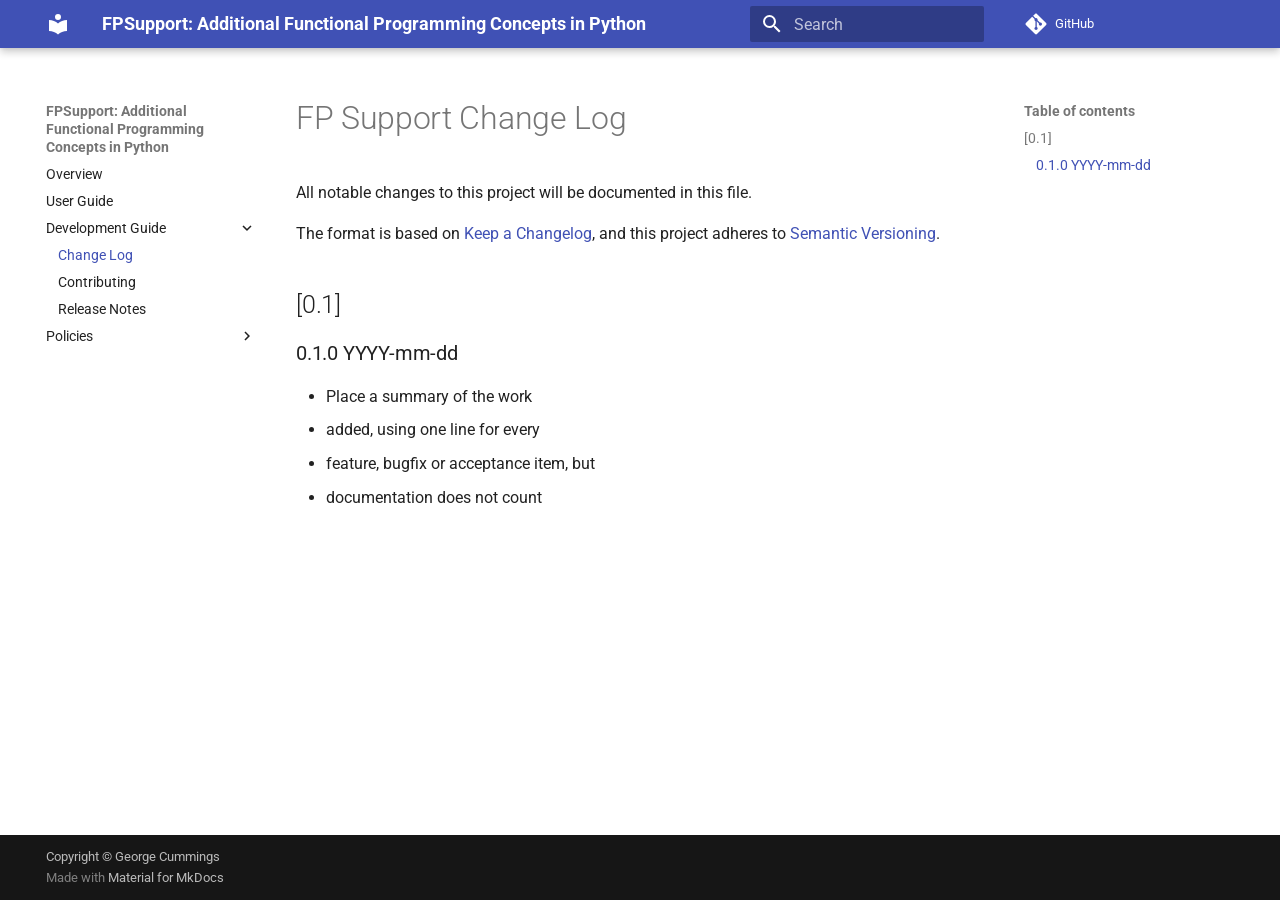
==== content/CHANGELOG/index.html @ dfbbb308 "Deployed 95b7edb with MkDocs version: 1.6.1" ====
<!doctype html>
<html lang="en" class="no-js">
  <head>
    
      <meta charset="utf-8">
      <meta name="viewport" content="width=device-width,initial-scale=1">
      
      
      
        <link rel="canonical" href="https://pages.github.com/PentheusLennuye/fpsupport/content/CHANGELOG/">
      
      
        <link rel="prev" href="../user/">
      
      
        <link rel="next" href="../development/">
      
      
        
      
      
      <link rel="icon" href="../../assets/images/favicon.png">
      <meta name="generator" content="mkdocs-1.6.1, mkdocs-material-9.7.0">
    
    
      
        <title>Change Log - FPSupport: Additional Functional Programming Concepts in Python</title>
      
    
    
      <link rel="stylesheet" href="../../assets/stylesheets/main.618322db.min.css">
      
      
  
  
    
      
      
    
  
    
      
      
    
  
    
      
      
    
  
    
      
      
    
  
    
      
      
    
  
    
      
      
    
  
    
      
      
    
  
    
      
      
    
  
    
      
      
    
  
    
      
      
    
  
    
      
      
    
  
    
      
      
    
  
  
  <style>:root{--md-admonition-icon--note:url('data:image/svg+xml;charset=utf-8,%3Csvg%20xmlns%3D%22http%3A//www.w3.org/2000/svg%22%20viewBox%3D%220%200%20448%20512%22%3E%3C%21--%21%20Font%20Awesome%20Free%207.1.0%20by%20%40fontawesome%20-%20https%3A//fontawesome.com%20License%20-%20https%3A//fontawesome.com/license/free%20%28Icons%3A%20CC%20BY%204.0%2C%20Fonts%3A%20SIL%20OFL%201.1%2C%20Code%3A%20MIT%20License%29%20Copyright%202025%20Fonticons%2C%20Inc.--%3E%3Cpath%20d%3D%22M64%20480c-35.3%200-64-28.7-64-64V96c0-35.3%2028.7-64%2064-64h320c35.3%200%2064%2028.7%2064%2064v213.5c0%2017-6.7%2033.3-18.7%2045.3L322.7%20461.3c-12%2012-28.3%2018.7-45.3%2018.7zm325.5-176H296c-13.3%200-24%2010.7-24%2024v93.5z%22/%3E%3C/svg%3E');--md-admonition-icon--abstract:url('data:image/svg+xml;charset=utf-8,%3Csvg%20xmlns%3D%22http%3A//www.w3.org/2000/svg%22%20viewBox%3D%220%200%20448%20512%22%3E%3C%21--%21%20Font%20Awesome%20Free%207.1.0%20by%20%40fontawesome%20-%20https%3A//fontawesome.com%20License%20-%20https%3A//fontawesome.com/license/free%20%28Icons%3A%20CC%20BY%204.0%2C%20Fonts%3A%20SIL%20OFL%201.1%2C%20Code%3A%20MIT%20License%29%20Copyright%202025%20Fonticons%2C%20Inc.--%3E%3Cpath%20d%3D%22M384%20512H96c-53%200-96-43-96-96V96C0%2043%2043%200%2096%200h304c26.5%200%2048%2021.5%2048%2048v288c0%2020.9-13.4%2038.7-32%2045.3V448c17.7%200%2032%2014.3%2032%2032s-14.3%2032-32%2032zM96%20384c-17.7%200-32%2014.3-32%2032s14.3%2032%2032%2032h256v-64zm32-232c0%2013.3%2010.7%2024%2024%2024h176c13.3%200%2024-10.7%2024-24s-10.7-24-24-24H152c-13.3%200-24%2010.7-24%2024m24%2072c-13.3%200-24%2010.7-24%2024s10.7%2024%2024%2024h176c13.3%200%2024-10.7%2024-24s-10.7-24-24-24z%22/%3E%3C/svg%3E');--md-admonition-icon--info:url('data:image/svg+xml;charset=utf-8,%3Csvg%20xmlns%3D%22http%3A//www.w3.org/2000/svg%22%20viewBox%3D%220%200%20512%20512%22%3E%3C%21--%21%20Font%20Awesome%20Free%207.1.0%20by%20%40fontawesome%20-%20https%3A//fontawesome.com%20License%20-%20https%3A//fontawesome.com/license/free%20%28Icons%3A%20CC%20BY%204.0%2C%20Fonts%3A%20SIL%20OFL%201.1%2C%20Code%3A%20MIT%20License%29%20Copyright%202025%20Fonticons%2C%20Inc.--%3E%3Cpath%20d%3D%22M256%20512a256%20256%200%201%200%200-512%20256%20256%200%201%200%200%20512m-32-352a32%2032%200%201%201%2064%200%2032%2032%200%201%201-64%200m-8%2064h48c13.3%200%2024%2010.7%2024%2024v88h8c13.3%200%2024%2010.7%2024%2024s-10.7%2024-24%2024h-80c-13.3%200-24-10.7-24-24s10.7-24%2024-24h24v-64h-24c-13.3%200-24-10.7-24-24s10.7-24%2024-24%22/%3E%3C/svg%3E');--md-admonition-icon--tip:url('data:image/svg+xml;charset=utf-8,%3Csvg%20xmlns%3D%22http%3A//www.w3.org/2000/svg%22%20viewBox%3D%220%200%20512%20512%22%3E%3C%21--%21%20Font%20Awesome%20Free%207.1.0%20by%20%40fontawesome%20-%20https%3A//fontawesome.com%20License%20-%20https%3A//fontawesome.com/license/free%20%28Icons%3A%20CC%20BY%204.0%2C%20Fonts%3A%20SIL%20OFL%201.1%2C%20Code%3A%20MIT%20License%29%20Copyright%202025%20Fonticons%2C%20Inc.--%3E%3Cpath%20d%3D%22M461.2%2018.9C472.7%2024%20480%2035.4%20480%2048v416c0%2012.6-7.3%2024-18.8%2029.1s-24.8%203.2-34.3-5.1l-46.6-40.7c-43.6-38.1-98.7-60.3-156.4-63V480c0%2017.7-14.3%2032-32%2032h-32c-17.7%200-32-14.3-32-32v-96C57.3%20384%200%20326.7%200%20256s57.3-128%20128-128h84.5c61.8-.2%20121.4-22.7%20167.9-63.3L427%2024c9.4-8.3%2022.9-10.2%2034.3-5.1zM224%20320v.2c70.3%202.7%20137.8%2028.5%20192%2073.4V118.3c-54.2%2044.9-121.7%2070.7-192%2073.4z%22/%3E%3C/svg%3E');--md-admonition-icon--success:url('data:image/svg+xml;charset=utf-8,%3Csvg%20xmlns%3D%22http%3A//www.w3.org/2000/svg%22%20viewBox%3D%220%200%20448%20512%22%3E%3C%21--%21%20Font%20Awesome%20Free%207.1.0%20by%20%40fontawesome%20-%20https%3A//fontawesome.com%20License%20-%20https%3A//fontawesome.com/license/free%20%28Icons%3A%20CC%20BY%204.0%2C%20Fonts%3A%20SIL%20OFL%201.1%2C%20Code%3A%20MIT%20License%29%20Copyright%202025%20Fonticons%2C%20Inc.--%3E%3Cpath%20d%3D%22M434.8%2070.1c14.3%2010.4%2017.5%2030.4%207.1%2044.7l-256%20352c-5.5%207.6-14%2012.3-23.4%2013.1s-18.5-2.7-25.1-9.3l-128-128c-12.5-12.5-12.5-32.8%200-45.3s32.8-12.5%2045.3%200l101.5%20101.5%20234-321.7c10.4-14.3%2030.4-17.5%2044.7-7.1z%22/%3E%3C/svg%3E');--md-admonition-icon--question:url('data:image/svg+xml;charset=utf-8,%3Csvg%20xmlns%3D%22http%3A//www.w3.org/2000/svg%22%20viewBox%3D%220%200%20512%20512%22%3E%3C%21--%21%20Font%20Awesome%20Free%207.1.0%20by%20%40fontawesome%20-%20https%3A//fontawesome.com%20License%20-%20https%3A//fontawesome.com/license/free%20%28Icons%3A%20CC%20BY%204.0%2C%20Fonts%3A%20SIL%20OFL%201.1%2C%20Code%3A%20MIT%20License%29%20Copyright%202025%20Fonticons%2C%20Inc.--%3E%3Cpath%20d%3D%22M256%20512a256%20256%200%201%200%200-512%20256%20256%200%201%200%200%20512m0-336c-17.7%200-32%2014.3-32%2032%200%2013.3-10.7%2024-24%2024s-24-10.7-24-24c0-44.2%2035.8-80%2080-80s80%2035.8%2080%2080c0%2047.2-36%2067.2-56%2074.5v3.8c0%2013.3-10.7%2024-24%2024s-24-10.7-24-24v-8.1c0-20.5%2014.8-35.2%2030.1-40.2%206.4-2.1%2013.2-5.5%2018.2-10.3%204.3-4.2%207.7-10%207.7-19.6%200-17.7-14.3-32-32-32zm-32%20192a32%2032%200%201%201%2064%200%2032%2032%200%201%201-64%200%22/%3E%3C/svg%3E');--md-admonition-icon--warning:url('data:image/svg+xml;charset=utf-8,%3Csvg%20xmlns%3D%22http%3A//www.w3.org/2000/svg%22%20viewBox%3D%220%200%20512%20512%22%3E%3C%21--%21%20Font%20Awesome%20Free%207.1.0%20by%20%40fontawesome%20-%20https%3A//fontawesome.com%20License%20-%20https%3A//fontawesome.com/license/free%20%28Icons%3A%20CC%20BY%204.0%2C%20Fonts%3A%20SIL%20OFL%201.1%2C%20Code%3A%20MIT%20License%29%20Copyright%202025%20Fonticons%2C%20Inc.--%3E%3Cpath%20d%3D%22M256%200c14.7%200%2028.2%208.1%2035.2%2021l216%20400c6.7%2012.4%206.4%2027.4-.8%2039.5S486.1%20480%20472%20480H40c-14.1%200-27.2-7.4-34.4-19.5s-7.5-27.1-.8-39.5l216-400c7-12.9%2020.5-21%2035.2-21m0%20352a32%2032%200%201%200%200%2064%2032%2032%200%201%200%200-64m0-192c-18.2%200-32.7%2015.5-31.4%2033.7l7.4%20104c.9%2012.5%2011.4%2022.3%2023.9%2022.3%2012.6%200%2023-9.7%2023.9-22.3l7.4-104c1.3-18.2-13.1-33.7-31.4-33.7z%22/%3E%3C/svg%3E');--md-admonition-icon--failure:url('data:image/svg+xml;charset=utf-8,%3Csvg%20xmlns%3D%22http%3A//www.w3.org/2000/svg%22%20viewBox%3D%220%200%20576%20512%22%3E%3C%21--%21%20Font%20Awesome%20Free%207.1.0%20by%20%40fontawesome%20-%20https%3A//fontawesome.com%20License%20-%20https%3A//fontawesome.com/license/free%20%28Icons%3A%20CC%20BY%204.0%2C%20Fonts%3A%20SIL%20OFL%201.1%2C%20Code%3A%20MIT%20License%29%20Copyright%202025%20Fonticons%2C%20Inc.--%3E%3Cpath%20d%3D%22M480-16c6.9%200%2013%204.4%2015.2%2010.9l13.5%2040.4%2040.4%2013.5C555.6%2051%20560%2057.1%20560%2064s-4.4%2013-10.9%2015.2l-40.4%2013.5-13.5%2040.4c-2.2%206.5-8.3%2010.9-15.2%2010.9s-13-4.4-15.2-10.9l-13.5-40.4-40.4-13.5C404.4%2077%20400%2070.9%20400%2064s4.4-13%2010.9-15.2l40.4-13.5%2013.5-40.4C467-11.6%20473.1-16%20480-16M321.4%2097.4c12.5-12.5%2032.8-12.5%2045.3%200l80%2080c12.5%2012.5%2012.5%2032.8%200%2045.3l-10.9%2010.9c7.9%2022%2012.2%2045.7%2012.2%2070.5%200%20114.9-93.1%20208-208%20208S32%20418.9%2032%20304%20125.1%2096%20240%2096c24.7%200%2048.5%204.3%2070.5%2012.3zM144%20304c0-53%2043-96%2096-96%2013.3%200%2024-10.7%2024-24s-10.7-24-24-24c-79.5%200-144%2064.5-144%20144%200%2013.3%2010.7%2024%2024%2024s24-10.7%2024-24%22/%3E%3C/svg%3E');--md-admonition-icon--danger:url('data:image/svg+xml;charset=utf-8,%3Csvg%20xmlns%3D%22http%3A//www.w3.org/2000/svg%22%20viewBox%3D%220%200%20512%20512%22%3E%3C%21--%21%20Font%20Awesome%20Free%207.1.0%20by%20%40fontawesome%20-%20https%3A//fontawesome.com%20License%20-%20https%3A//fontawesome.com/license/free%20%28Icons%3A%20CC%20BY%204.0%2C%20Fonts%3A%20SIL%20OFL%201.1%2C%20Code%3A%20MIT%20License%29%20Copyright%202025%20Fonticons%2C%20Inc.--%3E%3Cpath%20d%3D%22M416%20427.4c58.5-44%2096-111.6%2096-187.4C512%20107.5%20397.4%200%20256%200S0%20107.5%200%20240c0%2075.8%2037.5%20143.4%2096%20187.4V464c0%2026.5%2021.5%2048%2048%2048h32v-40c0-13.3%2010.7-24%2024-24s24%2010.7%2024%2024v40h64v-40c0-13.3%2010.7-24%2024-24s24%2010.7%2024%2024v40h32c26.5%200%2048-21.5%2048-48zM96%20256a64%2064%200%201%201%20128%200%2064%2064%200%201%201-128%200m256-64a64%2064%200%201%201%200%20128%2064%2064%200%201%201%200-128%22/%3E%3C/svg%3E');--md-admonition-icon--bug:url('data:image/svg+xml;charset=utf-8,%3Csvg%20xmlns%3D%22http%3A//www.w3.org/2000/svg%22%20viewBox%3D%220%200%20640%20512%22%3E%3C%21--%21%20Font%20Awesome%20Free%207.1.0%20by%20%40fontawesome%20-%20https%3A//fontawesome.com%20License%20-%20https%3A//fontawesome.com/license/free%20%28Icons%3A%20CC%20BY%204.0%2C%20Fonts%3A%20SIL%20OFL%201.1%2C%20Code%3A%20MIT%20License%29%20Copyright%202025%20Fonticons%2C%20Inc.--%3E%3Cpath%20d%3D%22M352%200c0-17.7-14.3-32-32-32s-32%2014.3-32%2032v64h-96c-53%200-96%2043-96%2096v224c0%2053%2043%2096%2096%2096h256c53%200%2096-43%2096-96V160c0-53-43-96-96-96h-96zM160%20368c0-13.3%2010.7-24%2024-24h32c13.3%200%2024%2010.7%2024%2024s-10.7%2024-24%2024h-32c-13.3%200-24-10.7-24-24m120%200c0-13.3%2010.7-24%2024-24h32c13.3%200%2024%2010.7%2024%2024s-10.7%2024-24%2024h-32c-13.3%200-24-10.7-24-24m120%200c0-13.3%2010.7-24%2024-24h32c13.3%200%2024%2010.7%2024%2024s-10.7%2024-24%2024h-32c-13.3%200-24-10.7-24-24M224%20176a48%2048%200%201%201%200%2096%2048%2048%200%201%201%200-96m144%2048a48%2048%200%201%201%2096%200%2048%2048%200%201%201-96%200m-304%200c0-17.7-14.3-32-32-32S0%20206.3%200%20224v96c0%2017.7%2014.3%2032%2032%2032s32-14.3%2032-32zm544-32c-17.7%200-32%2014.3-32%2032v96c0%2017.7%2014.3%2032%2032%2032s32-14.3%2032-32v-96c0-17.7-14.3-32-32-32%22/%3E%3C/svg%3E');--md-admonition-icon--example:url('data:image/svg+xml;charset=utf-8,%3Csvg%20xmlns%3D%22http%3A//www.w3.org/2000/svg%22%20viewBox%3D%220%200%20448%20512%22%3E%3C%21--%21%20Font%20Awesome%20Free%207.1.0%20by%20%40fontawesome%20-%20https%3A//fontawesome.com%20License%20-%20https%3A//fontawesome.com/license/free%20%28Icons%3A%20CC%20BY%204.0%2C%20Fonts%3A%20SIL%20OFL%201.1%2C%20Code%3A%20MIT%20License%29%20Copyright%202025%20Fonticons%2C%20Inc.--%3E%3Cpath%20d%3D%22M288%200H128c-17.7%200-32%2014.3-32%2032s14.3%2032%2032%2032v151.5L7.5%20426.3C2.6%20435%200%20444.7%200%20454.7%200%20486.4%2025.6%20512%2057.3%20512h333.4c31.6%200%2057.3-25.6%2057.3-57.3%200-10-2.6-19.8-7.5-28.4L320%20215.5V64c17.7%200%2032-14.3%2032-32S337.7%200%20320%200zm-96%20215.5V64h64v151.5c0%2011.1%202.9%2022.1%208.4%2031.8L306%20320H142l41.6-72.7c5.5-9.7%208.4-20.6%208.4-31.8%22/%3E%3C/svg%3E');--md-admonition-icon--quote:url('data:image/svg+xml;charset=utf-8,%3Csvg%20xmlns%3D%22http%3A//www.w3.org/2000/svg%22%20viewBox%3D%220%200%20448%20512%22%3E%3C%21--%21%20Font%20Awesome%20Free%207.1.0%20by%20%40fontawesome%20-%20https%3A//fontawesome.com%20License%20-%20https%3A//fontawesome.com/license/free%20%28Icons%3A%20CC%20BY%204.0%2C%20Fonts%3A%20SIL%20OFL%201.1%2C%20Code%3A%20MIT%20License%29%20Copyright%202025%20Fonticons%2C%20Inc.--%3E%3Cpath%20d%3D%22M0%20216C0%20149.7%2053.7%2096%20120%2096h8c17.7%200%2032%2014.3%2032%2032s-14.3%2032-32%2032h-8c-30.9%200-56%2025.1-56%2056v8h64c35.3%200%2064%2028.7%2064%2064v64c0%2035.3-28.7%2064-64%2064H64c-35.3%200-64-28.7-64-64zm256%200c0-66.3%2053.7-120%20120-120h8c17.7%200%2032%2014.3%2032%2032s-14.3%2032-32%2032h-8c-30.9%200-56%2025.1-56%2056v8h64c35.3%200%2064%2028.7%2064%2064v64c0%2035.3-28.7%2064-64%2064h-64c-35.3%200-64-28.7-64-64z%22/%3E%3C/svg%3E');}</style>



    
    
      
    
    
      
        
        
        <link rel="preconnect" href="https://fonts.gstatic.com" crossorigin>
        <link rel="stylesheet" href="https://fonts.googleapis.com/css?family=Roboto:300,300i,400,400i,700,700i%7CRoboto+Mono:400,400i,700,700i&display=fallback">
        <style>:root{--md-text-font:"Roboto";--md-code-font:"Roboto Mono"}</style>
      
    
    
      <link rel="stylesheet" href="../../assets/_mkdocstrings.css">
    
      <link rel="stylesheet" href="../../css/extra.css">
    
    <script>__md_scope=new URL("../..",location),__md_hash=e=>[...e].reduce(((e,_)=>(e<<5)-e+_.charCodeAt(0)),0),__md_get=(e,_=localStorage,t=__md_scope)=>JSON.parse(_.getItem(t.pathname+"."+e)),__md_set=(e,_,t=localStorage,a=__md_scope)=>{try{t.setItem(a.pathname+"."+e,JSON.stringify(_))}catch(e){}}</script>
    
      

    
    
  </head>
  
  
    <body dir="ltr">
  
    
    <input class="md-toggle" data-md-toggle="drawer" type="checkbox" id="__drawer" autocomplete="off">
    <input class="md-toggle" data-md-toggle="search" type="checkbox" id="__search" autocomplete="off">
    <label class="md-overlay" for="__drawer"></label>
    <div data-md-component="skip">
      
        
        <a href="#fp-support-change-log" class="md-skip">
          Skip to content
        </a>
      
    </div>
    <div data-md-component="announce">
      
    </div>
    
    
      

  

<header class="md-header md-header--shadow" data-md-component="header">
  <nav class="md-header__inner md-grid" aria-label="Header">
    <a href="../.." title="FPSupport: Additional Functional Programming Concepts in Python" class="md-header__button md-logo" aria-label="FPSupport: Additional Functional Programming Concepts in Python" data-md-component="logo">
      
  
  <svg xmlns="http://www.w3.org/2000/svg" viewBox="0 0 24 24"><path d="M12 8a3 3 0 0 0 3-3 3 3 0 0 0-3-3 3 3 0 0 0-3 3 3 3 0 0 0 3 3m0 3.54C9.64 9.35 6.5 8 3 8v11c3.5 0 6.64 1.35 9 3.54 2.36-2.19 5.5-3.54 9-3.54V8c-3.5 0-6.64 1.35-9 3.54"/></svg>

    </a>
    <label class="md-header__button md-icon" for="__drawer">
      
      <svg xmlns="http://www.w3.org/2000/svg" viewBox="0 0 24 24"><path d="M3 6h18v2H3zm0 5h18v2H3zm0 5h18v2H3z"/></svg>
    </label>
    <div class="md-header__title" data-md-component="header-title">
      <div class="md-header__ellipsis">
        <div class="md-header__topic">
          <span class="md-ellipsis">
            FPSupport: Additional Functional Programming Concepts in Python
          </span>
        </div>
        <div class="md-header__topic" data-md-component="header-topic">
          <span class="md-ellipsis">
            
              Change Log
            
          </span>
        </div>
      </div>
    </div>
    
    
      <script>var palette=__md_get("__palette");if(palette&&palette.color){if("(prefers-color-scheme)"===palette.color.media){var media=matchMedia("(prefers-color-scheme: light)"),input=document.querySelector(media.matches?"[data-md-color-media='(prefers-color-scheme: light)']":"[data-md-color-media='(prefers-color-scheme: dark)']");palette.color.media=input.getAttribute("data-md-color-media"),palette.color.scheme=input.getAttribute("data-md-color-scheme"),palette.color.primary=input.getAttribute("data-md-color-primary"),palette.color.accent=input.getAttribute("data-md-color-accent")}for(var[key,value]of Object.entries(palette.color))document.body.setAttribute("data-md-color-"+key,value)}</script>
    
    
    
      
      
        <label class="md-header__button md-icon" for="__search">
          
          <svg xmlns="http://www.w3.org/2000/svg" viewBox="0 0 24 24"><path d="M9.5 3A6.5 6.5 0 0 1 16 9.5c0 1.61-.59 3.09-1.56 4.23l.27.27h.79l5 5-1.5 1.5-5-5v-.79l-.27-.27A6.52 6.52 0 0 1 9.5 16 6.5 6.5 0 0 1 3 9.5 6.5 6.5 0 0 1 9.5 3m0 2C7 5 5 7 5 9.5S7 14 9.5 14 14 12 14 9.5 12 5 9.5 5"/></svg>
        </label>
        <div class="md-search" data-md-component="search" role="dialog">
  <label class="md-search__overlay" for="__search"></label>
  <div class="md-search__inner" role="search">
    <form class="md-search__form" name="search">
      <input type="text" class="md-search__input" name="query" aria-label="Search" placeholder="Search" autocapitalize="off" autocorrect="off" autocomplete="off" spellcheck="false" data-md-component="search-query" required>
      <label class="md-search__icon md-icon" for="__search">
        
        <svg xmlns="http://www.w3.org/2000/svg" viewBox="0 0 24 24"><path d="M9.5 3A6.5 6.5 0 0 1 16 9.5c0 1.61-.59 3.09-1.56 4.23l.27.27h.79l5 5-1.5 1.5-5-5v-.79l-.27-.27A6.52 6.52 0 0 1 9.5 16 6.5 6.5 0 0 1 3 9.5 6.5 6.5 0 0 1 9.5 3m0 2C7 5 5 7 5 9.5S7 14 9.5 14 14 12 14 9.5 12 5 9.5 5"/></svg>
        
        <svg xmlns="http://www.w3.org/2000/svg" viewBox="0 0 24 24"><path d="M20 11v2H8l5.5 5.5-1.42 1.42L4.16 12l7.92-7.92L13.5 5.5 8 11z"/></svg>
      </label>
      <nav class="md-search__options" aria-label="Search">
        
        <button type="reset" class="md-search__icon md-icon" title="Clear" aria-label="Clear" tabindex="-1">
          
          <svg xmlns="http://www.w3.org/2000/svg" viewBox="0 0 24 24"><path d="M19 6.41 17.59 5 12 10.59 6.41 5 5 6.41 10.59 12 5 17.59 6.41 19 12 13.41 17.59 19 19 17.59 13.41 12z"/></svg>
        </button>
      </nav>
      
    </form>
    <div class="md-search__output">
      <div class="md-search__scrollwrap" tabindex="0" data-md-scrollfix>
        <div class="md-search-result" data-md-component="search-result">
          <div class="md-search-result__meta">
            Initializing search
          </div>
          <ol class="md-search-result__list" role="presentation"></ol>
        </div>
      </div>
    </div>
  </div>
</div>
      
    
    
      <div class="md-header__source">
        <a href="https://github.com/PentheusLennuye/fpsupport.git" title="Go to repository" class="md-source" data-md-component="source">
  <div class="md-source__icon md-icon">
    
    <svg xmlns="http://www.w3.org/2000/svg" viewBox="0 0 448 512"><!--! Font Awesome Free 7.1.0 by @fontawesome - https://fontawesome.com License - https://fontawesome.com/license/free (Icons: CC BY 4.0, Fonts: SIL OFL 1.1, Code: MIT License) Copyright 2025 Fonticons, Inc.--><path d="M439.6 236.1 244 40.5c-5.4-5.5-12.8-8.5-20.4-8.5s-15 3-20.4 8.4L162.5 81l51.5 51.5c27.1-9.1 52.7 16.8 43.4 43.7l49.7 49.7c34.2-11.8 61.2 31 35.5 56.7-26.5 26.5-70.2-2.9-56-37.3L240.3 199v121.9c25.3 12.5 22.3 41.8 9.1 55-6.4 6.4-15.2 10.1-24.3 10.1s-17.8-3.6-24.3-10.1c-17.6-17.6-11.1-46.9 11.2-56v-123c-20.8-8.5-24.6-30.7-18.6-45L142.6 101 8.5 235.1C3 240.6 0 247.9 0 255.5s3 15 8.5 20.4l195.6 195.7c5.4 5.4 12.7 8.4 20.4 8.4s15-3 20.4-8.4l194.7-194.7c5.4-5.4 8.4-12.8 8.4-20.4s-3-15-8.4-20.4"/></svg>
  </div>
  <div class="md-source__repository">
    GitHub
  </div>
</a>
      </div>
    
  </nav>
  
</header>
    
    <div class="md-container" data-md-component="container">
      
      
        
          
        
      
      <main class="md-main" data-md-component="main">
        <div class="md-main__inner md-grid">
          
            
              
              <div class="md-sidebar md-sidebar--primary" data-md-component="sidebar" data-md-type="navigation" >
                <div class="md-sidebar__scrollwrap">
                  <div class="md-sidebar__inner">
                    



<nav class="md-nav md-nav--primary" aria-label="Navigation" data-md-level="0">
  <label class="md-nav__title" for="__drawer">
    <a href="../.." title="FPSupport: Additional Functional Programming Concepts in Python" class="md-nav__button md-logo" aria-label="FPSupport: Additional Functional Programming Concepts in Python" data-md-component="logo">
      
  
  <svg xmlns="http://www.w3.org/2000/svg" viewBox="0 0 24 24"><path d="M12 8a3 3 0 0 0 3-3 3 3 0 0 0-3-3 3 3 0 0 0-3 3 3 3 0 0 0 3 3m0 3.54C9.64 9.35 6.5 8 3 8v11c3.5 0 6.64 1.35 9 3.54 2.36-2.19 5.5-3.54 9-3.54V8c-3.5 0-6.64 1.35-9 3.54"/></svg>

    </a>
    FPSupport: Additional Functional Programming Concepts in Python
  </label>
  
    <div class="md-nav__source">
      <a href="https://github.com/PentheusLennuye/fpsupport.git" title="Go to repository" class="md-source" data-md-component="source">
  <div class="md-source__icon md-icon">
    
    <svg xmlns="http://www.w3.org/2000/svg" viewBox="0 0 448 512"><!--! Font Awesome Free 7.1.0 by @fontawesome - https://fontawesome.com License - https://fontawesome.com/license/free (Icons: CC BY 4.0, Fonts: SIL OFL 1.1, Code: MIT License) Copyright 2025 Fonticons, Inc.--><path d="M439.6 236.1 244 40.5c-5.4-5.5-12.8-8.5-20.4-8.5s-15 3-20.4 8.4L162.5 81l51.5 51.5c27.1-9.1 52.7 16.8 43.4 43.7l49.7 49.7c34.2-11.8 61.2 31 35.5 56.7-26.5 26.5-70.2-2.9-56-37.3L240.3 199v121.9c25.3 12.5 22.3 41.8 9.1 55-6.4 6.4-15.2 10.1-24.3 10.1s-17.8-3.6-24.3-10.1c-17.6-17.6-11.1-46.9 11.2-56v-123c-20.8-8.5-24.6-30.7-18.6-45L142.6 101 8.5 235.1C3 240.6 0 247.9 0 255.5s3 15 8.5 20.4l195.6 195.7c5.4 5.4 12.7 8.4 20.4 8.4s15-3 20.4-8.4l194.7-194.7c5.4-5.4 8.4-12.8 8.4-20.4s-3-15-8.4-20.4"/></svg>
  </div>
  <div class="md-source__repository">
    GitHub
  </div>
</a>
    </div>
  
  <ul class="md-nav__list" data-md-scrollfix>
    
      
      
  
  
  
  
    <li class="md-nav__item">
      <a href="../.." class="md-nav__link">
        
  
  
  <span class="md-ellipsis">
    
  
    Overview
  

    
  </span>
  
  

      </a>
    </li>
  

    
      
      
  
  
  
  
    <li class="md-nav__item">
      <a href="../user/" class="md-nav__link">
        
  
  
  <span class="md-ellipsis">
    
  
    User Guide
  

    
  </span>
  
  

      </a>
    </li>
  

    
      
      
  
  
    
  
  
  
    
    
    
    
    
    <li class="md-nav__item md-nav__item--active md-nav__item--nested">
      
        
        
        <input class="md-nav__toggle md-toggle " type="checkbox" id="__nav_3" checked>
        
          
          <label class="md-nav__link" for="__nav_3" id="__nav_3_label" tabindex="0">
            
  
  
  <span class="md-ellipsis">
    
  
    Development Guide
  

    
  </span>
  
  

            <span class="md-nav__icon md-icon"></span>
          </label>
        
        <nav class="md-nav" data-md-level="1" aria-labelledby="__nav_3_label" aria-expanded="true">
          <label class="md-nav__title" for="__nav_3">
            <span class="md-nav__icon md-icon"></span>
            
  
    Development Guide
  

          </label>
          <ul class="md-nav__list" data-md-scrollfix>
            
              
                
  
  
    
  
  
  
    <li class="md-nav__item md-nav__item--active">
      
      <input class="md-nav__toggle md-toggle" type="checkbox" id="__toc">
      
      
        
      
      
        <label class="md-nav__link md-nav__link--active" for="__toc">
          
  
  
  <span class="md-ellipsis">
    
  
    Change Log
  

    
  </span>
  
  

          <span class="md-nav__icon md-icon"></span>
        </label>
      
      <a href="./" class="md-nav__link md-nav__link--active">
        
  
  
  <span class="md-ellipsis">
    
  
    Change Log
  

    
  </span>
  
  

      </a>
      
        

<nav class="md-nav md-nav--secondary" aria-label="Table of contents">
  
  
  
    
  
  
    <label class="md-nav__title" for="__toc">
      <span class="md-nav__icon md-icon"></span>
      Table of contents
    </label>
    <ul class="md-nav__list" data-md-component="toc" data-md-scrollfix>
      
        <li class="md-nav__item">
  <a href="#01" class="md-nav__link">
    <span class="md-ellipsis">
      
        [0.1]
      
    </span>
  </a>
  
    <nav class="md-nav" aria-label="[0.1]">
      <ul class="md-nav__list">
        
          <li class="md-nav__item">
  <a href="#010-yyyy-mm-dd" class="md-nav__link">
    <span class="md-ellipsis">
      
        0.1.0 YYYY-mm-dd
      
    </span>
  </a>
  
</li>
        
      </ul>
    </nav>
  
</li>
      
    </ul>
  
</nav>
      
    </li>
  

              
            
              
                
  
  
  
  
    <li class="md-nav__item">
      <a href="../development/" class="md-nav__link">
        
  
  
  <span class="md-ellipsis">
    
  
    Contributing
  

    
  </span>
  
  

      </a>
    </li>
  

              
            
              
                
  
  
  
  
    <li class="md-nav__item">
      <a href="../release/" class="md-nav__link">
        
  
  
  <span class="md-ellipsis">
    
  
    Release Notes
  

    
  </span>
  
  

      </a>
    </li>
  

              
            
          </ul>
        </nav>
      
    </li>
  

    
      
      
  
  
  
  
    
    
    
    
    
    <li class="md-nav__item md-nav__item--nested">
      
        
        
        <input class="md-nav__toggle md-toggle " type="checkbox" id="__nav_4" >
        
          
          <label class="md-nav__link" for="__nav_4" id="__nav_4_label" tabindex="0">
            
  
  
  <span class="md-ellipsis">
    
  
    Policies
  

    
  </span>
  
  

            <span class="md-nav__icon md-icon"></span>
          </label>
        
        <nav class="md-nav" data-md-level="1" aria-labelledby="__nav_4_label" aria-expanded="false">
          <label class="md-nav__title" for="__nav_4">
            <span class="md-nav__icon md-icon"></span>
            
  
    Policies
  

          </label>
          <ul class="md-nav__list" data-md-scrollfix>
            
              
                
  
  
  
  
    <li class="md-nav__item">
      <a href="../security/" class="md-nav__link">
        
  
  
  <span class="md-ellipsis">
    
  
    Security
  

    
  </span>
  
  

      </a>
    </li>
  

              
            
              
                
  
  
  
  
    <li class="md-nav__item">
      <a href="../documentation_policy/" class="md-nav__link">
        
  
  
  <span class="md-ellipsis">
    
  
    Documentation
  

    
  </span>
  
  

      </a>
    </li>
  

              
            
              
                
  
  
  
  
    <li class="md-nav__item">
      <a href="../exception_handling/" class="md-nav__link">
        
  
  
  <span class="md-ellipsis">
    
  
    Exception Handling
  

    
  </span>
  
  

      </a>
    </li>
  

              
            
          </ul>
        </nav>
      
    </li>
  

    
  </ul>
</nav>
                  </div>
                </div>
              </div>
            
            
              
              <div class="md-sidebar md-sidebar--secondary" data-md-component="sidebar" data-md-type="toc" >
                <div class="md-sidebar__scrollwrap">
                  <div class="md-sidebar__inner">
                    

<nav class="md-nav md-nav--secondary" aria-label="Table of contents">
  
  
  
    
  
  
    <label class="md-nav__title" for="__toc">
      <span class="md-nav__icon md-icon"></span>
      Table of contents
    </label>
    <ul class="md-nav__list" data-md-component="toc" data-md-scrollfix>
      
        <li class="md-nav__item">
  <a href="#01" class="md-nav__link">
    <span class="md-ellipsis">
      
        [0.1]
      
    </span>
  </a>
  
    <nav class="md-nav" aria-label="[0.1]">
      <ul class="md-nav__list">
        
          <li class="md-nav__item">
  <a href="#010-yyyy-mm-dd" class="md-nav__link">
    <span class="md-ellipsis">
      
        0.1.0 YYYY-mm-dd
      
    </span>
  </a>
  
</li>
        
      </ul>
    </nav>
  
</li>
      
    </ul>
  
</nav>
                  </div>
                </div>
              </div>
            
          
          
            <div class="md-content" data-md-component="content">
              
              <article class="md-content__inner md-typeset">
                
                  


  
  


<h1 id="fp-support-change-log">FP Support Change Log<a class="headerlink" href="#fp-support-change-log" title="Permanent link">&para;</a></h1>
<p>All notable changes to this project will be documented in this file.</p>
<p>The format is based on <a href="https://keepachangelog.com/en/1.0.0/">Keep a Changelog</a>,
and this project adheres to <a href="https://semver.org/spec/v2.0.0.html">Semantic
Versioning</a>.</p>
<h2 id="01">[0.1]<a class="headerlink" href="#01" title="Permanent link">&para;</a></h2>
<h3 id="010-yyyy-mm-dd">0.1.0 YYYY-mm-dd<a class="headerlink" href="#010-yyyy-mm-dd" title="Permanent link">&para;</a></h3>
<ul>
<li>Place a summary of the work</li>
<li>added, using one line for every</li>
<li>feature, bugfix or acceptance item, but</li>
<li>documentation does not count</li>
</ul>












                
              </article>
            </div>
          
          
<script>var target=document.getElementById(location.hash.slice(1));target&&target.name&&(target.checked=target.name.startsWith("__tabbed_"))</script>
        </div>
        
      </main>
      
        <footer class="md-footer">
  
  <div class="md-footer-meta md-typeset">
    <div class="md-footer-meta__inner md-grid">
      <div class="md-copyright">
  
    <div class="md-copyright__highlight">
      Copyright &copy; George Cummings
    </div>
  
  
    Made with
    <a href="https://squidfunk.github.io/mkdocs-material/" target="_blank" rel="noopener">
      Material for MkDocs
    </a>
  
</div>
      
    </div>
  </div>
</footer>
      
    </div>
    <div class="md-dialog" data-md-component="dialog">
      <div class="md-dialog__inner md-typeset"></div>
    </div>
    
    
    
      
      
      <script id="__config" type="application/json">{"annotate": null, "base": "../..", "features": [], "search": "../../assets/javascripts/workers/search.7a47a382.min.js", "tags": null, "translations": {"clipboard.copied": "Copied to clipboard", "clipboard.copy": "Copy to clipboard", "search.result.more.one": "1 more on this page", "search.result.more.other": "# more on this page", "search.result.none": "No matching documents", "search.result.one": "1 matching document", "search.result.other": "# matching documents", "search.result.placeholder": "Type to start searching", "search.result.term.missing": "Missing", "select.version": "Select version"}, "version": null}</script>
    
    
      <script src="../../assets/javascripts/bundle.e71a0d61.min.js"></script>
      
    
  </body>
</html>
---- assets/stylesheets/main.618322db.min.css ----
@charset "UTF-8";html{-webkit-text-size-adjust:none;-moz-text-size-adjust:none;text-size-adjust:none;box-sizing:border-box}*,:after,:before{box-sizing:inherit}@media (prefers-reduced-motion){*,:after,:before{transition:none!important}}body{margin:0}a,button,input,label{-webkit-tap-highlight-color:transparent}a{color:inherit;text-decoration:none}hr{border:0;box-sizing:initial;display:block;height:.05rem;overflow:visible;padding:0}small{font-size:80%}sub,sup{line-height:1em}img{border-style:none}table{border-collapse:initial;border-spacing:0}td,th{font-weight:400;vertical-align:top}button{background:#0000;border:0;font-family:inherit;font-size:inherit;margin:0;padding:0}input{border:0;outline:none}:root{--md-primary-fg-color:#4051b5;--md-primary-fg-color--light:#5d6cc0;--md-primary-fg-color--dark:#303fa1;--md-primary-bg-color:#fff;--md-primary-bg-color--light:#ffffffb3;--md-accent-fg-color:#526cfe;--md-accent-fg-color--transparent:#526cfe1a;--md-accent-bg-color:#fff;--md-accent-bg-color--light:#ffffffb3}[data-md-color-scheme=default]{color-scheme:light}[data-md-color-scheme=default] img[src$="#gh-dark-mode-only"],[data-md-color-scheme=default] img[src$="#only-dark"]{display:none}:root,[data-md-color-scheme=default]{--md-hue:225deg;--md-default-fg-color:#000000de;--md-default-fg-color--light:#0000008a;--md-default-fg-color--lighter:#00000052;--md-default-fg-color--lightest:#00000012;--md-default-bg-color:#fff;--md-default-bg-color--light:#ffffffb3;--md-default-bg-color--lighter:#ffffff4d;--md-default-bg-color--lightest:#ffffff1f;--md-code-fg-color:#36464e;--md-code-bg-color:#f5f5f5;--md-code-bg-color--light:#f5f5f5b3;--md-code-bg-color--lighter:#f5f5f54d;--md-code-hl-color:#4287ff;--md-code-hl-color--light:#4287ff1a;--md-code-hl-number-color:#d52a2a;--md-code-hl-special-color:#db1457;--md-code-hl-function-color:#a846b9;--md-code-hl-constant-color:#6e59d9;--md-code-hl-keyword-color:#3f6ec6;--md-code-hl-string-color:#1c7d4d;--md-code-hl-name-color:var(--md-code-fg-color);--md-code-hl-operator-color:var(--md-default-fg-color--light);--md-code-hl-punctuation-color:var(--md-default-fg-color--light);--md-code-hl-comment-color:var(--md-default-fg-color--light);--md-code-hl-generic-color:var(--md-default-fg-color--light);--md-code-hl-variable-color:var(--md-default-fg-color--light);--md-typeset-color:var(--md-default-fg-color);--md-typeset-a-color:var(--md-primary-fg-color);--md-typeset-del-color:#f5503d26;--md-typeset-ins-color:#0bd57026;--md-typeset-kbd-color:#fafafa;--md-typeset-kbd-accent-color:#fff;--md-typeset-kbd-border-color:#b8b8b8;--md-typeset-mark-color:#ffff0080;--md-typeset-table-color:#0000001f;--md-typeset-table-color--light:rgba(0,0,0,.035);--md-admonition-fg-color:var(--md-default-fg-color);--md-admonition-bg-color:var(--md-default-bg-color);--md-warning-fg-color:#000000de;--md-warning-bg-color:#ff9;--md-footer-fg-color:#fff;--md-footer-fg-color--light:#ffffffb3;--md-footer-fg-color--lighter:#ffffff73;--md-footer-bg-color:#000000de;--md-footer-bg-color--dark:#00000052;--md-shadow-z1:0 0.2rem 0.5rem #0000000d,0 0 0.05rem #0000001a;--md-shadow-z2:0 0.2rem 0.5rem #0000001a,0 0 0.05rem #00000040;--md-shadow-z3:0 0.2rem 0.5rem #0003,0 0 0.05rem #00000059}.md-icon svg{fill:currentcolor;display:block;height:1.2rem;width:1.2rem}body{-webkit-font-smoothing:antialiased;-moz-osx-font-smoothing:grayscale;--md-text-font-family:var(--md-text-font,_),-apple-system,BlinkMacSystemFont,Helvetica,Arial,sans-serif;--md-code-font-family:var(--md-code-font,_),SFMono-Regular,Consolas,Menlo,monospace}aside,body,input{font-feature-settings:"kern","liga";color:var(--md-typeset-color);font-family:var(--md-text-font-family)}code,kbd,pre{font-feature-settings:"kern";font-family:var(--md-code-font-family)}:root{--md-typeset-table-sort-icon:url('data:image/svg+xml;charset=utf-8,<svg xmlns="http://www.w3.org/2000/svg" viewBox="0 0 24 24"><path d="m18 21-4-4h3V7h-3l4-4 4 4h-3v10h3M2 19v-2h10v2M2 13v-2h7v2M2 7V5h4v2z"/></svg>');--md-typeset-table-sort-icon--asc:url('data:image/svg+xml;charset=utf-8,<svg xmlns="http://www.w3.org/2000/svg" viewBox="0 0 24 24"><path d="M19 17h3l-4 4-4-4h3V3h2M2 17h10v2H2M6 5v2H2V5m0 6h7v2H2z"/></svg>');--md-typeset-table-sort-icon--desc:url('data:image/svg+xml;charset=utf-8,<svg xmlns="http://www.w3.org/2000/svg" viewBox="0 0 24 24"><path d="M19 7h3l-4-4-4 4h3v14h2M2 17h10v2H2M6 5v2H2V5m0 6h7v2H2z"/></svg>')}.md-typeset{-webkit-print-color-adjust:exact;color-adjust:exact;font-size:.8rem;line-height:1.6;overflow-wrap:break-word}@media print{.md-typeset{font-size:.68rem}}.md-typeset blockquote,.md-typeset dl,.md-typeset figure,.md-typeset ol,.md-typeset pre,.md-typeset ul{margin-bottom:1em;margin-top:1em}.md-typeset h1{color:var(--md-default-fg-color--light);font-size:2em;line-height:1.3;margin:0 0 1.25em}.md-typeset h1,.md-typeset h2{font-weight:300;letter-spacing:-.01em}.md-typeset h2{font-size:1.5625em;line-height:1.4;margin:1.6em 0 .64em}.md-typeset h3{font-size:1.25em;font-weight:400;letter-spacing:-.01em;line-height:1.5;margin:1.6em 0 .8em}.md-typeset h2+h3{margin-top:.8em}.md-typeset h4{font-weight:700;letter-spacing:-.01em;margin:1em 0}.md-typeset h5,.md-typeset h6{color:var(--md-default-fg-color--light);font-size:.8em;font-weight:700;letter-spacing:-.01em;margin:1.25em 0}.md-typeset h5{text-transform:uppercase}.md-typeset h5 code{text-transform:none}.md-typeset hr{border-bottom:.05rem solid var(--md-default-fg-color--lightest);display:flow-root;margin:1.5em 0}.md-typeset a{color:var(--md-typeset-a-color);word-break:break-word}.md-typeset a,.md-typeset a:before{transition:color 125ms}.md-typeset a:focus,.md-typeset a:hover{color:var(--md-accent-fg-color)}.md-typeset a:focus code,.md-typeset a:hover code{background-color:var(--md-accent-fg-color--transparent);color:var(--md-accent-fg-color)}.md-typeset a code{color:var(--md-typeset-a-color)}.md-typeset a.focus-visible{outline-color:var(--md-accent-fg-color);outline-offset:.2rem}.md-typeset code,.md-typeset kbd,.md-typeset pre{color:var(--md-code-fg-color);direction:ltr;font-variant-ligatures:none;transition:background-color 125ms}@media print{.md-typeset code,.md-typeset kbd,.md-typeset pre{white-space:pre-wrap}}.md-typeset code{background-color:var(--md-code-bg-color);border-radius:.1rem;-webkit-box-decoration-break:clone;box-decoration-break:clone;font-size:.85em;padding:0 .2941176471em;transition:color 125ms,background-color 125ms;word-break:break-word}.md-typeset code:not(.focus-visible){-webkit-tap-highlight-color:transparent;outline:none}.md-typeset pre{display:flow-root;line-height:1.4;position:relative}.md-typeset pre>code{-webkit-box-decoration-break:slice;box-decoration-break:slice;box-shadow:none;display:block;margin:0;outline-color:var(--md-accent-fg-color);overflow:auto;padding:.7720588235em 1.1764705882em;scrollbar-color:var(--md-default-fg-color--lighter) #0000;scrollbar-width:thin;touch-action:auto;word-break:normal}.md-typeset pre>code:hover{scrollbar-color:var(--md-accent-fg-color) #0000}.md-typeset pre>code::-webkit-scrollbar{height:.2rem;width:.2rem}.md-typeset pre>code::-webkit-scrollbar-thumb{background-color:var(--md-default-fg-color--lighter)}.md-typeset pre>code::-webkit-scrollbar-thumb:hover{background-color:var(--md-accent-fg-color)}.md-typeset kbd{background-color:var(--md-typeset-kbd-color);border-radius:.1rem;box-shadow:0 .1rem 0 .05rem var(--md-typeset-kbd-border-color),0 .1rem 0 var(--md-typeset-kbd-border-color),0 -.1rem .2rem var(--md-typeset-kbd-accent-color) inset;color:var(--md-default-fg-color);display:inline-block;font-size:.75em;padding:0 .6666666667em;vertical-align:text-top;word-break:break-word}.md-typeset mark{background-color:var(--md-typeset-mark-color);-webkit-box-decoration-break:clone;box-decoration-break:clone;color:inherit;word-break:break-word}.md-typeset abbr{cursor:help;text-decoration:none}.md-typeset [data-preview],.md-typeset abbr{border-bottom:.05rem dotted var(--md-default-fg-color--light)}.md-typeset small{opacity:.75}[dir=ltr] .md-typeset sub,[dir=ltr] .md-typeset sup{margin-left:.078125em}[dir=rtl] .md-typeset sub,[dir=rtl] .md-typeset sup{margin-right:.078125em}[dir=ltr] .md-typeset blockquote{padding-left:.6rem}[dir=rtl] .md-typeset blockquote{padding-right:.6rem}[dir=ltr] .md-typeset blockquote{border-left:.2rem solid var(--md-default-fg-color--lighter)}[dir=rtl] .md-typeset blockquote{border-right:.2rem solid var(--md-default-fg-color--lighter)}.md-typeset blockquote{color:var(--md-default-fg-color--light);margin-left:0;margin-right:0}.md-typeset ul{list-style-type:disc}.md-typeset ul[type]{list-style-type:revert-layer}[dir=ltr] .md-typeset ol,[dir=ltr] .md-typeset ul{margin-left:.625em}[dir=rtl] .md-typeset ol,[dir=rtl] .md-typeset ul{margin-right:.625em}.md-typeset ol,.md-typeset ul{padding:0}.md-typeset ol:not([hidden]),.md-typeset ul:not([hidden]){display:flow-root}.md-typeset ol ol,.md-typeset ul ol{list-style-type:lower-alpha}.md-typeset ol ol ol,.md-typeset ul ol ol{list-style-type:lower-roman}.md-typeset ol ol ol ol,.md-typeset ul ol ol ol{list-style-type:upper-alpha}.md-typeset ol ol ol ol ol,.md-typeset ul ol ol ol ol{list-style-type:upper-roman}.md-typeset ol[type],.md-typeset ul[type]{list-style-type:revert-layer}[dir=ltr] .md-typeset ol li,[dir=ltr] .md-typeset ul li{margin-left:1.25em}[dir=rtl] .md-typeset ol li,[dir=rtl] .md-typeset ul li{margin-right:1.25em}.md-typeset ol li,.md-typeset ul li{margin-bottom:.5em}.md-typeset ol li blockquote,.md-typeset ol li p,.md-typeset ul li blockquote,.md-typeset ul li p{margin:.5em 0}.md-typeset ol li:last-child,.md-typeset ul li:last-child{margin-bottom:0}[dir=ltr] .md-typeset ol li ol,[dir=ltr] .md-typeset ol li ul,[dir=ltr] .md-typeset ul li ol,[dir=ltr] .md-typeset ul li ul{margin-left:.625em}[dir=rtl] .md-typeset ol li ol,[dir=rtl] .md-typeset ol li ul,[dir=rtl] .md-typeset ul li ol,[dir=rtl] .md-typeset ul li ul{margin-right:.625em}.md-typeset ol li ol,.md-typeset ol li ul,.md-typeset ul li ol,.md-typeset ul li ul{margin-bottom:.5em;margin-top:.5em}[dir=ltr] .md-typeset dd{margin-left:1.875em}[dir=rtl] .md-typeset dd{margin-right:1.875em}.md-typeset dd{margin-bottom:1.5em;margin-top:1em}.md-typeset img,.md-typeset svg,.md-typeset video{height:auto;max-width:100%}.md-typeset img[align=left]{margin:1em 1em 1em 0}.md-typeset img[align=right]{margin:1em 0 1em 1em}.md-typeset img[align]:only-child{margin-top:0}.md-typeset figure{display:flow-root;margin:1em auto;max-width:100%;text-align:center;width:fit-content}.md-typeset figure img{display:block;margin:0 auto}.md-typeset figcaption{font-style:italic;margin:1em auto;max-width:24rem}.md-typeset iframe{max-width:100%}.md-typeset table:not([class]){background-color:var(--md-default-bg-color);border:.05rem solid var(--md-typeset-table-color);border-radius:.1rem;display:inline-block;font-size:.64rem;max-width:100%;overflow:auto;touch-action:auto}@media print{.md-typeset table:not([class]){display:table}}.md-typeset table:not([class])+*{margin-top:1.5em}.md-typeset table:not([class]) td>:first-child,.md-typeset table:not([class]) th>:first-child{margin-top:0}.md-typeset table:not([class]) td>:last-child,.md-typeset table:not([class]) th>:last-child{margin-bottom:0}.md-typeset table:not([class]) td:not([align]),.md-typeset table:not([class]) th:not([align]){text-align:left}[dir=rtl] .md-typeset table:not([class]) td:not([align]),[dir=rtl] .md-typeset table:not([class]) th:not([align]){text-align:right}.md-typeset table:not([class]) th{font-weight:700;min-width:5rem;padding:.9375em 1.25em;vertical-align:top}.md-typeset table:not([class]) td{border-top:.05rem solid var(--md-typeset-table-color);padding:.9375em 1.25em;vertical-align:top}.md-typeset table:not([class]) tbody tr{transition:background-color 125ms}.md-typeset table:not([class]) tbody tr:hover{background-color:var(--md-typeset-table-color--light);box-shadow:0 .05rem 0 var(--md-default-bg-color) inset}.md-typeset table:not([class]) a{word-break:normal}.md-typeset table th[role=columnheader]{cursor:pointer}[dir=ltr] .md-typeset table th[role=columnheader]:after{margin-left:.5em}[dir=rtl] .md-typeset table th[role=columnheader]:after{margin-right:.5em}.md-typeset table th[role=columnheader]:after{content:"";display:inline-block;height:1.2em;-webkit-mask-image:var(--md-typeset-table-sort-icon);mask-image:var(--md-typeset-table-sort-icon);-webkit-mask-repeat:no-repeat;mask-repeat:no-repeat;-webkit-mask-size:contain;mask-size:contain;transition:background-color 125ms;vertical-align:text-bottom;width:1.2em}.md-typeset table th[role=columnheader]:hover:after{background-color:var(--md-default-fg-color--lighter)}.md-typeset table th[role=columnheader][aria-sort=ascending]:after{background-color:var(--md-default-fg-color--light);-webkit-mask-image:var(--md-typeset-table-sort-icon--asc);mask-image:var(--md-typeset-table-sort-icon--asc)}.md-typeset table th[role=columnheader][aria-sort=descending]:after{background-color:var(--md-default-fg-color--light);-webkit-mask-image:var(--md-typeset-table-sort-icon--desc);mask-image:var(--md-typeset-table-sort-icon--desc)}.md-typeset__scrollwrap{margin:1em -.8rem;overflow-x:auto;touch-action:auto}.md-typeset__table{display:inline-block;margin-bottom:.5em;padding:0 .8rem}@media print{.md-typeset__table{display:block}}html .md-typeset__table table{display:table;margin:0;overflow:hidden;width:100%}@media screen and (max-width:44.984375em){.md-content__inner>pre{margin:1em -.8rem}.md-content__inner>pre code{border-radius:0}}.md-typeset .md-author{border-radius:100%;display:block;flex-shrink:0;height:1.6rem;overflow:hidden;position:relative;transition:color 125ms,transform 125ms;width:1.6rem}.md-typeset .md-author img{display:block}.md-typeset .md-author--more{background:var(--md-default-fg-color--lightest);color:var(--md-default-fg-color--lighter);font-size:.6rem;font-weight:700;line-height:1.6rem;text-align:center}.md-typeset .md-author--long{height:2.4rem;width:2.4rem}.md-typeset a.md-author{transform:scale(1)}.md-typeset a.md-author img{border-radius:100%;filter:grayscale(100%) opacity(75%);transition:filter 125ms}.md-typeset a.md-author:focus,.md-typeset a.md-author:hover{transform:scale(1.1);z-index:1}.md-typeset a.md-author:focus img,.md-typeset a.md-author:hover img{filter:grayscale(0)}.md-banner{background-color:var(--md-footer-bg-color);color:var(--md-footer-fg-color);overflow:auto}@media print{.md-banner{display:none}}.md-banner--warning{background-color:var(--md-warning-bg-color);color:var(--md-warning-fg-color)}.md-banner__inner{font-size:.7rem;margin:.6rem auto;padding:0 .8rem}[dir=ltr] .md-banner__button{float:right}[dir=rtl] .md-banner__button{float:left}.md-banner__button{color:inherit;cursor:pointer;transition:opacity .25s}.no-js .md-banner__button{display:none}.md-banner__button:hover{opacity:.7}html{font-size:125%;height:100%;overflow-x:hidden}@media screen and (min-width:100em){html{font-size:137.5%}}@media screen and (min-width:125em){html{font-size:150%}}body{background-color:var(--md-default-bg-color);display:flex;flex-direction:column;font-size:.5rem;min-height:100%;position:relative;width:100%}@media print{body{display:block}}@media screen and (max-width:59.984375em){body[data-md-scrolllock]{position:fixed}}.md-grid{margin-left:auto;margin-right:auto;max-width:61rem}.md-container{display:flex;flex-direction:column;flex-grow:1}@media print{.md-container{display:block}}.md-main{flex-grow:1}.md-main__inner{display:flex;height:100%;margin-top:1.5rem}.md-ellipsis{overflow:hidden;text-overflow:ellipsis}.md-toggle{display:none}.md-option{height:0;opacity:0;position:absolute;width:0}.md-option:checked+label:not([hidden]){display:block}.md-option.focus-visible+label{outline-color:var(--md-accent-fg-color);outline-style:auto}.md-skip{background-color:var(--md-default-fg-color);border-radius:.1rem;color:var(--md-default-bg-color);font-size:.64rem;margin:.5rem;opacity:0;outline-color:var(--md-accent-fg-color);padding:.3rem .5rem;position:fixed;transform:translateY(.4rem);z-index:-1}.md-skip:focus{opacity:1;transform:translateY(0);transition:transform .25s cubic-bezier(.4,0,.2,1),opacity 175ms 75ms;z-index:10}@page{margin:25mm}:root{--md-clipboard-icon:url('data:image/svg+xml;charset=utf-8,<svg xmlns="http://www.w3.org/2000/svg" viewBox="0 0 24 24"><path d="M19 21H8V7h11m0-2H8a2 2 0 0 0-2 2v14a2 2 0 0 0 2 2h11a2 2 0 0 0 2-2V7a2 2 0 0 0-2-2m-3-4H4a2 2 0 0 0-2 2v14h2V3h12z"/></svg>')}.md-clipboard{border-radius:.1rem;color:var(--md-default-fg-color--lightest);cursor:pointer;height:1.5em;outline-color:var(--md-accent-fg-color);outline-offset:.1rem;transition:color .25s;width:1.5em;z-index:1}@media print{.md-clipboard{display:none}}.md-clipboard:not(.focus-visible){-webkit-tap-highlight-color:transparent;outline:none}:hover>.md-clipboard{color:var(--md-default-fg-color--light)}.md-clipboard:focus,.md-clipboard:hover{color:var(--md-accent-fg-color)}.md-clipboard:after{background-color:currentcolor;content:"";display:block;height:1.125em;margin:0 auto;-webkit-mask-image:var(--md-clipboard-icon);mask-image:var(--md-clipboard-icon);-webkit-mask-position:center;mask-position:center;-webkit-mask-repeat:no-repeat;mask-repeat:no-repeat;-webkit-mask-size:contain;mask-size:contain;width:1.125em}.md-clipboard--inline{cursor:pointer}.md-clipboard--inline code{transition:color .25s,background-color .25s}.md-clipboard--inline:focus code,.md-clipboard--inline:hover code{background-color:var(--md-accent-fg-color--transparent);color:var(--md-accent-fg-color)}:root{--md-code-select-icon:url('data:image/svg+xml;charset=utf-8,<svg xmlns="http://www.w3.org/2000/svg" viewBox="0 0 24 24"><path d="M19 19h-4v2h4c1.1 0 2-.9 2-2v-4h-2m0-12h-4v2h4v4h2V5c0-1.1-.9-2-2-2M5 5h4V3H5c-1.1 0-2 .9-2 2v4h2m0 6H3v4c0 1.1.9 2 2 2h4v-2H5zm2-4h2v2H7zm4 0h2v2h-2zm4 0h2v2h-2zM7 7h2v2H7zm4 0h2v2h-2zm4 0h2v2h-2zm-8 8h2v2H7zm4 0h2v2h-2zm4 0h2v2h-2z"/></svg>');--md-code-copy-icon:url('data:image/svg+xml;charset=utf-8,<svg xmlns="http://www.w3.org/2000/svg" viewBox="0 0 24 24"><path d="M19 21H8V7h11m0-2H8a2 2 0 0 0-2 2v14a2 2 0 0 0 2 2h11a2 2 0 0 0 2-2V7a2 2 0 0 0-2-2m-3-4H4a2 2 0 0 0-2 2v14h2V3h12z"/></svg>')}.md-typeset .md-code__content{display:grid}.md-code__nav{background-color:var(--md-code-bg-color--lighter);border-radius:.1rem;display:flex;gap:.2rem;padding:.2rem;position:absolute;right:.25em;top:.25em;transition:background-color .25s;z-index:1}:hover>.md-code__nav{background-color:var(--md-code-bg-color--light)}.md-code__button{color:var(--md-default-fg-color--lightest);cursor:pointer;display:block;height:1.5em;outline-color:var(--md-accent-fg-color);outline-offset:.1rem;transition:color .25s;width:1.5em}:hover>*>.md-code__button{color:var(--md-default-fg-color--light)}.md-code__button.focus-visible,.md-code__button:hover{color:var(--md-accent-fg-color)}.md-code__button--active{color:var(--md-default-fg-color)!important}.md-code__button:after{background-color:currentcolor;content:"";display:block;height:1.125em;margin:0 auto;-webkit-mask-position:center;mask-position:center;-webkit-mask-repeat:no-repeat;mask-repeat:no-repeat;-webkit-mask-size:contain;mask-size:contain;width:1.125em}.md-code__button[data-md-type=select]:after{-webkit-mask-image:var(--md-code-select-icon);mask-image:var(--md-code-select-icon)}.md-code__button[data-md-type=copy]:after{-webkit-mask-image:var(--md-code-copy-icon);mask-image:var(--md-code-copy-icon)}@keyframes consent{0%{opacity:0;transform:translateY(100%)}to{opacity:1;transform:translateY(0)}}@keyframes overlay{0%{opacity:0}to{opacity:1}}.md-consent__overlay{animation:overlay .25s both;-webkit-backdrop-filter:blur(.1rem);backdrop-filter:blur(.1rem);background-color:#0000008a;height:100%;opacity:1;position:fixed;top:0;width:100%;z-index:5}.md-consent__inner{animation:consent .5s cubic-bezier(.1,.7,.1,1) both;background-color:var(--md-default-bg-color);border:0;border-radius:.1rem;bottom:0;box-shadow:0 0 .2rem #0000001a,0 .2rem .4rem #0003;max-height:100%;overflow:auto;padding:0;position:fixed;width:100%;z-index:5}.md-consent__form{padding:.8rem}.md-consent__settings{display:none;margin:1em 0}input:checked+.md-consent__settings{display:block}.md-consent__controls{margin-bottom:.8rem}.md-typeset .md-consent__controls .md-button{display:inline}@media screen and (max-width:44.984375em){.md-typeset .md-consent__controls .md-button{display:block;margin-top:.4rem;text-align:center;width:100%}}.md-consent label{cursor:pointer}.md-content{flex-grow:1;min-width:0}.md-content__inner{margin:0 .8rem 1.2rem;padding-top:.6rem}@media screen and (min-width:76.25em){[dir=ltr] .md-sidebar--primary:not([hidden])~.md-content>.md-content__inner{margin-left:1.2rem}[dir=ltr] .md-sidebar--secondary:not([hidden])~.md-content>.md-content__inner,[dir=rtl] .md-sidebar--primary:not([hidden])~.md-content>.md-content__inner{margin-right:1.2rem}[dir=rtl] .md-sidebar--secondary:not([hidden])~.md-content>.md-content__inner{margin-left:1.2rem}}.md-content__inner:before{content:"";display:block;height:.4rem}.md-content__inner>:last-child{margin-bottom:0}[dir=ltr] .md-content__button{float:right}[dir=rtl] .md-content__button{float:left}[dir=ltr] .md-content__button{margin-left:.4rem}[dir=rtl] .md-content__button{margin-right:.4rem}.md-content__button{margin:.4rem 0;padding:0}@media print{.md-content__button{display:none}}.md-typeset .md-content__button{color:var(--md-default-fg-color--lighter)}.md-content__button svg{display:inline;vertical-align:top}[dir=rtl] .md-content__button svg{transform:scaleX(-1)}[dir=ltr] .md-dialog{right:.8rem}[dir=rtl] .md-dialog{left:.8rem}.md-dialog{background-color:var(--md-default-fg-color);border-radius:.1rem;bottom:.8rem;box-shadow:var(--md-shadow-z3);min-width:11.1rem;opacity:0;padding:.4rem .6rem;pointer-events:none;position:fixed;transform:translateY(100%);transition:transform 0ms .4s,opacity .4s;z-index:4}@media print{.md-dialog{display:none}}.md-dialog--active{opacity:1;pointer-events:auto;transform:translateY(0);transition:transform .4s cubic-bezier(.075,.85,.175,1),opacity .4s}.md-dialog__inner{color:var(--md-default-bg-color);font-size:.7rem}.md-feedback{margin:2em 0 1em;text-align:center}.md-feedback fieldset{border:none;margin:0;padding:0}.md-feedback__title{font-weight:700;margin:1em auto}.md-feedback__inner{position:relative}.md-feedback__list{display:flex;flex-wrap:wrap;place-content:baseline center;position:relative}.md-feedback__list:hover .md-icon:not(:disabled){color:var(--md-default-fg-color--lighter)}:disabled .md-feedback__list{min-height:1.8rem}.md-feedback__icon{color:var(--md-default-fg-color--light);cursor:pointer;flex-shrink:0;margin:0 .1rem;transition:color 125ms}.md-feedback__icon:not(:disabled).md-icon:hover{color:var(--md-accent-fg-color)}.md-feedback__icon:disabled{color:var(--md-default-fg-color--lightest);pointer-events:none}.md-feedback__note{opacity:0;position:relative;transform:translateY(.4rem);transition:transform .4s cubic-bezier(.1,.7,.1,1),opacity .15s}.md-feedback__note>*{margin:0 auto;max-width:16rem}:disabled .md-feedback__note{opacity:1;transform:translateY(0)}@media print{.md-feedback{display:none}}.md-footer{background-color:var(--md-footer-bg-color);color:var(--md-footer-fg-color)}@media print{.md-footer{display:none}}.md-footer__inner{justify-content:space-between;overflow:auto;padding:.2rem}.md-footer__inner:not([hidden]){display:flex}.md-footer__link{align-items:end;display:flex;flex-grow:0.01;margin-bottom:.4rem;margin-top:1rem;max-width:100%;outline-color:var(--md-accent-fg-color);overflow:hidden;transition:opacity .25s}.md-footer__link:focus,.md-footer__link:hover{opacity:.7}[dir=rtl] .md-footer__link svg{transform:scaleX(-1)}@media screen and (max-width:44.984375em){.md-footer__link--prev{flex-shrink:0}.md-footer__link--prev .md-footer__title{display:none}}[dir=ltr] .md-footer__link--next{margin-left:auto}[dir=rtl] .md-footer__link--next{margin-right:auto}.md-footer__link--next{text-align:right}[dir=rtl] .md-footer__link--next{text-align:left}.md-footer__title{flex-grow:1;font-size:.9rem;margin-bottom:.7rem;max-width:calc(100% - 2.4rem);padding:0 1rem;white-space:nowrap}.md-footer__button{margin:.2rem;padding:.4rem}.md-footer__direction{font-size:.64rem;opacity:.7}.md-footer-meta{background-color:var(--md-footer-bg-color--dark)}.md-footer-meta__inner{display:flex;flex-wrap:wrap;justify-content:space-between;padding:.2rem}html .md-footer-meta.md-typeset a{color:var(--md-footer-fg-color--light)}html .md-footer-meta.md-typeset a:focus,html .md-footer-meta.md-typeset a:hover{color:var(--md-footer-fg-color)}.md-copyright{color:var(--md-footer-fg-color--lighter);font-size:.64rem;margin:auto .6rem;padding:.4rem 0;width:100%}@media screen and (min-width:45em){.md-copyright{width:auto}}.md-copyright__highlight{color:var(--md-footer-fg-color--light)}.md-social{display:inline-flex;gap:.2rem;margin:0 .4rem;padding:.2rem 0 .6rem}@media screen and (min-width:45em){.md-social{padding:.6rem 0}}.md-social__link{display:inline-block;height:1.6rem;text-align:center;width:1.6rem}.md-social__link:before{line-height:1.9}.md-social__link svg{fill:currentcolor;max-height:.8rem;vertical-align:-25%}.md-typeset .md-button{border:.1rem solid;border-radius:.1rem;color:var(--md-primary-fg-color);cursor:pointer;display:inline-block;font-weight:700;padding:.625em 2em;transition:color 125ms,background-color 125ms,border-color 125ms}.md-typeset .md-button--primary{background-color:var(--md-primary-fg-color);border-color:var(--md-primary-fg-color);color:var(--md-primary-bg-color)}.md-typeset .md-button:focus,.md-typeset .md-button:hover{background-color:var(--md-accent-fg-color);border-color:var(--md-accent-fg-color);color:var(--md-accent-bg-color)}[dir=ltr] .md-typeset .md-input{border-top-left-radius:.1rem}[dir=ltr] .md-typeset .md-input,[dir=rtl] .md-typeset .md-input{border-top-right-radius:.1rem}[dir=rtl] .md-typeset .md-input{border-top-left-radius:.1rem}.md-typeset .md-input{border-bottom:.1rem solid var(--md-default-fg-color--lighter);box-shadow:var(--md-shadow-z1);font-size:.8rem;height:1.8rem;padding:0 .6rem;transition:border .25s,box-shadow .25s}.md-typeset .md-input:focus,.md-typeset .md-input:hover{border-bottom-color:var(--md-accent-fg-color);box-shadow:var(--md-shadow-z2)}.md-typeset .md-input--stretch{width:100%}.md-header{background-color:var(--md-primary-fg-color);box-shadow:0 0 .2rem #0000,0 .2rem .4rem #0000;color:var(--md-primary-bg-color);display:block;left:0;position:sticky;right:0;top:0;z-index:4}@media print{.md-header{display:none}}.md-header[hidden]{transform:translateY(-100%);transition:transform .25s cubic-bezier(.8,0,.6,1),box-shadow .25s}.md-header--shadow{box-shadow:0 0 .2rem #0000001a,0 .2rem .4rem #0003;transition:transform .25s cubic-bezier(.1,.7,.1,1),box-shadow .25s}.md-header__inner{align-items:center;display:flex;padding:0 .2rem}.md-header__button{color:currentcolor;cursor:pointer;margin:.2rem;outline-color:var(--md-accent-fg-color);padding:.4rem;position:relative;transition:opacity .25s;vertical-align:middle;z-index:1}.md-header__button:hover{opacity:.7}.md-header__button:not([hidden]){display:inline-block}.md-header__button:not(.focus-visible){-webkit-tap-highlight-color:transparent;outline:none}.md-header__button.md-logo{margin:.2rem;padding:.4rem}@media screen and (max-width:76.234375em){.md-header__button.md-logo{display:none}}.md-header__button.md-logo img,.md-header__button.md-logo svg{fill:currentcolor;display:block;height:1.2rem;width:auto}@media screen and (min-width:60em){.md-header__button[for=__search]{display:none}}.no-js .md-header__button[for=__search]{display:none}[dir=rtl] .md-header__button[for=__search] svg{transform:scaleX(-1)}@media screen and (min-width:76.25em){.md-header__button[for=__drawer]{display:none}}.md-header__topic{display:flex;max-width:100%;position:absolute;transition:transform .4s cubic-bezier(.1,.7,.1,1),opacity .15s;white-space:nowrap}.md-header__topic+.md-header__topic{opacity:0;pointer-events:none;transform:translateX(1.25rem);transition:transform .4s cubic-bezier(1,.7,.1,.1),opacity .15s;z-index:-1}[dir=rtl] .md-header__topic+.md-header__topic{transform:translateX(-1.25rem)}.md-header__topic:first-child{font-weight:700}[dir=ltr] .md-header__title{margin-left:1rem;margin-right:.4rem}[dir=rtl] .md-header__title{margin-left:.4rem;margin-right:1rem}.md-header__title{flex-grow:1;font-size:.9rem;height:2.4rem;line-height:2.4rem}.md-header__title--active .md-header__topic{opacity:0;pointer-events:none;transform:translateX(-1.25rem);transition:transform .4s cubic-bezier(1,.7,.1,.1),opacity .15s;z-index:-1}[dir=rtl] .md-header__title--active .md-header__topic{transform:translateX(1.25rem)}.md-header__title--active .md-header__topic+.md-header__topic{opacity:1;pointer-events:auto;transform:translateX(0);transition:transform .4s cubic-bezier(.1,.7,.1,1),opacity .15s;z-index:0}.md-header__title>.md-header__ellipsis{height:100%;position:relative;width:100%}.md-header__option{display:flex;flex-shrink:0;max-width:100%;transition:max-width 0ms .25s,opacity .25s .25s;white-space:nowrap}[data-md-toggle=search]:checked~.md-header .md-header__option{max-width:0;opacity:0;transition:max-width 0ms,opacity 0ms}.md-header__option>input{bottom:0}.md-header__source{display:none}@media screen and (min-width:60em){[dir=ltr] .md-header__source{margin-left:1rem}[dir=rtl] .md-header__source{margin-right:1rem}.md-header__source{display:block;max-width:11.7rem;width:11.7rem}}@media screen and (min-width:76.25em){[dir=ltr] .md-header__source{margin-left:1.4rem}[dir=rtl] .md-header__source{margin-right:1.4rem}}.md-meta{color:var(--md-default-fg-color--light);font-size:.7rem;line-height:1.3}.md-meta__list{display:inline-flex;flex-wrap:wrap;list-style:none;margin:0;padding:0}.md-meta__item:not(:last-child):after{content:"·";margin-left:.2rem;margin-right:.2rem}.md-meta__link{color:var(--md-typeset-a-color)}.md-meta__link:focus,.md-meta__link:hover{color:var(--md-accent-fg-color)}.md-draft{background-color:#ff1744;border-radius:.125em;color:#fff;display:inline-block;font-weight:700;padding-left:.5714285714em;padding-right:.5714285714em}:root{--md-nav-icon--prev:url('data:image/svg+xml;charset=utf-8,<svg xmlns="http://www.w3.org/2000/svg" viewBox="0 0 24 24"><path d="M20 11v2H8l5.5 5.5-1.42 1.42L4.16 12l7.92-7.92L13.5 5.5 8 11z"/></svg>');--md-nav-icon--next:url('data:image/svg+xml;charset=utf-8,<svg xmlns="http://www.w3.org/2000/svg" viewBox="0 0 24 24"><path d="M8.59 16.58 13.17 12 8.59 7.41 10 6l6 6-6 6z"/></svg>');--md-toc-icon:url('data:image/svg+xml;charset=utf-8,<svg xmlns="http://www.w3.org/2000/svg" viewBox="0 0 24 24"><path d="M3 9h14V7H3zm0 4h14v-2H3zm0 4h14v-2H3zm16 0h2v-2h-2zm0-10v2h2V7zm0 6h2v-2h-2z"/></svg>')}.md-nav{font-size:.7rem;line-height:1.3}.md-nav__title{color:var(--md-default-fg-color--light);display:block;font-weight:700;overflow:hidden;padding:0 .6rem;text-overflow:ellipsis}.md-nav__title .md-nav__button{display:none}.md-nav__title .md-nav__button img{height:100%;width:auto}.md-nav__title .md-nav__button.md-logo img,.md-nav__title .md-nav__button.md-logo svg{fill:currentcolor;display:block;height:2.4rem;max-width:100%;object-fit:contain;width:auto}.md-nav__list{list-style:none;margin:0;padding:0}.md-nav__link{align-items:flex-start;display:flex;gap:.4rem;margin-top:.625em;scroll-snap-align:start;transition:color 125ms}.md-nav__link--passed,.md-nav__link--passed code{color:var(--md-default-fg-color--light)}.md-nav__item .md-nav__link--active,.md-nav__item .md-nav__link--active code{color:var(--md-typeset-a-color)}.md-nav__link .md-ellipsis{position:relative}.md-nav__link .md-ellipsis code{word-break:normal}[dir=ltr] .md-nav__link .md-icon:last-child{margin-left:auto}[dir=rtl] .md-nav__link .md-icon:last-child{margin-right:auto}.md-nav__link .md-typeset{font-size:.7rem;line-height:1.3}.md-nav__link svg{fill:currentcolor;flex-shrink:0;height:1.3em;position:relative}.md-nav__link[for]:focus,.md-nav__link[for]:hover,.md-nav__link[href]:focus,.md-nav__link[href]:hover{color:var(--md-accent-fg-color);cursor:pointer}.md-nav__link[for]:focus code,.md-nav__link[for]:hover code,.md-nav__link[href]:focus code,.md-nav__link[href]:hover code{background-color:var(--md-accent-fg-color--transparent);color:var(--md-accent-fg-color)}.md-nav__link.focus-visible{outline-color:var(--md-accent-fg-color);outline-offset:.2rem}.md-nav--primary .md-nav__link[for=__toc]{display:none}.md-nav--primary .md-nav__link[for=__toc] .md-icon:after{background-color:currentcolor;display:block;height:100%;-webkit-mask-image:var(--md-toc-icon);mask-image:var(--md-toc-icon);width:100%}.md-nav--primary .md-nav__link[for=__toc]~.md-nav{display:none}.md-nav__container>.md-nav__link{margin-top:0}.md-nav__container>.md-nav__link:first-child{flex-grow:1;min-width:0}.md-nav__icon{flex-shrink:0}.md-nav__source{display:none}@media screen and (max-width:76.234375em){.md-nav--primary,.md-nav--primary .md-nav{background-color:var(--md-default-bg-color);display:flex;flex-direction:column;height:100%;left:0;position:absolute;right:0;top:0;z-index:1}.md-nav--primary .md-nav__item,.md-nav--primary .md-nav__title{font-size:.8rem;line-height:1.5}.md-nav--primary .md-nav__title{background-color:var(--md-default-fg-color--lightest);color:var(--md-default-fg-color--light);cursor:pointer;height:5.6rem;line-height:2.4rem;padding:3rem .8rem .2rem;position:relative;white-space:nowrap}[dir=ltr] .md-nav--primary .md-nav__title .md-nav__icon{left:.4rem}[dir=rtl] .md-nav--primary .md-nav__title .md-nav__icon{right:.4rem}.md-nav--primary .md-nav__title .md-nav__icon{display:block;height:1.2rem;margin:.2rem;position:absolute;top:.4rem;width:1.2rem}.md-nav--primary .md-nav__title .md-nav__icon:after{background-color:currentcolor;content:"";display:block;height:100%;-webkit-mask-image:var(--md-nav-icon--prev);mask-image:var(--md-nav-icon--prev);-webkit-mask-position:center;mask-position:center;-webkit-mask-repeat:no-repeat;mask-repeat:no-repeat;-webkit-mask-size:contain;mask-size:contain;width:100%}.md-nav--primary .md-nav__title~.md-nav__list{background-color:var(--md-default-bg-color);box-shadow:0 .05rem 0 var(--md-default-fg-color--lightest) inset;overflow-y:auto;scroll-snap-type:y mandatory;touch-action:pan-y}.md-nav--primary .md-nav__title~.md-nav__list>:first-child{border-top:0}.md-nav--primary .md-nav__title[for=__drawer]{background-color:var(--md-primary-fg-color);color:var(--md-primary-bg-color);font-weight:700}.md-nav--primary .md-nav__title .md-logo{display:block;left:.2rem;margin:.2rem;padding:.4rem;position:absolute;right:.2rem;top:.2rem}.md-nav--primary .md-nav__list{flex:1}.md-nav--primary .md-nav__item{border-top:.05rem solid var(--md-default-fg-color--lightest)}.md-nav--primary .md-nav__item--active>.md-nav__link{color:var(--md-typeset-a-color)}.md-nav--primary .md-nav__item--active>.md-nav__link:focus,.md-nav--primary .md-nav__item--active>.md-nav__link:hover{color:var(--md-accent-fg-color)}.md-nav--primary .md-nav__link{margin-top:0;padding:.6rem .8rem}.md-nav--primary .md-nav__link svg{margin-top:.1em}.md-nav--primary .md-nav__link>.md-nav__link{padding:0}[dir=ltr] .md-nav--primary .md-nav__link .md-nav__icon{margin-right:-.2rem}[dir=rtl] .md-nav--primary .md-nav__link .md-nav__icon{margin-left:-.2rem}.md-nav--primary .md-nav__link .md-nav__icon{font-size:1.2rem;height:1.2rem;width:1.2rem}.md-nav--primary .md-nav__link .md-nav__icon:after{background-color:currentcolor;content:"";display:block;height:100%;-webkit-mask-image:var(--md-nav-icon--next);mask-image:var(--md-nav-icon--next);-webkit-mask-position:center;mask-position:center;-webkit-mask-repeat:no-repeat;mask-repeat:no-repeat;-webkit-mask-size:contain;mask-size:contain;width:100%}[dir=rtl] .md-nav--primary .md-nav__icon:after{transform:scale(-1)}.md-nav--primary .md-nav--secondary .md-nav{background-color:initial;position:static}[dir=ltr] .md-nav--primary .md-nav--secondary .md-nav .md-nav__link{padding-left:1.4rem}[dir=rtl] .md-nav--primary .md-nav--secondary .md-nav .md-nav__link{padding-right:1.4rem}[dir=ltr] .md-nav--primary .md-nav--secondary .md-nav .md-nav .md-nav__link{padding-left:2rem}[dir=rtl] .md-nav--primary .md-nav--secondary .md-nav .md-nav .md-nav__link{padding-right:2rem}[dir=ltr] .md-nav--primary .md-nav--secondary .md-nav .md-nav .md-nav .md-nav__link{padding-left:2.6rem}[dir=rtl] .md-nav--primary .md-nav--secondary .md-nav .md-nav .md-nav .md-nav__link{padding-right:2.6rem}[dir=ltr] .md-nav--primary .md-nav--secondary .md-nav .md-nav .md-nav .md-nav .md-nav__link{padding-left:3.2rem}[dir=rtl] .md-nav--primary .md-nav--secondary .md-nav .md-nav .md-nav .md-nav .md-nav__link{padding-right:3.2rem}.md-nav--secondary{background-color:initial}.md-nav__toggle~.md-nav{display:flex;opacity:0;transform:translateX(100%);transition:transform .25s cubic-bezier(.8,0,.6,1),opacity 125ms 50ms}[dir=rtl] .md-nav__toggle~.md-nav{transform:translateX(-100%)}.md-nav__toggle:checked~.md-nav{opacity:1;transform:translateX(0);transition:transform .25s cubic-bezier(.4,0,.2,1),opacity 125ms 125ms}.md-nav__toggle:checked~.md-nav>.md-nav__list{-webkit-backface-visibility:hidden;backface-visibility:hidden}}@media screen and (max-width:59.984375em){.md-nav--primary .md-nav__link[for=__toc]{display:flex}.md-nav--primary .md-nav__link[for=__toc] .md-icon:after{content:""}.md-nav--primary .md-nav__link[for=__toc]+.md-nav__link{display:none}.md-nav--primary .md-nav__link[for=__toc]~.md-nav{display:flex}.md-nav__source{background-color:var(--md-primary-fg-color--dark);color:var(--md-primary-bg-color);display:block;padding:0 .2rem}}@media screen and (min-width:60em) and (max-width:76.234375em){.md-nav--integrated .md-nav__link[for=__toc]{display:flex}.md-nav--integrated .md-nav__link[for=__toc] .md-icon:after{content:""}.md-nav--integrated .md-nav__link[for=__toc]+.md-nav__link{display:none}.md-nav--integrated .md-nav__link[for=__toc]~.md-nav{display:flex}}@media screen and (min-width:60em){.md-nav{margin-bottom:-.4rem}.md-nav--secondary .md-nav__title{background:var(--md-default-bg-color);box-shadow:0 0 .4rem .4rem var(--md-default-bg-color);position:sticky;top:0;z-index:1}.md-nav--secondary .md-nav__title[for=__toc]{scroll-snap-align:start}.md-nav--secondary .md-nav__title .md-nav__icon{display:none}[dir=ltr] .md-nav--secondary .md-nav__list{padding-left:.6rem}[dir=rtl] .md-nav--secondary .md-nav__list{padding-right:.6rem}.md-nav--secondary .md-nav__list{padding-bottom:.4rem}[dir=ltr] .md-nav--secondary .md-nav__item>.md-nav__link{margin-right:.4rem}[dir=rtl] .md-nav--secondary .md-nav__item>.md-nav__link{margin-left:.4rem}}@media screen and (min-width:76.25em){.md-nav{margin-bottom:-.4rem;transition:max-height .25s cubic-bezier(.86,0,.07,1)}.md-nav--primary .md-nav__title{background:var(--md-default-bg-color);box-shadow:0 0 .4rem .4rem var(--md-default-bg-color);position:sticky;top:0;z-index:1}.md-nav--primary .md-nav__title[for=__drawer]{scroll-snap-align:start}.md-nav--primary .md-nav__title .md-nav__icon{display:none}[dir=ltr] .md-nav--primary .md-nav__list{padding-left:.6rem}[dir=rtl] .md-nav--primary .md-nav__list{padding-right:.6rem}.md-nav--primary .md-nav__list{padding-bottom:.4rem}[dir=ltr] .md-nav--primary .md-nav__item>.md-nav__link{margin-right:.4rem}[dir=rtl] .md-nav--primary .md-nav__item>.md-nav__link{margin-left:.4rem}.md-nav__toggle~.md-nav{display:grid;grid-template-rows:minmax(.4rem,0fr);opacity:0;transition:grid-template-rows .25s cubic-bezier(.86,0,.07,1),opacity .25s,visibility 0ms .25s;visibility:collapse}.md-nav__toggle~.md-nav>.md-nav__list{overflow:hidden}.md-nav__toggle.md-toggle--indeterminate~.md-nav,.md-nav__toggle:checked~.md-nav{grid-template-rows:minmax(.4rem,1fr);opacity:1;transition:grid-template-rows .25s cubic-bezier(.86,0,.07,1),opacity .15s .1s,visibility 0ms;visibility:visible}.md-nav__toggle.md-toggle--indeterminate~.md-nav{transition:none}.md-nav__item--nested>.md-nav>.md-nav__title{display:none}.md-nav__item--section{display:block;margin:1.25em 0}.md-nav__item--section:last-child{margin-bottom:0}.md-nav__item--section>.md-nav__link{font-weight:700}.md-nav__item--section>.md-nav__link[for]{color:var(--md-default-fg-color--light)}.md-nav__item--section>.md-nav__link:not(.md-nav__container){pointer-events:none}.md-nav__item--section>.md-nav__link .md-icon,.md-nav__item--section>.md-nav__link>[for]{display:none}[dir=ltr] .md-nav__item--section>.md-nav{margin-left:-.6rem}[dir=rtl] .md-nav__item--section>.md-nav{margin-right:-.6rem}.md-nav__item--section>.md-nav{display:block;opacity:1;visibility:visible}.md-nav__item--section>.md-nav>.md-nav__list>.md-nav__item{padding:0}.md-nav__icon{border-radius:100%;height:.9rem;transition:background-color .25s;width:.9rem}.md-nav__icon:hover{background-color:var(--md-accent-fg-color--transparent)}.md-nav__icon:after{background-color:currentcolor;border-radius:100%;content:"";display:inline-block;height:100%;-webkit-mask-image:var(--md-nav-icon--next);mask-image:var(--md-nav-icon--next);-webkit-mask-position:center;mask-position:center;-webkit-mask-repeat:no-repeat;mask-repeat:no-repeat;-webkit-mask-size:contain;mask-size:contain;transition:transform .25s;vertical-align:-.1rem;width:100%}[dir=rtl] .md-nav__icon:after{transform:rotate(180deg)}.md-nav__item--nested .md-nav__toggle:checked~.md-nav__link .md-nav__icon:after,.md-nav__item--nested .md-toggle--indeterminate~.md-nav__link .md-nav__icon:after{transform:rotate(90deg)}.md-nav--lifted>.md-nav__list>.md-nav__item,.md-nav--lifted>.md-nav__title{display:none}.md-nav--lifted>.md-nav__list>.md-nav__item--active{display:block}.md-nav--lifted>.md-nav__list>.md-nav__item--active>.md-nav__link{background:var(--md-default-bg-color);box-shadow:0 0 .4rem .4rem var(--md-default-bg-color);margin-top:0;position:sticky;top:0;z-index:1}.md-nav--lifted>.md-nav__list>.md-nav__item--active>.md-nav__link:not(.md-nav__container){pointer-events:none}.md-nav--lifted>.md-nav__list>.md-nav__item--active.md-nav__item--section{margin:0}[dir=ltr] .md-nav--lifted>.md-nav__list>.md-nav__item>.md-nav:not(.md-nav--secondary){margin-left:-.6rem}[dir=rtl] .md-nav--lifted>.md-nav__list>.md-nav__item>.md-nav:not(.md-nav--secondary){margin-right:-.6rem}.md-nav--lifted>.md-nav__list>.md-nav__item>[for]{color:var(--md-default-fg-color--light)}.md-nav--lifted .md-nav[data-md-level="1"]{grid-template-rows:minmax(.4rem,1fr);opacity:1;visibility:visible}[dir=ltr] .md-nav--integrated>.md-nav__list>.md-nav__item--active .md-nav--secondary{border-left:.05rem solid var(--md-primary-fg-color)}[dir=rtl] .md-nav--integrated>.md-nav__list>.md-nav__item--active .md-nav--secondary{border-right:.05rem solid var(--md-primary-fg-color)}.md-nav--integrated>.md-nav__list>.md-nav__item--active .md-nav--secondary{display:block;margin-bottom:1.25em;opacity:1;visibility:visible}.md-nav--integrated>.md-nav__list>.md-nav__item--active .md-nav--secondary>.md-nav__list{overflow:visible;padding-bottom:0}.md-nav--integrated>.md-nav__list>.md-nav__item--active .md-nav--secondary>.md-nav__title{display:none}}.md-pagination{font-size:.8rem;font-weight:700;gap:.4rem}.md-pagination,.md-pagination>*{align-items:center;display:flex;justify-content:center}.md-pagination>*{border-radius:.2rem;height:1.8rem;min-width:1.8rem;text-align:center}.md-pagination__current{background-color:var(--md-default-fg-color--lightest);color:var(--md-default-fg-color--light)}.md-pagination__link{transition:color 125ms,background-color 125ms}.md-pagination__link:focus,.md-pagination__link:hover{background-color:var(--md-accent-fg-color--transparent);color:var(--md-accent-fg-color)}.md-pagination__link:focus svg,.md-pagination__link:hover svg{color:var(--md-accent-fg-color)}.md-pagination__link.focus-visible{outline-color:var(--md-accent-fg-color);outline-offset:.2rem}.md-pagination__link svg{fill:currentcolor;color:var(--md-default-fg-color--lighter);display:block;max-height:100%;width:1.2rem}:root{--md-path-icon:url('data:image/svg+xml;charset=utf-8,<svg xmlns="http://www.w3.org/2000/svg" viewBox="0 0 24 24"><path d="M8.59 16.58 13.17 12 8.59 7.41 10 6l6 6-6 6z"/></svg>')}.md-path{font-size:.7rem;margin:0 .8rem;overflow:auto;padding-top:1.2rem}.md-path:not([hidden]){display:block}@media screen and (min-width:76.25em){.md-path{margin:0 1.2rem}}.md-path__list{align-items:center;display:flex;gap:.2rem;list-style:none;margin:0;padding:0}.md-path__item:not(:first-child){display:inline-flex;gap:.2rem;white-space:nowrap}.md-path__item:not(:first-child):before{background-color:var(--md-default-fg-color--lighter);content:"";display:inline;height:.8rem;-webkit-mask-image:var(--md-path-icon);mask-image:var(--md-path-icon);width:.8rem}.md-path__link{align-items:center;color:var(--md-default-fg-color--light);display:flex}.md-path__link:focus,.md-path__link:hover{color:var(--md-accent-fg-color)}:root{--md-post-pin-icon:url('data:image/svg+xml;charset=utf-8,<svg xmlns="http://www.w3.org/2000/svg" viewBox="0 0 24 24"><path d="M16 12V4h1V2H7v2h1v8l-2 2v2h5.2v6h1.6v-6H18v-2z"/></svg>')}.md-post__back{border-bottom:.05rem solid var(--md-default-fg-color--lightest);margin-bottom:1.2rem;padding-bottom:1.2rem}@media screen and (max-width:76.234375em){.md-post__back{display:none}}[dir=rtl] .md-post__back svg{transform:scaleX(-1)}.md-post__authors{display:flex;flex-direction:column;gap:.6rem;margin:0 .6rem 1.2rem}.md-post .md-post__meta a{transition:color 125ms}.md-post .md-post__meta a:focus,.md-post .md-post__meta a:hover{color:var(--md-accent-fg-color)}.md-post__title{color:var(--md-default-fg-color--light);font-weight:700}.md-post--excerpt{margin-bottom:3.2rem}.md-post--excerpt .md-post__header{align-items:center;display:flex;gap:.6rem;min-height:1.6rem}.md-post--excerpt .md-post__authors{align-items:center;display:inline-flex;flex-direction:row;gap:.2rem;margin:0;min-height:2.4rem}[dir=ltr] .md-post--excerpt .md-post__meta .md-meta__list{margin-right:.4rem}[dir=rtl] .md-post--excerpt .md-post__meta .md-meta__list{margin-left:.4rem}.md-post--excerpt .md-post__content>:first-child{--md-scroll-margin:6rem;margin-top:0}.md-post>.md-nav--secondary{margin:1em 0}.md-pin{background:var(--md-default-fg-color--lightest);border-radius:1rem;margin-top:-.05rem;padding:.2rem}.md-pin:after{background-color:currentcolor;content:"";display:block;height:.6rem;margin:0 auto;-webkit-mask-image:var(--md-post-pin-icon);mask-image:var(--md-post-pin-icon);-webkit-mask-position:center;mask-position:center;-webkit-mask-repeat:no-repeat;mask-repeat:no-repeat;-webkit-mask-size:contain;mask-size:contain;width:.6rem}.md-profile{align-items:center;display:flex;font-size:.7rem;gap:.6rem;line-height:1.4;width:100%}.md-profile__description{flex-grow:1}.md-content--post{display:flex}@media screen and (max-width:76.234375em){.md-content--post{flex-flow:column-reverse}}.md-content--post>.md-content__inner{flex-grow:1;min-width:0}@media screen and (min-width:76.25em){[dir=ltr] .md-content--post>.md-content__inner{margin-left:1.2rem}[dir=rtl] .md-content--post>.md-content__inner{margin-right:1.2rem}}@media screen and (max-width:76.234375em){.md-sidebar.md-sidebar--post{padding:0;position:static;width:100%}.md-sidebar.md-sidebar--post .md-sidebar__scrollwrap{overflow:visible}.md-sidebar.md-sidebar--post .md-sidebar__inner{padding:0}.md-sidebar.md-sidebar--post .md-post__meta{margin-left:.6rem;margin-right:.6rem}.md-sidebar.md-sidebar--post .md-nav__item{border:none;display:inline}.md-sidebar.md-sidebar--post .md-nav__list{display:inline-flex;flex-wrap:wrap;gap:.6rem;padding-bottom:.6rem;padding-top:.6rem}.md-sidebar.md-sidebar--post .md-nav__link{padding:0}.md-sidebar.md-sidebar--post .md-nav{height:auto;margin-bottom:0;position:static}}:root{--md-progress-value:0;--md-progress-delay:400ms}.md-progress{background:var(--md-primary-bg-color);height:.075rem;opacity:min(clamp(0,var(--md-progress-value),1),clamp(0,100 - var(--md-progress-value),1));position:fixed;top:0;transform:scaleX(calc(var(--md-progress-value)*1%));transform-origin:left;transition:transform .5s cubic-bezier(.19,1,.22,1),opacity .25s var(--md-progress-delay);width:100%;z-index:4}:root{--md-search-result-icon:url('data:image/svg+xml;charset=utf-8,<svg xmlns="http://www.w3.org/2000/svg" viewBox="0 0 24 24"><path d="M14 2H6a2 2 0 0 0-2 2v16a2 2 0 0 0 2 2h7c-.41-.25-.8-.56-1.14-.9-.33-.33-.61-.7-.86-1.1H6V4h7v5h5v1.18c.71.16 1.39.43 2 .82V8zm6.31 16.9c1.33-2.11.69-4.9-1.4-6.22-2.11-1.33-4.91-.68-6.22 1.4-1.34 2.11-.69 4.89 1.4 6.22 1.46.93 3.32.93 4.79.02L22 23.39 23.39 22zm-3.81.1a2.5 2.5 0 0 1-2.5-2.5 2.5 2.5 0 0 1 2.5-2.5 2.5 2.5 0 0 1 2.5 2.5 2.5 2.5 0 0 1-2.5 2.5"/></svg>')}.md-search{position:relative}@media screen and (min-width:60em){.md-search{padding:.2rem 0}}.no-js .md-search{display:none}.md-search__overlay{opacity:0;z-index:1}@media screen and (max-width:59.984375em){[dir=ltr] .md-search__overlay{left:-2.2rem}[dir=rtl] .md-search__overlay{right:-2.2rem}.md-search__overlay{background-color:var(--md-default-bg-color);border-radius:1rem;height:2rem;overflow:hidden;pointer-events:none;position:absolute;top:-1rem;transform-origin:center;transition:transform .3s .1s,opacity .2s .2s;width:2rem}[data-md-toggle=search]:checked~.md-header .md-search__overlay{opacity:1;transition:transform .4s,opacity .1s}}@media screen and (min-width:60em){[dir=ltr] .md-search__overlay{left:0}[dir=rtl] .md-search__overlay{right:0}.md-search__overlay{background-color:#0000008a;cursor:pointer;height:0;position:fixed;top:0;transition:width 0ms .25s,height 0ms .25s,opacity .25s;width:0}[data-md-toggle=search]:checked~.md-header .md-search__overlay{height:200vh;opacity:1;transition:width 0ms,height 0ms,opacity .25s;width:100%}}@media screen and (max-width:29.984375em){[data-md-toggle=search]:checked~.md-header .md-search__overlay{transform:scale(45)}}@media screen and (min-width:30em) and (max-width:44.984375em){[data-md-toggle=search]:checked~.md-header .md-search__overlay{transform:scale(60)}}@media screen and (min-width:45em) and (max-width:59.984375em){[data-md-toggle=search]:checked~.md-header .md-search__overlay{transform:scale(75)}}.md-search__inner{-webkit-backface-visibility:hidden;backface-visibility:hidden}@media screen and (max-width:59.984375em){[dir=ltr] .md-search__inner{left:0}[dir=rtl] .md-search__inner{right:0}.md-search__inner{height:0;opacity:0;overflow:hidden;position:fixed;top:0;transform:translateX(5%);transition:width 0ms .3s,height 0ms .3s,transform .15s cubic-bezier(.4,0,.2,1) .15s,opacity .15s .15s;width:0;z-index:2}[dir=rtl] .md-search__inner{transform:translateX(-5%)}[data-md-toggle=search]:checked~.md-header .md-search__inner{height:100%;opacity:1;transform:translateX(0);transition:width 0ms 0ms,height 0ms 0ms,transform .15s cubic-bezier(.1,.7,.1,1) .15s,opacity .15s .15s;width:100%}}@media screen and (min-width:60em){[dir=ltr] .md-search__inner{float:right}[dir=rtl] .md-search__inner{float:left}.md-search__inner{padding:.1rem 0;position:relative;transition:width .25s cubic-bezier(.1,.7,.1,1);width:11.7rem}}@media screen and (min-width:60em) and (max-width:76.234375em){[data-md-toggle=search]:checked~.md-header .md-search__inner{width:23.4rem}}@media screen and (min-width:76.25em){[data-md-toggle=search]:checked~.md-header .md-search__inner{width:34.4rem}}.md-search__form{background-color:var(--md-default-bg-color);box-shadow:0 0 .6rem #0000;height:2.4rem;position:relative;transition:color .25s,background-color .25s;z-index:2}@media screen and (min-width:60em){.md-search__form{background-color:#00000042;border-radius:.1rem;height:1.8rem}.md-search__form:hover{background-color:#ffffff1f}}[data-md-toggle=search]:checked~.md-header .md-search__form{background-color:var(--md-default-bg-color);border-radius:.1rem .1rem 0 0;box-shadow:0 0 .6rem #00000012;color:var(--md-default-fg-color)}[dir=ltr] .md-search__input{padding-left:3.6rem;padding-right:2.2rem}[dir=rtl] .md-search__input{padding-left:2.2rem;padding-right:3.6rem}.md-search__input{background:#0000;font-size:.9rem;height:100%;position:relative;text-overflow:ellipsis;width:100%;z-index:2}.md-search__input::placeholder{transition:color .25s}.md-search__input::placeholder,.md-search__input~.md-search__icon{color:var(--md-default-fg-color--light)}.md-search__input::-ms-clear{display:none}@media screen and (max-width:59.984375em){.md-search__input{font-size:.9rem;height:2.4rem;width:100%}}@media screen and (min-width:60em){[dir=ltr] .md-search__input{padding-left:2.2rem}[dir=rtl] .md-search__input{padding-right:2.2rem}.md-search__input{color:inherit;font-size:.8rem}.md-search__input::placeholder{color:var(--md-primary-bg-color--light)}.md-search__input+.md-search__icon{color:var(--md-primary-bg-color)}[data-md-toggle=search]:checked~.md-header .md-search__input{text-overflow:clip}[data-md-toggle=search]:checked~.md-header .md-search__input+.md-search__icon{color:var(--md-default-fg-color--light)}[data-md-toggle=search]:checked~.md-header .md-search__input::placeholder{color:#0000}}.md-search__icon{cursor:pointer;display:inline-block;height:1.2rem;transition:color .25s,opacity .25s;width:1.2rem}.md-search__icon:hover{opacity:.7}[dir=ltr] .md-search__icon[for=__search]{left:.5rem}[dir=rtl] .md-search__icon[for=__search]{right:.5rem}.md-search__icon[for=__search]{position:absolute;top:.3rem;z-index:2}[dir=rtl] .md-search__icon[for=__search] svg{transform:scaleX(-1)}@media screen and (max-width:59.984375em){[dir=ltr] .md-search__icon[for=__search]{left:.8rem}[dir=rtl] .md-search__icon[for=__search]{right:.8rem}.md-search__icon[for=__search]{top:.6rem}.md-search__icon[for=__search] svg:first-child{display:none}}@media screen and (min-width:60em){.md-search__icon[for=__search]{pointer-events:none}.md-search__icon[for=__search] svg:last-child{display:none}}[dir=ltr] .md-search__options{right:.5rem}[dir=rtl] .md-search__options{left:.5rem}.md-search__options{pointer-events:none;position:absolute;top:.3rem;z-index:2}@media screen and (max-width:59.984375em){[dir=ltr] .md-search__options{right:.8rem}[dir=rtl] .md-search__options{left:.8rem}.md-search__options{top:.6rem}}[dir=ltr] .md-search__options>.md-icon{margin-left:.2rem}[dir=rtl] .md-search__options>.md-icon{margin-right:.2rem}.md-search__options>.md-icon{color:var(--md-default-fg-color--light);opacity:0;transform:scale(.75);transition:transform .15s cubic-bezier(.1,.7,.1,1),opacity .15s}.md-search__options>.md-icon:not(.focus-visible){-webkit-tap-highlight-color:transparent;outline:none}[data-md-toggle=search]:checked~.md-header .md-search__input:valid~.md-search__options>.md-icon{opacity:1;pointer-events:auto;transform:scale(1)}[data-md-toggle=search]:checked~.md-header .md-search__input:valid~.md-search__options>.md-icon:hover{opacity:.7}[dir=ltr] .md-search__suggest{padding-left:3.6rem;padding-right:2.2rem}[dir=rtl] .md-search__suggest{padding-left:2.2rem;padding-right:3.6rem}.md-search__suggest{align-items:center;color:var(--md-default-fg-color--lighter);display:flex;font-size:.9rem;height:100%;opacity:0;position:absolute;top:0;transition:opacity 50ms;white-space:nowrap;width:100%}@media screen and (min-width:60em){[dir=ltr] .md-search__suggest{padding-left:2.2rem}[dir=rtl] .md-search__suggest{padding-right:2.2rem}.md-search__suggest{font-size:.8rem}}[data-md-toggle=search]:checked~.md-header .md-search__suggest{opacity:1;transition:opacity .3s .1s}[dir=ltr] .md-search__output{border-bottom-left-radius:.1rem}[dir=ltr] .md-search__output,[dir=rtl] .md-search__output{border-bottom-right-radius:.1rem}[dir=rtl] .md-search__output{border-bottom-left-radius:.1rem}.md-search__output{overflow:hidden;position:absolute;width:100%;z-index:1}@media screen and (max-width:59.984375em){.md-search__output{bottom:0;top:2.4rem}}@media screen and (min-width:60em){.md-search__output{opacity:0;top:1.9rem;transition:opacity .4s}[data-md-toggle=search]:checked~.md-header .md-search__output{box-shadow:var(--md-shadow-z3);opacity:1}}.md-search__scrollwrap{-webkit-backface-visibility:hidden;backface-visibility:hidden;background-color:var(--md-default-bg-color);height:100%;overflow-y:auto;touch-action:pan-y}@media (-webkit-max-device-pixel-ratio:1),(max-resolution:1dppx){.md-search__scrollwrap{transform:translateZ(0)}}@media screen and (min-width:60em) and (max-width:76.234375em){.md-search__scrollwrap{width:23.4rem}}@media screen and (min-width:76.25em){.md-search__scrollwrap{width:34.4rem}}@media screen and (min-width:60em){.md-search__scrollwrap{max-height:0;scrollbar-color:var(--md-default-fg-color--lighter) #0000;scrollbar-width:thin}[data-md-toggle=search]:checked~.md-header .md-search__scrollwrap{max-height:75vh}.md-search__scrollwrap:hover{scrollbar-color:var(--md-accent-fg-color) #0000}.md-search__scrollwrap::-webkit-scrollbar{height:.2rem;width:.2rem}.md-search__scrollwrap::-webkit-scrollbar-thumb{background-color:var(--md-default-fg-color--lighter)}.md-search__scrollwrap::-webkit-scrollbar-thumb:hover{background-color:var(--md-accent-fg-color)}}.md-search-result{color:var(--md-default-fg-color);word-break:break-word}.md-search-result__meta{background-color:var(--md-default-fg-color--lightest);color:var(--md-default-fg-color--light);font-size:.64rem;line-height:1.8rem;padding:0 .8rem;scroll-snap-align:start}@media screen and (min-width:60em){[dir=ltr] .md-search-result__meta{padding-left:2.2rem}[dir=rtl] .md-search-result__meta{padding-right:2.2rem}}.md-search-result__list{list-style:none;margin:0;padding:0;-webkit-user-select:none;user-select:none}.md-search-result__item{box-shadow:0 -.05rem var(--md-default-fg-color--lightest)}.md-search-result__item:first-child{box-shadow:none}.md-search-result__link{display:block;outline:none;scroll-snap-align:start;transition:background-color .25s}.md-search-result__link:focus,.md-search-result__link:hover{background-color:var(--md-accent-fg-color--transparent)}.md-search-result__link:last-child p:last-child{margin-bottom:.6rem}.md-search-result__more>summary{cursor:pointer;display:block;outline:none;position:sticky;scroll-snap-align:start;top:0;z-index:1}.md-search-result__more>summary::marker{display:none}.md-search-result__more>summary::-webkit-details-marker{display:none}.md-search-result__more>summary>div{color:var(--md-typeset-a-color);font-size:.64rem;padding:.75em .8rem;transition:color .25s,background-color .25s}@media screen and (min-width:60em){[dir=ltr] .md-search-result__more>summary>div{padding-left:2.2rem}[dir=rtl] .md-search-result__more>summary>div{padding-right:2.2rem}}.md-search-result__more>summary:focus>div,.md-search-result__more>summary:hover>div{background-color:var(--md-accent-fg-color--transparent);color:var(--md-accent-fg-color)}.md-search-result__more[open]>summary{background-color:var(--md-default-bg-color)}.md-search-result__article{overflow:hidden;padding:0 .8rem;position:relative}@media screen and (min-width:60em){[dir=ltr] .md-search-result__article{padding-left:2.2rem}[dir=rtl] .md-search-result__article{padding-right:2.2rem}}[dir=ltr] .md-search-result__icon{left:0}[dir=rtl] .md-search-result__icon{right:0}.md-search-result__icon{color:var(--md-default-fg-color--light);height:1.2rem;margin:.5rem;position:absolute;width:1.2rem}@media screen and (max-width:59.984375em){.md-search-result__icon{display:none}}.md-search-result__icon:after{background-color:currentcolor;content:"";display:inline-block;height:100%;-webkit-mask-image:var(--md-search-result-icon);mask-image:var(--md-search-result-icon);-webkit-mask-position:center;mask-position:center;-webkit-mask-repeat:no-repeat;mask-repeat:no-repeat;-webkit-mask-size:contain;mask-size:contain;width:100%}[dir=rtl] .md-search-result__icon:after{transform:scaleX(-1)}.md-search-result .md-typeset{color:var(--md-default-fg-color--light);font-size:.64rem;line-height:1.6}.md-search-result .md-typeset h1{color:var(--md-default-fg-color);font-size:.8rem;font-weight:400;line-height:1.4;margin:.55rem 0}.md-search-result .md-typeset h1 mark{text-decoration:none}.md-search-result .md-typeset h2{color:var(--md-default-fg-color);font-size:.64rem;font-weight:700;line-height:1.6;margin:.5em 0}.md-search-result .md-typeset h2 mark{text-decoration:none}.md-search-result__terms{color:var(--md-default-fg-color);display:block;font-size:.64rem;font-style:italic;margin:.5em 0}.md-search-result mark{background-color:initial;color:var(--md-accent-fg-color);text-decoration:underline}.md-select{position:relative;z-index:1}.md-select__inner{background-color:var(--md-default-bg-color);border-radius:.1rem;box-shadow:var(--md-shadow-z2);color:var(--md-default-fg-color);left:50%;margin-top:.2rem;max-height:0;opacity:0;position:absolute;top:calc(100% - .2rem);transform:translate3d(-50%,.3rem,0);transition:transform .25s 375ms,opacity .25s .25s,max-height 0ms .5s}.md-select:focus-within .md-select__inner,.md-select:hover .md-select__inner{max-height:10rem;opacity:1;transform:translate3d(-50%,0,0);transition:transform .25s cubic-bezier(.1,.7,.1,1),opacity .25s,max-height 0ms}.md-select__inner:after{border-bottom:.2rem solid #0000;border-bottom-color:var(--md-default-bg-color);border-left:.2rem solid #0000;border-right:.2rem solid #0000;border-top:0;content:"";height:0;left:50%;margin-left:-.2rem;margin-top:-.2rem;position:absolute;top:0;width:0}.md-select__list{border-radius:.1rem;font-size:.8rem;list-style-type:none;margin:0;max-height:inherit;overflow:auto;padding:0}.md-select__item{line-height:1.8rem}[dir=ltr] .md-select__link{padding-left:.6rem;padding-right:1.2rem}[dir=rtl] .md-select__link{padding-left:1.2rem;padding-right:.6rem}.md-select__link{cursor:pointer;display:block;outline:none;scroll-snap-align:start;transition:background-color .25s,color .25s;width:100%}.md-select__link:focus,.md-select__link:hover{color:var(--md-accent-fg-color)}.md-select__link:focus{background-color:var(--md-default-fg-color--lightest)}.md-sidebar{align-self:flex-start;flex-shrink:0;padding:1.2rem 0;position:sticky;top:2.4rem;width:12.1rem}@media print{.md-sidebar{display:none}}@media screen and (max-width:76.234375em){[dir=ltr] .md-sidebar--primary{left:-12.1rem}[dir=rtl] .md-sidebar--primary{right:-12.1rem}.md-sidebar--primary{background-color:var(--md-default-bg-color);display:block;height:100%;position:fixed;top:0;transform:translateX(0);transition:transform .25s cubic-bezier(.4,0,.2,1),box-shadow .25s;width:12.1rem;z-index:5}[data-md-toggle=drawer]:checked~.md-container .md-sidebar--primary{box-shadow:var(--md-shadow-z3);transform:translateX(12.1rem)}[dir=rtl] [data-md-toggle=drawer]:checked~.md-container .md-sidebar--primary{transform:translateX(-12.1rem)}.md-sidebar--primary .md-sidebar__scrollwrap{bottom:0;left:0;margin:0;overflow:hidden;position:absolute;right:0;scroll-snap-type:none;top:0}}@media screen and (min-width:76.25em){.md-sidebar{height:0}.no-js .md-sidebar{height:auto}.md-header--lifted~.md-container .md-sidebar{top:4.8rem}}.md-sidebar--secondary{display:none;order:2}@media screen and (min-width:60em){.md-sidebar--secondary{height:0}.no-js .md-sidebar--secondary{height:auto}.md-sidebar--secondary:not([hidden]){display:block}.md-sidebar--secondary .md-sidebar__scrollwrap{touch-action:pan-y}}.md-sidebar__scrollwrap{-webkit-backface-visibility:hidden;backface-visibility:hidden;margin:0 .2rem;overflow-y:auto;scrollbar-color:var(--md-default-fg-color--lighter) #0000}@media screen and (min-width:60em){.md-sidebar__scrollwrap{scrollbar-gutter:stable;scrollbar-width:thin}}.md-sidebar__scrollwrap::-webkit-scrollbar{height:.2rem;width:.2rem}.md-sidebar__scrollwrap:focus-within,.md-sidebar__scrollwrap:hover{scrollbar-color:var(--md-accent-fg-color) #0000}.md-sidebar__scrollwrap:focus-within::-webkit-scrollbar-thumb,.md-sidebar__scrollwrap:hover::-webkit-scrollbar-thumb{background-color:var(--md-default-fg-color--lighter)}.md-sidebar__scrollwrap:focus-within::-webkit-scrollbar-thumb:hover,.md-sidebar__scrollwrap:hover::-webkit-scrollbar-thumb:hover{background-color:var(--md-accent-fg-color)}@supports selector(::-webkit-scrollbar){.md-sidebar__scrollwrap{scrollbar-gutter:auto}[dir=ltr] .md-sidebar__inner{padding-right:calc(100% - 11.5rem)}[dir=rtl] .md-sidebar__inner{padding-left:calc(100% - 11.5rem)}}@media screen and (max-width:76.234375em){.md-overlay{background-color:#0000008a;height:0;opacity:0;position:fixed;top:0;transition:width 0ms .25s,height 0ms .25s,opacity .25s;width:0;z-index:5}[data-md-toggle=drawer]:checked~.md-overlay{height:100%;opacity:1;transition:width 0ms,height 0ms,opacity .25s;width:100%}}@keyframes facts{0%{height:0}to{height:.65rem}}@keyframes fact{0%{opacity:0;transform:translateY(100%)}50%{opacity:0}to{opacity:1;transform:translateY(0)}}:root{--md-source-forks-icon:url('data:image/svg+xml;charset=utf-8,<svg xmlns="http://www.w3.org/2000/svg" viewBox="0 0 16 16"><path d="M5 5.372v.878c0 .414.336.75.75.75h4.5a.75.75 0 0 0 .75-.75v-.878a2.25 2.25 0 1 1 1.5 0v.878a2.25 2.25 0 0 1-2.25 2.25h-1.5v2.128a2.251 2.251 0 1 1-1.5 0V8.5h-1.5A2.25 2.25 0 0 1 3.5 6.25v-.878a2.25 2.25 0 1 1 1.5 0M5 3.25a.75.75 0 1 0-1.5 0 .75.75 0 0 0 1.5 0m6.75.75a.75.75 0 1 0 0-1.5.75.75 0 0 0 0 1.5m-3 8.75a.75.75 0 1 0-1.5 0 .75.75 0 0 0 1.5 0"/></svg>');--md-source-repositories-icon:url('data:image/svg+xml;charset=utf-8,<svg xmlns="http://www.w3.org/2000/svg" viewBox="0 0 16 16"><path d="M2 2.5A2.5 2.5 0 0 1 4.5 0h8.75a.75.75 0 0 1 .75.75v12.5a.75.75 0 0 1-.75.75h-2.5a.75.75 0 0 1 0-1.5h1.75v-2h-8a1 1 0 0 0-.714 1.7.75.75 0 1 1-1.072 1.05A2.5 2.5 0 0 1 2 11.5Zm10.5-1h-8a1 1 0 0 0-1 1v6.708A2.5 2.5 0 0 1 4.5 9h8ZM5 12.25a.25.25 0 0 1 .25-.25h3.5a.25.25 0 0 1 .25.25v3.25a.25.25 0 0 1-.4.2l-1.45-1.087a.25.25 0 0 0-.3 0L5.4 15.7a.25.25 0 0 1-.4-.2Z"/></svg>');--md-source-stars-icon:url('data:image/svg+xml;charset=utf-8,<svg xmlns="http://www.w3.org/2000/svg" viewBox="0 0 16 16"><path d="M8 .25a.75.75 0 0 1 .673.418l1.882 3.815 4.21.612a.75.75 0 0 1 .416 1.279l-3.046 2.97.719 4.192a.751.751 0 0 1-1.088.791L8 12.347l-3.766 1.98a.75.75 0 0 1-1.088-.79l.72-4.194L.818 6.374a.75.75 0 0 1 .416-1.28l4.21-.611L7.327.668A.75.75 0 0 1 8 .25m0 2.445L6.615 5.5a.75.75 0 0 1-.564.41l-3.097.45 2.24 2.184a.75.75 0 0 1 .216.664l-.528 3.084 2.769-1.456a.75.75 0 0 1 .698 0l2.77 1.456-.53-3.084a.75.75 0 0 1 .216-.664l2.24-2.183-3.096-.45a.75.75 0 0 1-.564-.41z"/></svg>');--md-source-version-icon:url('data:image/svg+xml;charset=utf-8,<svg xmlns="http://www.w3.org/2000/svg" viewBox="0 0 16 16"><path d="M1 7.775V2.75C1 1.784 1.784 1 2.75 1h5.025c.464 0 .91.184 1.238.513l6.25 6.25a1.75 1.75 0 0 1 0 2.474l-5.026 5.026a1.75 1.75 0 0 1-2.474 0l-6.25-6.25A1.75 1.75 0 0 1 1 7.775m1.5 0c0 .066.026.13.073.177l6.25 6.25a.25.25 0 0 0 .354 0l5.025-5.025a.25.25 0 0 0 0-.354l-6.25-6.25a.25.25 0 0 0-.177-.073H2.75a.25.25 0 0 0-.25.25ZM6 5a1 1 0 1 1 0 2 1 1 0 0 1 0-2"/></svg>')}.md-source{-webkit-backface-visibility:hidden;backface-visibility:hidden;display:block;font-size:.65rem;line-height:1.2;outline-color:var(--md-accent-fg-color);transition:opacity .25s;white-space:nowrap}.md-source:hover{opacity:.7}.md-source__icon{display:inline-block;height:2.4rem;vertical-align:middle;width:2rem}[dir=ltr] .md-source__icon svg{margin-left:.6rem}[dir=rtl] .md-source__icon svg{margin-right:.6rem}.md-source__icon svg{margin-top:.6rem}[dir=ltr] .md-source__icon+.md-source__repository{padding-left:2rem}[dir=rtl] .md-source__icon+.md-source__repository{padding-right:2rem}[dir=ltr] .md-source__icon+.md-source__repository{margin-left:-2rem}[dir=rtl] .md-source__icon+.md-source__repository{margin-right:-2rem}[dir=ltr] .md-source__repository{margin-left:.6rem}[dir=rtl] .md-source__repository{margin-right:.6rem}.md-source__repository{display:inline-block;max-width:calc(100% - 1.2rem);overflow:hidden;text-overflow:ellipsis;vertical-align:middle}.md-source__facts{display:flex;font-size:.55rem;gap:.4rem;list-style-type:none;margin:.1rem 0 0;opacity:.75;overflow:hidden;padding:0;width:100%}.md-source__repository--active .md-source__facts{animation:facts .25s ease-in}.md-source__fact{overflow:hidden;text-overflow:ellipsis}.md-source__repository--active .md-source__fact{animation:fact .4s ease-out}[dir=ltr] .md-source__fact:before{margin-right:.1rem}[dir=rtl] .md-source__fact:before{margin-left:.1rem}.md-source__fact:before{background-color:currentcolor;content:"";display:inline-block;height:.6rem;-webkit-mask-position:center;mask-position:center;-webkit-mask-repeat:no-repeat;mask-repeat:no-repeat;-webkit-mask-size:contain;mask-size:contain;vertical-align:text-top;width:.6rem}.md-source__fact:nth-child(1n+2){flex-shrink:0}.md-source__fact--version:before{-webkit-mask-image:var(--md-source-version-icon);mask-image:var(--md-source-version-icon)}.md-source__fact--stars:before{-webkit-mask-image:var(--md-source-stars-icon);mask-image:var(--md-source-stars-icon)}.md-source__fact--forks:before{-webkit-mask-image:var(--md-source-forks-icon);mask-image:var(--md-source-forks-icon)}.md-source__fact--repositories:before{-webkit-mask-image:var(--md-source-repositories-icon);mask-image:var(--md-source-repositories-icon)}.md-source-file{margin:1em 0}[dir=ltr] .md-source-file__fact{margin-right:.6rem}[dir=rtl] .md-source-file__fact{margin-left:.6rem}.md-source-file__fact{align-items:center;color:var(--md-default-fg-color--light);display:inline-flex;font-size:.68rem;gap:.3rem}.md-source-file__fact .md-icon{flex-shrink:0;margin-bottom:.05rem}[dir=ltr] .md-source-file__fact .md-author{float:left}[dir=rtl] .md-source-file__fact .md-author{float:right}.md-source-file__fact .md-author{margin-right:.2rem}.md-source-file__fact svg{width:.9rem}:root{--md-status:url('data:image/svg+xml;charset=utf-8,<svg xmlns="http://www.w3.org/2000/svg" viewBox="0 0 24 24"><path d="M11 9h2V7h-2m1 13c-4.41 0-8-3.59-8-8s3.59-8 8-8 8 3.59 8 8-3.59 8-8 8m0-18A10 10 0 0 0 2 12a10 10 0 0 0 10 10 10 10 0 0 0 10-10A10 10 0 0 0 12 2m-1 15h2v-6h-2z"/></svg>');--md-status--new:url('data:image/svg+xml;charset=utf-8,<svg xmlns="http://www.w3.org/2000/svg" viewBox="0 0 24 24"><path d="m23 12-2.44-2.78.34-3.68-3.61-.82-1.89-3.18L12 3 8.6 1.54 6.71 4.72l-3.61.81.34 3.68L1 12l2.44 2.78-.34 3.69 3.61.82 1.89 3.18L12 21l3.4 1.46 1.89-3.18 3.61-.82-.34-3.68zm-10 5h-2v-2h2zm0-4h-2V7h2z"/></svg>');--md-status--deprecated:url('data:image/svg+xml;charset=utf-8,<svg xmlns="http://www.w3.org/2000/svg" viewBox="0 0 24 24"><path d="M9 3v1H4v2h1v13a2 2 0 0 0 2 2h10a2 2 0 0 0 2-2V6h1V4h-5V3zm0 5h2v9H9zm4 0h2v9h-2z"/></svg>');--md-status--encrypted:url('data:image/svg+xml;charset=utf-8,<svg xmlns="http://www.w3.org/2000/svg" viewBox="0 0 24 24"><path d="M12 1 3 5v6c0 5.55 3.84 10.74 9 12 5.16-1.26 9-6.45 9-12V5zm0 6c1.4 0 2.8 1.1 2.8 2.5V11c.6 0 1.2.6 1.2 1.3v3.5c0 .6-.6 1.2-1.3 1.2H9.2c-.6 0-1.2-.6-1.2-1.3v-3.5c0-.6.6-1.2 1.2-1.2V9.5C9.2 8.1 10.6 7 12 7m0 1.2c-.8 0-1.5.5-1.5 1.3V11h3V9.5c0-.8-.7-1.3-1.5-1.3"/></svg>')}.md-status:after{background-color:var(--md-default-fg-color--light);content:"";display:inline-block;height:1.125em;-webkit-mask-image:var(--md-status);mask-image:var(--md-status);-webkit-mask-position:center;mask-position:center;-webkit-mask-repeat:no-repeat;mask-repeat:no-repeat;-webkit-mask-size:contain;mask-size:contain;vertical-align:text-bottom;width:1.125em}.md-status:hover:after{background-color:currentcolor}.md-status--new:after{-webkit-mask-image:var(--md-status--new);mask-image:var(--md-status--new)}.md-status--deprecated:after{-webkit-mask-image:var(--md-status--deprecated);mask-image:var(--md-status--deprecated)}.md-status--encrypted:after{-webkit-mask-image:var(--md-status--encrypted);mask-image:var(--md-status--encrypted)}.md-tabs{background-color:var(--md-primary-fg-color);color:var(--md-primary-bg-color);display:block;line-height:1.3;overflow:auto;width:100%;z-index:3}@media print{.md-tabs{display:none}}@media screen and (max-width:76.234375em){.md-tabs{display:none}}.md-tabs[hidden]{pointer-events:none}[dir=ltr] .md-tabs__list{margin-left:.2rem}[dir=rtl] .md-tabs__list{margin-right:.2rem}.md-tabs__list{contain:content;display:flex;list-style:none;margin:0;overflow:auto;padding:0;scrollbar-width:none;white-space:nowrap}.md-tabs__list::-webkit-scrollbar{display:none}.md-tabs__item{height:2.4rem;padding-left:.6rem;padding-right:.6rem}.md-tabs__item--active .md-tabs__link{color:inherit;opacity:1}.md-tabs__link{-webkit-backface-visibility:hidden;backface-visibility:hidden;display:flex;font-size:.7rem;margin-top:.8rem;opacity:.7;outline-color:var(--md-accent-fg-color);outline-offset:.2rem;transition:transform .4s cubic-bezier(.1,.7,.1,1),opacity .25s}.md-tabs__link:focus,.md-tabs__link:hover{color:inherit;opacity:1}[dir=ltr] .md-tabs__link svg{margin-right:.4rem}[dir=rtl] .md-tabs__link svg{margin-left:.4rem}.md-tabs__link svg{fill:currentcolor;height:1.3em}.md-tabs__item:nth-child(2) .md-tabs__link{transition-delay:20ms}.md-tabs__item:nth-child(3) .md-tabs__link{transition-delay:40ms}.md-tabs__item:nth-child(4) .md-tabs__link{transition-delay:60ms}.md-tabs__item:nth-child(5) .md-tabs__link{transition-delay:80ms}.md-tabs__item:nth-child(6) .md-tabs__link{transition-delay:.1s}.md-tabs__item:nth-child(7) .md-tabs__link{transition-delay:.12s}.md-tabs__item:nth-child(8) .md-tabs__link{transition-delay:.14s}.md-tabs__item:nth-child(9) .md-tabs__link{transition-delay:.16s}.md-tabs__item:nth-child(10) .md-tabs__link{transition-delay:.18s}.md-tabs__item:nth-child(11) .md-tabs__link{transition-delay:.2s}.md-tabs__item:nth-child(12) .md-tabs__link{transition-delay:.22s}.md-tabs__item:nth-child(13) .md-tabs__link{transition-delay:.24s}.md-tabs__item:nth-child(14) .md-tabs__link{transition-delay:.26s}.md-tabs__item:nth-child(15) .md-tabs__link{transition-delay:.28s}.md-tabs__item:nth-child(16) .md-tabs__link{transition-delay:.3s}.md-tabs[hidden] .md-tabs__link{opacity:0;transform:translateY(50%);transition:transform 0ms .1s,opacity .1s}:root{--md-tag-icon:url('data:image/svg+xml;charset=utf-8,<svg xmlns="http://www.w3.org/2000/svg" viewBox="0 0 24 24"><path d="m5.41 21 .71-4h-4l.35-2h4l1.06-6h-4l.35-2h4l.71-4h2l-.71 4h6l.71-4h2l-.71 4h4l-.35 2h-4l-1.06 6h4l-.35 2h-4l-.71 4h-2l.71-4h-6l-.71 4zM9.53 9l-1.06 6h6l1.06-6z"/></svg>')}.md-typeset .md-tags:not([hidden]){display:inline-flex;flex-wrap:wrap;gap:.5em;margin-bottom:.75em;margin-top:-.125em}.md-typeset .md-tag{align-items:center;background:var(--md-default-fg-color--lightest);border-radius:2.4rem;display:inline-flex;font-size:.64rem;font-size:min(.8em,.64rem);font-weight:700;gap:.5em;letter-spacing:normal;line-height:1.6;padding:.3125em .78125em}.md-typeset .md-tag[href]{-webkit-tap-highlight-color:transparent;color:inherit;outline:none;transition:color 125ms,background-color 125ms}.md-typeset .md-tag[href]:focus,.md-typeset .md-tag[href]:hover{background-color:var(--md-accent-fg-color);color:var(--md-accent-bg-color)}[id]>.md-typeset .md-tag{vertical-align:text-top}.md-typeset .md-tag-shadow{opacity:.5}.md-typeset .md-tag-icon:before{background-color:var(--md-default-fg-color--lighter);content:"";display:inline-block;height:1.2em;-webkit-mask-image:var(--md-tag-icon);mask-image:var(--md-tag-icon);-webkit-mask-position:center;mask-position:center;-webkit-mask-repeat:no-repeat;mask-repeat:no-repeat;-webkit-mask-size:contain;mask-size:contain;transition:background-color 125ms;vertical-align:text-bottom;width:1.2em}.md-typeset .md-tag-icon[href]:focus:before,.md-typeset .md-tag-icon[href]:hover:before{background-color:var(--md-accent-bg-color)}@keyframes pulse{0%{transform:scale(.95)}75%{transform:scale(1)}to{transform:scale(.95)}}:root{--md-annotation-bg-icon:url('data:image/svg+xml;charset=utf-8,<svg xmlns="http://www.w3.org/2000/svg" viewBox="0 0 24 24"><path d="M12 2A10 10 0 0 0 2 12a10 10 0 0 0 10 10 10 10 0 0 0 10-10A10 10 0 0 0 12 2"/></svg>');--md-annotation-icon:url('data:image/svg+xml;charset=utf-8,<svg xmlns="http://www.w3.org/2000/svg" viewBox="0 0 24 24"><path d="M17 13h-4v4h-2v-4H7v-2h4V7h2v4h4m-5-9A10 10 0 0 0 2 12a10 10 0 0 0 10 10 10 10 0 0 0 10-10A10 10 0 0 0 12 2"/></svg>')}.md-tooltip{-webkit-backface-visibility:hidden;backface-visibility:hidden;background-color:var(--md-default-bg-color);border-radius:.1rem;box-shadow:var(--md-shadow-z2);color:var(--md-default-fg-color);font-family:var(--md-text-font-family);left:clamp(var(--md-tooltip-0,0rem) + .8rem,var(--md-tooltip-x),100vw + var(--md-tooltip-0,0rem) + .8rem - var(--md-tooltip-width) - 2 * .8rem);max-width:calc(100vw - 1.6rem);opacity:0;position:absolute;top:var(--md-tooltip-y);transform:translateY(-.4rem);transition:transform 0ms .25s,opacity .25s,z-index .25s;width:var(--md-tooltip-width);z-index:0}.md-tooltip--active{opacity:1;transform:translateY(0);transition:transform .25s cubic-bezier(.1,.7,.1,1),opacity .25s,z-index 0ms;z-index:2}.md-tooltip--inline{font-weight:700;-webkit-user-select:none;user-select:none;width:auto}.md-tooltip--inline:not(.md-tooltip--active){transform:translateY(.2rem) scale(.9)}.md-tooltip--inline .md-tooltip__inner{font-size:.5rem;padding:.2rem .4rem}[hidden]+.md-tooltip--inline{display:none}.focus-visible>.md-tooltip,.md-tooltip:target{outline:var(--md-accent-fg-color) auto}.md-tooltip__inner{font-size:.64rem;padding:.8rem}.md-tooltip__inner.md-typeset>:first-child{margin-top:0}.md-tooltip__inner.md-typeset>:last-child{margin-bottom:0}.md-annotation{font-style:normal;font-weight:400;outline:none;text-align:initial;vertical-align:text-bottom;white-space:normal}[dir=rtl] .md-annotation{direction:rtl}code .md-annotation{font-family:var(--md-code-font-family);font-size:inherit}.md-annotation:not([hidden]){display:inline-block;line-height:1.25}.md-annotation__index{border-radius:.01px;cursor:pointer;display:inline-block;margin-left:.4ch;margin-right:.4ch;outline:none;overflow:hidden;position:relative;-webkit-user-select:none;user-select:none;vertical-align:text-top;z-index:0}.md-annotation .md-annotation__index{transition:z-index .25s}@media screen{.md-annotation__index{width:2.2ch}[data-md-visible]>.md-annotation__index{animation:pulse 2s infinite}.md-annotation__index:before{background:var(--md-default-bg-color);-webkit-mask-image:var(--md-annotation-bg-icon);mask-image:var(--md-annotation-bg-icon)}.md-annotation__index:after,.md-annotation__index:before{content:"";height:2.2ch;-webkit-mask-position:center;mask-position:center;-webkit-mask-repeat:no-repeat;mask-repeat:no-repeat;-webkit-mask-size:contain;mask-size:contain;position:absolute;top:-.1ch;width:2.2ch;z-index:-1}.md-annotation__index:after{background-color:var(--md-default-fg-color--lighter);-webkit-mask-image:var(--md-annotation-icon);mask-image:var(--md-annotation-icon);transform:scale(1.0001);transition:background-color .25s,transform .25s}.md-tooltip--active+.md-annotation__index:after{transform:rotate(45deg)}.md-tooltip--active+.md-annotation__index:after,:hover>.md-annotation__index:after{background-color:var(--md-accent-fg-color)}}.md-tooltip--active+.md-annotation__index{animation-play-state:paused;transition-duration:0ms;z-index:2}.md-annotation__index [data-md-annotation-id]{display:inline-block}@media print{.md-annotation__index [data-md-annotation-id]{background:var(--md-default-fg-color--lighter);border-radius:2ch;color:var(--md-default-bg-color);font-weight:700;padding:0 .6ch;white-space:nowrap}.md-annotation__index [data-md-annotation-id]:after{content:attr(data-md-annotation-id)}}.md-typeset .md-annotation-list{counter-reset:annotation;list-style:none!important}.md-typeset .md-annotation-list li{position:relative}[dir=ltr] .md-typeset .md-annotation-list li:before{left:-2.125em}[dir=rtl] .md-typeset .md-annotation-list li:before{right:-2.125em}.md-typeset .md-annotation-list li:before{background:var(--md-default-fg-color--lighter);border-radius:2ch;color:var(--md-default-bg-color);content:counter(annotation);counter-increment:annotation;font-size:.8875em;font-weight:700;height:2ch;line-height:1.25;min-width:2ch;padding:0 .6ch;position:absolute;text-align:center;top:.25em}:root{--md-tooltip-width:20rem;--md-tooltip-tail:0.3rem}.md-tooltip2{-webkit-backface-visibility:hidden;backface-visibility:hidden;color:var(--md-default-fg-color);font-family:var(--md-text-font-family);opacity:0;pointer-events:none;position:absolute;top:calc(var(--md-tooltip-host-y) + var(--md-tooltip-y));transform:translateY(-.4rem);transform-origin:calc(var(--md-tooltip-host-x) + var(--md-tooltip-x)) 0;transition:transform 0ms .25s,opacity .25s,z-index .25s;width:100%;z-index:0}.md-tooltip2:before{border-left:var(--md-tooltip-tail) solid #0000;border-right:var(--md-tooltip-tail) solid #0000;content:"";display:block;left:clamp(1.5 * .8rem,var(--md-tooltip-host-x) + var(--md-tooltip-x) - var(--md-tooltip-tail),100vw - 2 * var(--md-tooltip-tail) - 1.5 * .8rem);position:absolute;z-index:1}.md-tooltip2--top:before{border-top:var(--md-tooltip-tail) solid var(--md-default-bg-color);bottom:calc(var(--md-tooltip-tail)*-1 + .025rem);filter:drop-shadow(0 1px 0 hsla(0,0%,0%,.05))}.md-tooltip2--bottom:before{border-bottom:var(--md-tooltip-tail) solid var(--md-default-bg-color);filter:drop-shadow(0 -1px 0 hsla(0,0%,0%,.05));top:calc(var(--md-tooltip-tail)*-1 + .025rem)}.md-tooltip2--active{opacity:1;transform:translateY(0);transition:transform .4s cubic-bezier(0,1,.5,1),opacity .25s,z-index 0ms;z-index:2}.md-tooltip2__inner{scrollbar-gutter:stable;background-color:var(--md-default-bg-color);border-radius:.1rem;box-shadow:var(--md-shadow-z2);left:clamp(.8rem,var(--md-tooltip-host-x) - .8rem,100vw - var(--md-tooltip-width) - .8rem);max-height:40vh;max-width:calc(100vw - 1.6rem);position:relative;scrollbar-width:thin}.md-tooltip2__inner::-webkit-scrollbar{height:.2rem;width:.2rem}.md-tooltip2__inner::-webkit-scrollbar-thumb{background-color:var(--md-default-fg-color--lighter)}.md-tooltip2__inner::-webkit-scrollbar-thumb:hover{background-color:var(--md-accent-fg-color)}[role=dialog]>.md-tooltip2__inner{font-size:.64rem;overflow:auto;padding:0 .8rem;pointer-events:auto;width:var(--md-tooltip-width)}[role=dialog]>.md-tooltip2__inner:after,[role=dialog]>.md-tooltip2__inner:before{content:"";display:block;height:.8rem;position:sticky;width:100%;z-index:10}[role=dialog]>.md-tooltip2__inner:before{background:linear-gradient(var(--md-default-bg-color),#0000 75%);top:0}[role=dialog]>.md-tooltip2__inner:after{background:linear-gradient(#0000,var(--md-default-bg-color) 75%);bottom:0}[role=tooltip]>.md-tooltip2__inner{font-size:.5rem;font-weight:700;left:clamp(.8rem,var(--md-tooltip-host-x) + var(--md-tooltip-x) - var(--md-tooltip-width)/2,100vw - var(--md-tooltip-width) - .8rem);max-width:min(100vw - 2 * .8rem,400px);padding:.2rem .4rem;-webkit-user-select:none;user-select:none;width:fit-content}.md-tooltip2__inner.md-typeset>:first-child{margin-top:0}.md-tooltip2__inner.md-typeset>:last-child{margin-bottom:0}[dir=ltr] .md-top{margin-left:50%}[dir=rtl] .md-top{margin-right:50%}.md-top{background-color:var(--md-default-bg-color);border-radius:1.6rem;box-shadow:var(--md-shadow-z2);color:var(--md-default-fg-color--light);cursor:pointer;display:block;font-size:.7rem;outline:none;padding:.4rem .8rem;position:fixed;top:3.2rem;transform:translate(-50%);transition:color 125ms,background-color 125ms,transform 125ms cubic-bezier(.4,0,.2,1),opacity 125ms;z-index:2}@media print{.md-top{display:none}}[dir=rtl] .md-top{transform:translate(50%)}.md-top[hidden]{opacity:0;pointer-events:none;transform:translate(-50%,.2rem);transition-duration:0ms}[dir=rtl] .md-top[hidden]{transform:translate(50%,.2rem)}.md-top:focus,.md-top:hover{background-color:var(--md-accent-fg-color);color:var(--md-accent-bg-color)}.md-top svg{display:inline-block;vertical-align:-.5em}@keyframes hoverfix{0%{pointer-events:none}}:root{--md-version-icon:url('data:image/svg+xml;charset=utf-8,<svg xmlns="http://www.w3.org/2000/svg" viewBox="0 0 320 512"><!--! Font Awesome Free 7.1.0 by @fontawesome - https://fontawesome.com License - https://fontawesome.com/license/free (Icons: CC BY 4.0, Fonts: SIL OFL 1.1, Code: MIT License) Copyright 2025 Fonticons, Inc.--><path d="M140.3 376.8c12.6 10.2 31.1 9.5 42.8-2.2l128-128c9.2-9.2 11.9-22.9 6.9-34.9S301.4 192 288.5 192h-256c-12.9 0-24.6 7.8-29.6 19.8s-2.2 25.7 7 34.8l128 128z"/></svg>')}.md-version{flex-shrink:0;font-size:.8rem;height:2.4rem}[dir=ltr] .md-version__current{margin-left:1.4rem;margin-right:.4rem}[dir=rtl] .md-version__current{margin-left:.4rem;margin-right:1.4rem}.md-version__current{color:inherit;cursor:pointer;outline:none;position:relative;top:.05rem}[dir=ltr] .md-version__current:after{margin-left:.4rem}[dir=rtl] .md-version__current:after{margin-right:.4rem}.md-version__current:after{background-color:currentcolor;content:"";display:inline-block;height:.6rem;-webkit-mask-image:var(--md-version-icon);mask-image:var(--md-version-icon);-webkit-mask-position:center;mask-position:center;-webkit-mask-repeat:no-repeat;mask-repeat:no-repeat;-webkit-mask-size:contain;mask-size:contain;width:.4rem}.md-version__alias{margin-left:.3rem;opacity:.7}.md-version__list{background-color:var(--md-default-bg-color);border-radius:.1rem;box-shadow:var(--md-shadow-z2);color:var(--md-default-fg-color);list-style-type:none;margin:.2rem .8rem;max-height:0;opacity:0;overflow:auto;padding:0;position:absolute;scroll-snap-type:y mandatory;top:.15rem;transition:max-height 0ms .5s,opacity .25s .25s;z-index:3}.md-version:focus-within .md-version__list,.md-version:hover .md-version__list{max-height:10rem;opacity:1;transition:max-height 0ms,opacity .25s}@media (hover:none),(pointer:coarse){.md-version:hover .md-version__list{animation:hoverfix .25s forwards}.md-version:focus-within .md-version__list{animation:none}}.md-version__item{line-height:1.8rem}[dir=ltr] .md-version__link{padding-left:.6rem;padding-right:1.2rem}[dir=rtl] .md-version__link{padding-left:1.2rem;padding-right:.6rem}.md-version__link{cursor:pointer;display:block;outline:none;scroll-snap-align:start;transition:color .25s,background-color .25s;white-space:nowrap;width:100%}.md-version__link:focus,.md-version__link:hover{color:var(--md-accent-fg-color)}.md-version__link:focus{background-color:var(--md-default-fg-color--lightest)}:root{--md-admonition-icon--note:url('data:image/svg+xml;charset=utf-8,<svg xmlns="http://www.w3.org/2000/svg" viewBox="0 0 24 24"><path d="M12 2C6.47 2 2 6.47 2 12s4.47 10 10 10 10-4.47 10-10S17.53 2 12 2m3.1 5.07c.14 0 .28.05.4.16l1.27 1.27c.23.22.23.57 0 .78l-1 1-2.05-2.05 1-1c.1-.11.24-.16.38-.16m-1.97 1.74 2.06 2.06-6.06 6.06H7.07v-2.06z"/></svg>');--md-admonition-icon--abstract:url('data:image/svg+xml;charset=utf-8,<svg xmlns="http://www.w3.org/2000/svg" viewBox="0 0 24 24"><path d="M17 9H7V7h10m0 6H7v-2h10m-3 6H7v-2h7M12 3a1 1 0 0 1 1 1 1 1 0 0 1-1 1 1 1 0 0 1-1-1 1 1 0 0 1 1-1m7 0h-4.18C14.4 1.84 13.3 1 12 1s-2.4.84-2.82 2H5a2 2 0 0 0-2 2v14a2 2 0 0 0 2 2h14a2 2 0 0 0 2-2V5a2 2 0 0 0-2-2"/></svg>');--md-admonition-icon--info:url('data:image/svg+xml;charset=utf-8,<svg xmlns="http://www.w3.org/2000/svg" viewBox="0 0 24 24"><path d="M13 9h-2V7h2m0 10h-2v-6h2m-1-9A10 10 0 0 0 2 12a10 10 0 0 0 10 10 10 10 0 0 0 10-10A10 10 0 0 0 12 2"/></svg>');--md-admonition-icon--tip:url('data:image/svg+xml;charset=utf-8,<svg xmlns="http://www.w3.org/2000/svg" viewBox="0 0 24 24"><path d="M17.66 11.2c-.23-.3-.51-.56-.77-.82-.67-.6-1.43-1.03-2.07-1.66C13.33 7.26 13 4.85 13.95 3c-.95.23-1.78.75-2.49 1.32-2.59 2.08-3.61 5.75-2.39 8.9.04.1.08.2.08.33 0 .22-.15.42-.35.5-.23.1-.47.04-.66-.12a.6.6 0 0 1-.14-.17c-1.13-1.43-1.31-3.48-.55-5.12C5.78 10 4.87 12.3 5 14.47c.06.5.12 1 .29 1.5.14.6.41 1.2.71 1.73 1.08 1.73 2.95 2.97 4.96 3.22 2.14.27 4.43-.12 6.07-1.6 1.83-1.66 2.47-4.32 1.53-6.6l-.13-.26c-.21-.46-.77-1.26-.77-1.26m-3.16 6.3c-.28.24-.74.5-1.1.6-1.12.4-2.24-.16-2.9-.82 1.19-.28 1.9-1.16 2.11-2.05.17-.8-.15-1.46-.28-2.23-.12-.74-.1-1.37.17-2.06.19.38.39.76.63 1.06.77 1 1.98 1.44 2.24 2.8.04.14.06.28.06.43.03.82-.33 1.72-.93 2.27"/></svg>');--md-admonition-icon--success:url('data:image/svg+xml;charset=utf-8,<svg xmlns="http://www.w3.org/2000/svg" viewBox="0 0 24 24"><path d="M21 7 9 19l-5.5-5.5 1.41-1.41L9 16.17 19.59 5.59z"/></svg>');--md-admonition-icon--question:url('data:image/svg+xml;charset=utf-8,<svg xmlns="http://www.w3.org/2000/svg" viewBox="0 0 24 24"><path d="m15.07 11.25-.9.92C13.45 12.89 13 13.5 13 15h-2v-.5c0-1.11.45-2.11 1.17-2.83l1.24-1.26c.37-.36.59-.86.59-1.41a2 2 0 0 0-2-2 2 2 0 0 0-2 2H8a4 4 0 0 1 4-4 4 4 0 0 1 4 4 3.2 3.2 0 0 1-.93 2.25M13 19h-2v-2h2M12 2A10 10 0 0 0 2 12a10 10 0 0 0 10 10 10 10 0 0 0 10-10c0-5.53-4.5-10-10-10"/></svg>');--md-admonition-icon--warning:url('data:image/svg+xml;charset=utf-8,<svg xmlns="http://www.w3.org/2000/svg" viewBox="0 0 24 24"><path d="M13 14h-2V9h2m0 9h-2v-2h2M1 21h22L12 2z"/></svg>');--md-admonition-icon--failure:url('data:image/svg+xml;charset=utf-8,<svg xmlns="http://www.w3.org/2000/svg" viewBox="0 0 24 24"><path d="M19 6.41 17.59 5 12 10.59 6.41 5 5 6.41 10.59 12 5 17.59 6.41 19 12 13.41 17.59 19 19 17.59 13.41 12z"/></svg>');--md-admonition-icon--danger:url('data:image/svg+xml;charset=utf-8,<svg xmlns="http://www.w3.org/2000/svg" viewBox="0 0 24 24"><path d="m11.5 20 4.86-9.73H13V4l-5 9.73h3.5zM12 2c2.75 0 5.1 1 7.05 2.95S22 9.25 22 12s-1 5.1-2.95 7.05S14.75 22 12 22s-5.1-1-7.05-2.95S2 14.75 2 12s1-5.1 2.95-7.05S9.25 2 12 2"/></svg>');--md-admonition-icon--bug:url('data:image/svg+xml;charset=utf-8,<svg xmlns="http://www.w3.org/2000/svg" viewBox="0 0 24 24"><path d="M11 13h2v1h-2zm10-8v6c0 5.5-3.8 10.7-9 12-5.2-1.3-9-6.5-9-12V5l9-4zm-4 5h-2.2c-.2-.6-.6-1.1-1.1-1.5l1.2-1.2-.7-.7L12.8 8H12c-.2 0-.5 0-.7.1L9.9 6.6l-.8.8 1.2 1.2c-.5.3-.9.8-1.1 1.4H7v1h2v1H7v1h2v1H7v1h2.2c.4 1.2 1.5 2 2.8 2s2.4-.8 2.8-2H17v-1h-2v-1h2v-1h-2v-1h2zm-6 2h2v-1h-2z"/></svg>');--md-admonition-icon--example:url('data:image/svg+xml;charset=utf-8,<svg xmlns="http://www.w3.org/2000/svg" viewBox="0 0 24 24"><path d="M7 2v2h1v14a4 4 0 0 0 4 4 4 4 0 0 0 4-4V4h1V2zm4 14c-.6 0-1-.4-1-1s.4-1 1-1 1 .4 1 1-.4 1-1 1m2-4c-.6 0-1-.4-1-1s.4-1 1-1 1 .4 1 1-.4 1-1 1m1-5h-4V4h4z"/></svg>');--md-admonition-icon--quote:url('data:image/svg+xml;charset=utf-8,<svg xmlns="http://www.w3.org/2000/svg" viewBox="0 0 24 24"><path d="M14 17h3l2-4V7h-6v6h3M6 17h3l2-4V7H5v6h3z"/></svg>')}.md-typeset .admonition,.md-typeset details{background-color:var(--md-admonition-bg-color);border:.075rem solid #448aff;border-radius:.2rem;box-shadow:var(--md-shadow-z1);color:var(--md-admonition-fg-color);display:flow-root;font-size:.64rem;margin:1.5625em 0;padding:0 .6rem;page-break-inside:avoid;transition:box-shadow 125ms}@media print{.md-typeset .admonition,.md-typeset details{box-shadow:none}}.md-typeset .admonition:focus-within,.md-typeset details:focus-within{box-shadow:0 0 0 .2rem #448aff1a}.md-typeset .admonition>*,.md-typeset details>*{box-sizing:border-box}.md-typeset .admonition .admonition,.md-typeset .admonition details,.md-typeset details .admonition,.md-typeset details details{margin-bottom:1em;margin-top:1em}.md-typeset .admonition .md-typeset__scrollwrap,.md-typeset details .md-typeset__scrollwrap{margin:1em -.6rem}.md-typeset .admonition .md-typeset__table,.md-typeset details .md-typeset__table{padding:0 .6rem}.md-typeset .admonition>.tabbed-set:only-child,.md-typeset details>.tabbed-set:only-child{margin-top:0}html .md-typeset .admonition>:last-child,html .md-typeset details>:last-child{margin-bottom:.6rem}[dir=ltr] .md-typeset .admonition-title,[dir=ltr] .md-typeset summary{padding-left:2rem;padding-right:.6rem}[dir=rtl] .md-typeset .admonition-title,[dir=rtl] .md-typeset summary{padding-left:.6rem;padding-right:2rem}[dir=ltr] .md-typeset .admonition-title,[dir=ltr] .md-typeset summary{border-left-width:.2rem}[dir=rtl] .md-typeset .admonition-title,[dir=rtl] .md-typeset summary{border-right-width:.2rem}[dir=ltr] .md-typeset .admonition-title,[dir=ltr] .md-typeset summary{border-top-left-radius:.1rem}[dir=ltr] .md-typeset .admonition-title,[dir=ltr] .md-typeset summary,[dir=rtl] .md-typeset .admonition-title,[dir=rtl] .md-typeset summary{border-top-right-radius:.1rem}[dir=rtl] .md-typeset .admonition-title,[dir=rtl] .md-typeset summary{border-top-left-radius:.1rem}.md-typeset .admonition-title,.md-typeset summary{background-color:#448aff1a;border:none;font-weight:700;margin:0 -.6rem;padding-bottom:.4rem;padding-top:.4rem;position:relative}html .md-typeset .admonition-title:last-child,html .md-typeset summary:last-child{margin-bottom:0}[dir=ltr] .md-typeset .admonition-title:before,[dir=ltr] .md-typeset summary:before{left:.6rem}[dir=rtl] .md-typeset .admonition-title:before,[dir=rtl] .md-typeset summary:before{right:.6rem}.md-typeset .admonition-title:before,.md-typeset summary:before{background-color:#448aff;content:"";height:1rem;-webkit-mask-image:var(--md-admonition-icon--note);mask-image:var(--md-admonition-icon--note);-webkit-mask-position:center;mask-position:center;-webkit-mask-repeat:no-repeat;mask-repeat:no-repeat;-webkit-mask-size:contain;mask-size:contain;position:absolute;top:.625em;width:1rem}.md-typeset .admonition-title code,.md-typeset summary code{box-shadow:0 0 0 .05rem var(--md-default-fg-color--lightest)}.md-typeset .admonition.note,.md-typeset details.note{border-color:#448aff}.md-typeset .admonition.note:focus-within,.md-typeset details.note:focus-within{box-shadow:0 0 0 .2rem #448aff1a}.md-typeset .note>.admonition-title,.md-typeset .note>summary{background-color:#448aff1a}.md-typeset .note>.admonition-title:before,.md-typeset .note>summary:before{background-color:#448aff;-webkit-mask-image:var(--md-admonition-icon--note);mask-image:var(--md-admonition-icon--note)}.md-typeset .note>.admonition-title:after,.md-typeset .note>summary:after{color:#448aff}.md-typeset .admonition.abstract,.md-typeset details.abstract{border-color:#00b0ff}.md-typeset .admonition.abstract:focus-within,.md-typeset details.abstract:focus-within{box-shadow:0 0 0 .2rem #00b0ff1a}.md-typeset .abstract>.admonition-title,.md-typeset .abstract>summary{background-color:#00b0ff1a}.md-typeset .abstract>.admonition-title:before,.md-typeset .abstract>summary:before{background-color:#00b0ff;-webkit-mask-image:var(--md-admonition-icon--abstract);mask-image:var(--md-admonition-icon--abstract)}.md-typeset .abstract>.admonition-title:after,.md-typeset .abstract>summary:after{color:#00b0ff}.md-typeset .admonition.info,.md-typeset details.info{border-color:#00b8d4}.md-typeset .admonition.info:focus-within,.md-typeset details.info:focus-within{box-shadow:0 0 0 .2rem #00b8d41a}.md-typeset .info>.admonition-title,.md-typeset .info>summary{background-color:#00b8d41a}.md-typeset .info>.admonition-title:before,.md-typeset .info>summary:before{background-color:#00b8d4;-webkit-mask-image:var(--md-admonition-icon--info);mask-image:var(--md-admonition-icon--info)}.md-typeset .info>.admonition-title:after,.md-typeset .info>summary:after{color:#00b8d4}.md-typeset .admonition.tip,.md-typeset details.tip{border-color:#00bfa5}.md-typeset .admonition.tip:focus-within,.md-typeset details.tip:focus-within{box-shadow:0 0 0 .2rem #00bfa51a}.md-typeset .tip>.admonition-title,.md-typeset .tip>summary{background-color:#00bfa51a}.md-typeset .tip>.admonition-title:before,.md-typeset .tip>summary:before{background-color:#00bfa5;-webkit-mask-image:var(--md-admonition-icon--tip);mask-image:var(--md-admonition-icon--tip)}.md-typeset .tip>.admonition-title:after,.md-typeset .tip>summary:after{color:#00bfa5}.md-typeset .admonition.success,.md-typeset details.success{border-color:#00c853}.md-typeset .admonition.success:focus-within,.md-typeset details.success:focus-within{box-shadow:0 0 0 .2rem #00c8531a}.md-typeset .success>.admonition-title,.md-typeset .success>summary{background-color:#00c8531a}.md-typeset .success>.admonition-title:before,.md-typeset .success>summary:before{background-color:#00c853;-webkit-mask-image:var(--md-admonition-icon--success);mask-image:var(--md-admonition-icon--success)}.md-typeset .success>.admonition-title:after,.md-typeset .success>summary:after{color:#00c853}.md-typeset .admonition.question,.md-typeset details.question{border-color:#64dd17}.md-typeset .admonition.question:focus-within,.md-typeset details.question:focus-within{box-shadow:0 0 0 .2rem #64dd171a}.md-typeset .question>.admonition-title,.md-typeset .question>summary{background-color:#64dd171a}.md-typeset .question>.admonition-title:before,.md-typeset .question>summary:before{background-color:#64dd17;-webkit-mask-image:var(--md-admonition-icon--question);mask-image:var(--md-admonition-icon--question)}.md-typeset .question>.admonition-title:after,.md-typeset .question>summary:after{color:#64dd17}.md-typeset .admonition.warning,.md-typeset details.warning{border-color:#ff9100}.md-typeset .admonition.warning:focus-within,.md-typeset details.warning:focus-within{box-shadow:0 0 0 .2rem #ff91001a}.md-typeset .warning>.admonition-title,.md-typeset .warning>summary{background-color:#ff91001a}.md-typeset .warning>.admonition-title:before,.md-typeset .warning>summary:before{background-color:#ff9100;-webkit-mask-image:var(--md-admonition-icon--warning);mask-image:var(--md-admonition-icon--warning)}.md-typeset .warning>.admonition-title:after,.md-typeset .warning>summary:after{color:#ff9100}.md-typeset .admonition.failure,.md-typeset details.failure{border-color:#ff5252}.md-typeset .admonition.failure:focus-within,.md-typeset details.failure:focus-within{box-shadow:0 0 0 .2rem #ff52521a}.md-typeset .failure>.admonition-title,.md-typeset .failure>summary{background-color:#ff52521a}.md-typeset .failure>.admonition-title:before,.md-typeset .failure>summary:before{background-color:#ff5252;-webkit-mask-image:var(--md-admonition-icon--failure);mask-image:var(--md-admonition-icon--failure)}.md-typeset .failure>.admonition-title:after,.md-typeset .failure>summary:after{color:#ff5252}.md-typeset .admonition.danger,.md-typeset details.danger{border-color:#ff1744}.md-typeset .admonition.danger:focus-within,.md-typeset details.danger:focus-within{box-shadow:0 0 0 .2rem #ff17441a}.md-typeset .danger>.admonition-title,.md-typeset .danger>summary{background-color:#ff17441a}.md-typeset .danger>.admonition-title:before,.md-typeset .danger>summary:before{background-color:#ff1744;-webkit-mask-image:var(--md-admonition-icon--danger);mask-image:var(--md-admonition-icon--danger)}.md-typeset .danger>.admonition-title:after,.md-typeset .danger>summary:after{color:#ff1744}.md-typeset .admonition.bug,.md-typeset details.bug{border-color:#f50057}.md-typeset .admonition.bug:focus-within,.md-typeset details.bug:focus-within{box-shadow:0 0 0 .2rem #f500571a}.md-typeset .bug>.admonition-title,.md-typeset .bug>summary{background-color:#f500571a}.md-typeset .bug>.admonition-title:before,.md-typeset .bug>summary:before{background-color:#f50057;-webkit-mask-image:var(--md-admonition-icon--bug);mask-image:var(--md-admonition-icon--bug)}.md-typeset .bug>.admonition-title:after,.md-typeset .bug>summary:after{color:#f50057}.md-typeset .admonition.example,.md-typeset details.example{border-color:#7c4dff}.md-typeset .admonition.example:focus-within,.md-typeset details.example:focus-within{box-shadow:0 0 0 .2rem #7c4dff1a}.md-typeset .example>.admonition-title,.md-typeset .example>summary{background-color:#7c4dff1a}.md-typeset .example>.admonition-title:before,.md-typeset .example>summary:before{background-color:#7c4dff;-webkit-mask-image:var(--md-admonition-icon--example);mask-image:var(--md-admonition-icon--example)}.md-typeset .example>.admonition-title:after,.md-typeset .example>summary:after{color:#7c4dff}.md-typeset .admonition.quote,.md-typeset details.quote{border-color:#9e9e9e}.md-typeset .admonition.quote:focus-within,.md-typeset details.quote:focus-within{box-shadow:0 0 0 .2rem #9e9e9e1a}.md-typeset .quote>.admonition-title,.md-typeset .quote>summary{background-color:#9e9e9e1a}.md-typeset .quote>.admonition-title:before,.md-typeset .quote>summary:before{background-color:#9e9e9e;-webkit-mask-image:var(--md-admonition-icon--quote);mask-image:var(--md-admonition-icon--quote)}.md-typeset .quote>.admonition-title:after,.md-typeset .quote>summary:after{color:#9e9e9e}:root{--md-footnotes-icon:url('data:image/svg+xml;charset=utf-8,<svg xmlns="http://www.w3.org/2000/svg" viewBox="0 0 24 24"><path d="M19 7v4H5.83l3.58-3.59L8 6l-6 6 6 6 1.41-1.42L5.83 13H21V7z"/></svg>')}.md-typeset .footnote{color:var(--md-default-fg-color--light);font-size:.64rem}[dir=ltr] .md-typeset .footnote>ol{margin-left:0}[dir=rtl] .md-typeset .footnote>ol{margin-right:0}.md-typeset .footnote>ol>li{transition:color 125ms}.md-typeset .footnote>ol>li:target{color:var(--md-default-fg-color)}.md-typeset .footnote>ol>li:focus-within .footnote-backref{opacity:1;transform:translateX(0);transition:none}.md-typeset .footnote>ol>li:hover .footnote-backref,.md-typeset .footnote>ol>li:target .footnote-backref{opacity:1;transform:translateX(0)}.md-typeset .footnote>ol>li>:first-child{margin-top:0}.md-typeset .footnote-ref{font-size:.75em;font-weight:700}html .md-typeset .footnote-ref{outline-offset:.1rem}.md-typeset [id^="fnref:"]:target>.footnote-ref{outline:auto}.md-typeset .footnote-backref{color:var(--md-typeset-a-color);display:inline-block;font-size:0;opacity:0;transform:translateX(.25rem);transition:color .25s,transform .25s .25s,opacity 125ms .25s;vertical-align:text-bottom}@media print{.md-typeset .footnote-backref{color:var(--md-typeset-a-color);opacity:1;transform:translateX(0)}}[dir=rtl] .md-typeset .footnote-backref{transform:translateX(-.25rem)}.md-typeset .footnote-backref:hover{color:var(--md-accent-fg-color)}.md-typeset .footnote-backref:before{background-color:currentcolor;content:"";display:inline-block;height:.8rem;-webkit-mask-image:var(--md-footnotes-icon);mask-image:var(--md-footnotes-icon);-webkit-mask-position:center;mask-position:center;-webkit-mask-repeat:no-repeat;mask-repeat:no-repeat;-webkit-mask-size:contain;mask-size:contain;width:.8rem}[dir=rtl] .md-typeset .footnote-backref:before{transform:scaleX(-1)}[dir=ltr] .md-typeset .headerlink{margin-left:.5rem}[dir=rtl] .md-typeset .headerlink{margin-right:.5rem}.md-typeset .headerlink{color:var(--md-default-fg-color--lighter);display:inline-block;opacity:0;transition:color .25s,opacity 125ms}@media print{.md-typeset .headerlink{display:none}}.md-typeset .headerlink:focus,.md-typeset :hover>.headerlink,.md-typeset :target>.headerlink{opacity:1;transition:color .25s,opacity 125ms}.md-typeset .headerlink:focus,.md-typeset .headerlink:hover,.md-typeset :target>.headerlink{color:var(--md-accent-fg-color)}.md-typeset :target{--md-scroll-margin:3.6rem;--md-scroll-offset:0rem;scroll-margin-top:calc(var(--md-scroll-margin) - var(--md-scroll-offset))}@media screen and (min-width:76.25em){.md-header--lifted~.md-container .md-typeset :target{--md-scroll-margin:6rem}}.md-typeset h1:target,.md-typeset h2:target,.md-typeset h3:target{--md-scroll-offset:0.2rem}.md-typeset h4:target{--md-scroll-offset:0.15rem}.md-typeset div.arithmatex{overflow:auto}@media screen and (max-width:44.984375em){.md-typeset div.arithmatex{margin:0 -.8rem}.md-typeset div.arithmatex>*{width:min-content}}.md-typeset div.arithmatex>*{margin-left:auto!important;margin-right:auto!important;padding:0 .8rem;touch-action:auto}.md-typeset div.arithmatex>* mjx-container{margin:0!important}.md-typeset div.arithmatex mjx-assistive-mml{height:0}.md-typeset .katex-html svg{max-width:revert}.md-typeset del.critic{background-color:var(--md-typeset-del-color)}.md-typeset del.critic,.md-typeset ins.critic{-webkit-box-decoration-break:clone;box-decoration-break:clone}.md-typeset ins.critic{background-color:var(--md-typeset-ins-color)}.md-typeset .critic.comment{-webkit-box-decoration-break:clone;box-decoration-break:clone;color:var(--md-code-hl-comment-color)}.md-typeset .critic.comment:before{content:"/* "}.md-typeset .critic.comment:after{content:" */"}.md-typeset .critic.block{box-shadow:none;display:block;margin:1em 0;overflow:auto;padding-left:.8rem;padding-right:.8rem}.md-typeset .critic.block>:first-child{margin-top:.5em}.md-typeset .critic.block>:last-child{margin-bottom:.5em}:root{--md-details-icon:url('data:image/svg+xml;charset=utf-8,<svg xmlns="http://www.w3.org/2000/svg" viewBox="0 0 24 24"><path d="M8.59 16.58 13.17 12 8.59 7.41 10 6l6 6-6 6z"/></svg>')}.md-typeset details{display:flow-root;overflow:visible;padding-top:0}.md-typeset details[open]>summary:after{transform:rotate(90deg)}.md-typeset details:not([open]){box-shadow:none;padding-bottom:0}.md-typeset details:not([open])>summary{border-radius:.1rem}[dir=ltr] .md-typeset summary{padding-right:1.8rem}[dir=rtl] .md-typeset summary{padding-left:1.8rem}[dir=ltr] .md-typeset summary{border-top-left-radius:.1rem}[dir=ltr] .md-typeset summary,[dir=rtl] .md-typeset summary{border-top-right-radius:.1rem}[dir=rtl] .md-typeset summary{border-top-left-radius:.1rem}.md-typeset summary{cursor:pointer;display:block;min-height:1rem;overflow:hidden}.md-typeset summary.focus-visible{outline-color:var(--md-accent-fg-color);outline-offset:.2rem}.md-typeset summary:not(.focus-visible){-webkit-tap-highlight-color:transparent;outline:none}[dir=ltr] .md-typeset summary:after{right:.4rem}[dir=rtl] .md-typeset summary:after{left:.4rem}.md-typeset summary:after{background-color:currentcolor;content:"";height:1rem;-webkit-mask-image:var(--md-details-icon);mask-image:var(--md-details-icon);-webkit-mask-position:center;mask-position:center;-webkit-mask-repeat:no-repeat;mask-repeat:no-repeat;-webkit-mask-size:contain;mask-size:contain;position:absolute;top:.625em;transform:rotate(0deg);transition:transform .25s;width:1rem}[dir=rtl] .md-typeset summary:after{transform:rotate(180deg)}.md-typeset summary::marker{display:none}.md-typeset summary::-webkit-details-marker{display:none}.md-typeset .emojione,.md-typeset .gemoji,.md-typeset .twemoji{--md-icon-size:1.125em;display:inline-flex;height:var(--md-icon-size);vertical-align:text-top}.md-typeset .emojione svg,.md-typeset .gemoji svg,.md-typeset .twemoji svg{fill:currentcolor;max-height:100%;width:var(--md-icon-size)}.md-typeset .lg,.md-typeset .xl,.md-typeset .xxl,.md-typeset .xxxl{vertical-align:text-bottom}.md-typeset .middle{vertical-align:middle}.md-typeset .lg{--md-icon-size:1.5em}.md-typeset .xl{--md-icon-size:2.25em}.md-typeset .xxl{--md-icon-size:3em}.md-typeset .xxxl{--md-icon-size:4em}.highlight .o,.highlight .ow{color:var(--md-code-hl-operator-color)}.highlight .p{color:var(--md-code-hl-punctuation-color)}.highlight .cpf,.highlight .l,.highlight .s,.highlight .s1,.highlight .s2,.highlight .sb,.highlight .sc,.highlight .si,.highlight .ss{color:var(--md-code-hl-string-color)}.highlight .cp,.highlight .se,.highlight .sh,.highlight .sr,.highlight .sx{color:var(--md-code-hl-special-color)}.highlight .il,.highlight .m,.highlight .mb,.highlight .mf,.highlight .mh,.highlight .mi,.highlight .mo{color:var(--md-code-hl-number-color)}.highlight .k,.highlight .kd,.highlight .kn,.highlight .kp,.highlight .kr,.highlight .kt{color:var(--md-code-hl-keyword-color)}.highlight .kc,.highlight .n{color:var(--md-code-hl-name-color)}.highlight .bp,.highlight .nb,.highlight .no{color:var(--md-code-hl-constant-color)}.highlight .nc,.highlight .ne,.highlight .nf,.highlight .nn{color:var(--md-code-hl-function-color)}.highlight .nd,.highlight .ni,.highlight .nl,.highlight .nt{color:var(--md-code-hl-keyword-color)}.highlight .c,.highlight .c1,.highlight .ch,.highlight .cm,.highlight .cs,.highlight .sd{color:var(--md-code-hl-comment-color)}.highlight .na,.highlight .nv,.highlight .vc,.highlight .vg,.highlight .vi{color:var(--md-code-hl-variable-color)}.highlight .ge,.highlight .gh,.highlight .go,.highlight .gp,.highlight .gr,.highlight .gs,.highlight .gt,.highlight .gu{color:var(--md-code-hl-generic-color)}.highlight .gd,.highlight .gi{border-radius:.1rem;margin:0 -.125em;padding:0 .125em}.highlight .gd{background-color:var(--md-typeset-del-color)}.highlight .gi{background-color:var(--md-typeset-ins-color)}.highlight .hll{background-color:var(--md-code-hl-color--light);box-shadow:2px 0 0 0 var(--md-code-hl-color) inset;display:block;margin:0 -1.1764705882em;padding:0 1.1764705882em}.highlight span.filename{background-color:var(--md-code-bg-color);border-bottom:.05rem solid var(--md-default-fg-color--lightest);border-top-left-radius:.1rem;border-top-right-radius:.1rem;display:flow-root;font-size:.85em;font-weight:700;margin-top:1em;padding:.6617647059em 1.1764705882em;position:relative}.highlight span.filename+pre{margin-top:0}.highlight span.filename+pre>code{border-top-left-radius:0;border-top-right-radius:0}.highlight [data-linenos]:before{background-color:var(--md-code-bg-color);box-shadow:-.05rem 0 var(--md-default-fg-color--lightest) inset;color:var(--md-default-fg-color--light);content:attr(data-linenos);float:left;left:-1.1764705882em;margin-left:-1.1764705882em;margin-right:1.1764705882em;padding-left:1.1764705882em;position:sticky;-webkit-user-select:none;user-select:none;z-index:3}.highlight code a[id]{position:absolute;visibility:hidden}.highlight code[data-md-copying]{display:initial}.highlight code[data-md-copying] .hll{display:contents}.highlight code[data-md-copying] .md-annotation{display:none}.highlighttable{display:flow-root}.highlighttable tbody,.highlighttable td{display:block;padding:0}.highlighttable tr{display:flex}.highlighttable pre{margin:0}.highlighttable th.filename{flex-grow:1;padding:0;text-align:left}.highlighttable th.filename span.filename{margin-top:0}.highlighttable .linenos{background-color:var(--md-code-bg-color);border-bottom-left-radius:.1rem;border-top-left-radius:.1rem;font-size:.85em;padding:.7720588235em 0 .7720588235em 1.1764705882em;-webkit-user-select:none;user-select:none}.highlighttable .linenodiv{box-shadow:-.05rem 0 var(--md-default-fg-color--lightest) inset}.highlighttable .linenodiv pre{color:var(--md-default-fg-color--light);text-align:right}.highlighttable .linenodiv span[class]{padding-right:.5882352941em}.highlighttable .code{flex:1;min-width:0}.linenodiv a{color:inherit}.md-typeset .highlighttable{direction:ltr;margin:1em 0}.md-typeset .highlighttable>tbody>tr>.code>div>pre>code{border-bottom-left-radius:0;border-top-left-radius:0}.md-typeset .highlight+.result{border:.05rem solid var(--md-code-bg-color);border-bottom-left-radius:.1rem;border-bottom-right-radius:.1rem;border-top-width:.1rem;margin-top:-1.125em;overflow:visible;padding:0 1em}.md-typeset .highlight+.result:after{clear:both;content:"";display:block}@media screen and (max-width:44.984375em){.md-content__inner>.highlight{margin:1em -.8rem}.md-content__inner>.highlight>.filename,.md-content__inner>.highlight>.highlighttable>tbody>tr>.code>div>pre>code,.md-content__inner>.highlight>.highlighttable>tbody>tr>.filename span.filename,.md-content__inner>.highlight>.highlighttable>tbody>tr>.linenos,.md-content__inner>.highlight>pre>code{border-radius:0}.md-content__inner>.highlight+.result{border-left-width:0;border-radius:0;border-right-width:0;margin-left:-.8rem;margin-right:-.8rem}}.md-typeset .keys kbd:after,.md-typeset .keys kbd:before{-moz-osx-font-smoothing:initial;-webkit-font-smoothing:initial;color:inherit;margin:0;position:relative}.md-typeset .keys span{color:var(--md-default-fg-color--light);padding:0 .2em}.md-typeset .keys .key-alt:before,.md-typeset .keys .key-left-alt:before,.md-typeset .keys .key-right-alt:before{content:"⎇";padding-right:.4em}.md-typeset .keys .key-command:before,.md-typeset .keys .key-left-command:before,.md-typeset .keys .key-right-command:before{content:"⌘";padding-right:.4em}.md-typeset .keys .key-control:before,.md-typeset .keys .key-left-control:before,.md-typeset .keys .key-right-control:before{content:"⌃";padding-right:.4em}.md-typeset .keys .key-left-meta:before,.md-typeset .keys .key-meta:before,.md-typeset .keys .key-right-meta:before{content:"◆";padding-right:.4em}.md-typeset .keys .key-left-option:before,.md-typeset .keys .key-option:before,.md-typeset .keys .key-right-option:before{content:"⌥";padding-right:.4em}.md-typeset .keys .key-left-shift:before,.md-typeset .keys .key-right-shift:before,.md-typeset .keys .key-shift:before{content:"⇧";padding-right:.4em}.md-typeset .keys .key-left-super:before,.md-typeset .keys .key-right-super:before,.md-typeset .keys .key-super:before{content:"❖";padding-right:.4em}.md-typeset .keys .key-left-windows:before,.md-typeset .keys .key-right-windows:before,.md-typeset .keys .key-windows:before{content:"⊞";padding-right:.4em}.md-typeset .keys .key-arrow-down:before{content:"↓";padding-right:.4em}.md-typeset .keys .key-arrow-left:before{content:"←";padding-right:.4em}.md-typeset .keys .key-arrow-right:before{content:"→";padding-right:.4em}.md-typeset .keys .key-arrow-up:before{content:"↑";padding-right:.4em}.md-typeset .keys .key-backspace:before{content:"⌫";padding-right:.4em}.md-typeset .keys .key-backtab:before{content:"⇤";padding-right:.4em}.md-typeset .keys .key-caps-lock:before{content:"⇪";padding-right:.4em}.md-typeset .keys .key-clear:before{content:"⌧";padding-right:.4em}.md-typeset .keys .key-context-menu:before{content:"☰";padding-right:.4em}.md-typeset .keys .key-delete:before{content:"⌦";padding-right:.4em}.md-typeset .keys .key-eject:before{content:"⏏";padding-right:.4em}.md-typeset .keys .key-end:before{content:"⤓";padding-right:.4em}.md-typeset .keys .key-escape:before{content:"⎋";padding-right:.4em}.md-typeset .keys .key-home:before{content:"⤒";padding-right:.4em}.md-typeset .keys .key-insert:before{content:"⎀";padding-right:.4em}.md-typeset .keys .key-page-down:before{content:"⇟";padding-right:.4em}.md-typeset .keys .key-page-up:before{content:"⇞";padding-right:.4em}.md-typeset .keys .key-print-screen:before{content:"⎙";padding-right:.4em}.md-typeset .keys .key-tab:after{content:"⇥";padding-left:.4em}.md-typeset .keys .key-num-enter:after{content:"⌤";padding-left:.4em}.md-typeset .keys .key-enter:after{content:"⏎";padding-left:.4em}:root{--md-tabbed-icon--prev:url('data:image/svg+xml;charset=utf-8,<svg xmlns="http://www.w3.org/2000/svg" viewBox="0 0 24 24"><path d="M15.41 16.58 10.83 12l4.58-4.59L14 6l-6 6 6 6z"/></svg>');--md-tabbed-icon--next:url('data:image/svg+xml;charset=utf-8,<svg xmlns="http://www.w3.org/2000/svg" viewBox="0 0 24 24"><path d="M8.59 16.58 13.17 12 8.59 7.41 10 6l6 6-6 6z"/></svg>')}.md-typeset .tabbed-set{border-radius:.1rem;display:flex;flex-flow:column wrap;margin:1em 0;position:relative}.md-typeset .tabbed-set>input{height:0;opacity:0;position:absolute;width:0}.md-typeset .tabbed-set>input:target{--md-scroll-offset:0.625em}.md-typeset .tabbed-set>input.focus-visible~.tabbed-labels:before{background-color:var(--md-accent-fg-color)}.md-typeset .tabbed-labels{-ms-overflow-style:none;box-shadow:0 -.05rem var(--md-default-fg-color--lightest) inset;display:flex;max-width:100%;overflow:auto;scrollbar-width:none}@media print{.md-typeset .tabbed-labels{display:contents}}@media screen{.js .md-typeset .tabbed-labels{position:relative}.js .md-typeset .tabbed-labels:before{background:var(--md-default-fg-color);bottom:0;content:"";display:block;height:2px;left:0;position:absolute;transform:translateX(var(--md-indicator-x));transition:width 225ms,background-color .25s,transform .25s;transition-timing-function:cubic-bezier(.4,0,.2,1);width:var(--md-indicator-width)}}.md-typeset .tabbed-labels::-webkit-scrollbar{display:none}.md-typeset .tabbed-labels>label{border-bottom:.1rem solid #0000;border-radius:.1rem .1rem 0 0;color:var(--md-default-fg-color--light);cursor:pointer;flex-shrink:0;font-size:.64rem;font-weight:700;padding:.78125em 1.25em .625em;scroll-margin-inline-start:1rem;transition:background-color .25s,color .25s;white-space:nowrap;width:auto}@media print{.md-typeset .tabbed-labels>label:first-child{order:1}.md-typeset .tabbed-labels>label:nth-child(2){order:2}.md-typeset .tabbed-labels>label:nth-child(3){order:3}.md-typeset .tabbed-labels>label:nth-child(4){order:4}.md-typeset .tabbed-labels>label:nth-child(5){order:5}.md-typeset .tabbed-labels>label:nth-child(6){order:6}.md-typeset .tabbed-labels>label:nth-child(7){order:7}.md-typeset .tabbed-labels>label:nth-child(8){order:8}.md-typeset .tabbed-labels>label:nth-child(9){order:9}.md-typeset .tabbed-labels>label:nth-child(10){order:10}.md-typeset .tabbed-labels>label:nth-child(11){order:11}.md-typeset .tabbed-labels>label:nth-child(12){order:12}.md-typeset .tabbed-labels>label:nth-child(13){order:13}.md-typeset .tabbed-labels>label:nth-child(14){order:14}.md-typeset .tabbed-labels>label:nth-child(15){order:15}.md-typeset .tabbed-labels>label:nth-child(16){order:16}.md-typeset .tabbed-labels>label:nth-child(17){order:17}.md-typeset .tabbed-labels>label:nth-child(18){order:18}.md-typeset .tabbed-labels>label:nth-child(19){order:19}.md-typeset .tabbed-labels>label:nth-child(20){order:20}}.md-typeset .tabbed-labels>label:hover{color:var(--md-default-fg-color)}.md-typeset .tabbed-labels>label>[href]:first-child{color:inherit}.md-typeset .tabbed-labels--linked>label{padding:0}.md-typeset .tabbed-labels--linked>label>a{display:block;padding:.78125em 1.25em .625em}.md-typeset .tabbed-content{width:100%}@media print{.md-typeset .tabbed-content{display:contents}}.md-typeset .tabbed-block{display:none}@media print{.md-typeset .tabbed-block{display:block}.md-typeset .tabbed-block:first-child{order:1}.md-typeset .tabbed-block:nth-child(2){order:2}.md-typeset .tabbed-block:nth-child(3){order:3}.md-typeset .tabbed-block:nth-child(4){order:4}.md-typeset .tabbed-block:nth-child(5){order:5}.md-typeset .tabbed-block:nth-child(6){order:6}.md-typeset .tabbed-block:nth-child(7){order:7}.md-typeset .tabbed-block:nth-child(8){order:8}.md-typeset .tabbed-block:nth-child(9){order:9}.md-typeset .tabbed-block:nth-child(10){order:10}.md-typeset .tabbed-block:nth-child(11){order:11}.md-typeset .tabbed-block:nth-child(12){order:12}.md-typeset .tabbed-block:nth-child(13){order:13}.md-typeset .tabbed-block:nth-child(14){order:14}.md-typeset .tabbed-block:nth-child(15){order:15}.md-typeset .tabbed-block:nth-child(16){order:16}.md-typeset .tabbed-block:nth-child(17){order:17}.md-typeset .tabbed-block:nth-child(18){order:18}.md-typeset .tabbed-block:nth-child(19){order:19}.md-typeset .tabbed-block:nth-child(20){order:20}}.md-typeset .tabbed-block>.highlight:first-child>pre,.md-typeset .tabbed-block>pre:first-child{margin:0}.md-typeset .tabbed-block>.highlight:first-child>pre>code,.md-typeset .tabbed-block>pre:first-child>code{border-top-left-radius:0;border-top-right-radius:0}.md-typeset .tabbed-block>.highlight:first-child>.filename{border-top-left-radius:0;border-top-right-radius:0;margin:0}.md-typeset .tabbed-block>.highlight:first-child>.highlighttable{margin:0}.md-typeset .tabbed-block>.highlight:first-child>.highlighttable>tbody>tr>.filename span.filename,.md-typeset .tabbed-block>.highlight:first-child>.highlighttable>tbody>tr>.linenos{border-top-left-radius:0;border-top-right-radius:0;margin:0}.md-typeset .tabbed-block>.highlight:first-child>.highlighttable>tbody>tr>.code>div>pre>code{border-top-left-radius:0;border-top-right-radius:0}.md-typeset .tabbed-block>.highlight:first-child+.result{margin-top:-.125em}.md-typeset .tabbed-block>.tabbed-set{margin:0}.md-typeset .tabbed-button{align-self:center;border-radius:100%;color:var(--md-default-fg-color--light);cursor:pointer;display:block;height:.9rem;margin-top:.1rem;pointer-events:auto;transition:background-color .25s;width:.9rem}.md-typeset .tabbed-button:hover{background-color:var(--md-accent-fg-color--transparent);color:var(--md-accent-fg-color)}.md-typeset .tabbed-button:after{background-color:currentcolor;content:"";display:block;height:100%;-webkit-mask-image:var(--md-tabbed-icon--prev);mask-image:var(--md-tabbed-icon--prev);-webkit-mask-position:center;mask-position:center;-webkit-mask-repeat:no-repeat;mask-repeat:no-repeat;-webkit-mask-size:contain;mask-size:contain;transition:background-color .25s,transform .25s;width:100%}.md-typeset .tabbed-control{background:linear-gradient(to right,var(--md-default-bg-color) 60%,#0000);display:flex;height:1.9rem;justify-content:start;pointer-events:none;position:absolute;transition:opacity 125ms;width:1.2rem}[dir=rtl] .md-typeset .tabbed-control{transform:rotate(180deg)}.md-typeset .tabbed-control[hidden]{opacity:0}.md-typeset .tabbed-control--next{background:linear-gradient(to left,var(--md-default-bg-color) 60%,#0000);justify-content:end;right:0}.md-typeset .tabbed-control--next .tabbed-button:after{-webkit-mask-image:var(--md-tabbed-icon--next);mask-image:var(--md-tabbed-icon--next)}@media screen and (max-width:44.984375em){[dir=ltr] .md-content__inner>.tabbed-set .tabbed-labels{padding-left:.8rem}[dir=rtl] .md-content__inner>.tabbed-set .tabbed-labels{padding-right:.8rem}.md-content__inner>.tabbed-set .tabbed-labels{margin:0 -.8rem;max-width:100vw;scroll-padding-inline-start:.8rem}[dir=ltr] .md-content__inner>.tabbed-set .tabbed-labels:after{padding-right:.8rem}[dir=rtl] .md-content__inner>.tabbed-set .tabbed-labels:after{padding-left:.8rem}.md-content__inner>.tabbed-set .tabbed-labels:after{content:""}[dir=ltr] .md-content__inner>.tabbed-set .tabbed-labels~.tabbed-control--prev{padding-left:.8rem}[dir=rtl] .md-content__inner>.tabbed-set .tabbed-labels~.tabbed-control--prev{padding-right:.8rem}[dir=ltr] .md-content__inner>.tabbed-set .tabbed-labels~.tabbed-control--prev{margin-left:-.8rem}[dir=rtl] .md-content__inner>.tabbed-set .tabbed-labels~.tabbed-control--prev{margin-right:-.8rem}.md-content__inner>.tabbed-set .tabbed-labels~.tabbed-control--prev{width:2rem}[dir=ltr] .md-content__inner>.tabbed-set .tabbed-labels~.tabbed-control--next{padding-right:.8rem}[dir=rtl] .md-content__inner>.tabbed-set .tabbed-labels~.tabbed-control--next{padding-left:.8rem}[dir=ltr] .md-content__inner>.tabbed-set .tabbed-labels~.tabbed-control--next{margin-right:-.8rem}[dir=rtl] .md-content__inner>.tabbed-set .tabbed-labels~.tabbed-control--next{margin-left:-.8rem}.md-content__inner>.tabbed-set .tabbed-labels~.tabbed-control--next{width:2rem}}@media screen{.md-typeset .tabbed-set>input:first-child:checked~.tabbed-labels>:first-child,.md-typeset .tabbed-set>input:nth-child(10):checked~.tabbed-labels>:nth-child(10),.md-typeset .tabbed-set>input:nth-child(11):checked~.tabbed-labels>:nth-child(11),.md-typeset .tabbed-set>input:nth-child(12):checked~.tabbed-labels>:nth-child(12),.md-typeset .tabbed-set>input:nth-child(13):checked~.tabbed-labels>:nth-child(13),.md-typeset .tabbed-set>input:nth-child(14):checked~.tabbed-labels>:nth-child(14),.md-typeset .tabbed-set>input:nth-child(15):checked~.tabbed-labels>:nth-child(15),.md-typeset .tabbed-set>input:nth-child(16):checked~.tabbed-labels>:nth-child(16),.md-typeset .tabbed-set>input:nth-child(17):checked~.tabbed-labels>:nth-child(17),.md-typeset .tabbed-set>input:nth-child(18):checked~.tabbed-labels>:nth-child(18),.md-typeset .tabbed-set>input:nth-child(19):checked~.tabbed-labels>:nth-child(19),.md-typeset .tabbed-set>input:nth-child(2):checked~.tabbed-labels>:nth-child(2),.md-typeset .tabbed-set>input:nth-child(20):checked~.tabbed-labels>:nth-child(20),.md-typeset .tabbed-set>input:nth-child(3):checked~.tabbed-labels>:nth-child(3),.md-typeset .tabbed-set>input:nth-child(4):checked~.tabbed-labels>:nth-child(4),.md-typeset .tabbed-set>input:nth-child(5):checked~.tabbed-labels>:nth-child(5),.md-typeset .tabbed-set>input:nth-child(6):checked~.tabbed-labels>:nth-child(6),.md-typeset .tabbed-set>input:nth-child(7):checked~.tabbed-labels>:nth-child(7),.md-typeset .tabbed-set>input:nth-child(8):checked~.tabbed-labels>:nth-child(8),.md-typeset .tabbed-set>input:nth-child(9):checked~.tabbed-labels>:nth-child(9){color:var(--md-default-fg-color)}.md-typeset .no-js .tabbed-set>input:first-child:checked~.tabbed-labels>:first-child,.md-typeset .no-js .tabbed-set>input:nth-child(10):checked~.tabbed-labels>:nth-child(10),.md-typeset .no-js .tabbed-set>input:nth-child(11):checked~.tabbed-labels>:nth-child(11),.md-typeset .no-js .tabbed-set>input:nth-child(12):checked~.tabbed-labels>:nth-child(12),.md-typeset .no-js .tabbed-set>input:nth-child(13):checked~.tabbed-labels>:nth-child(13),.md-typeset .no-js .tabbed-set>input:nth-child(14):checked~.tabbed-labels>:nth-child(14),.md-typeset .no-js .tabbed-set>input:nth-child(15):checked~.tabbed-labels>:nth-child(15),.md-typeset .no-js .tabbed-set>input:nth-child(16):checked~.tabbed-labels>:nth-child(16),.md-typeset .no-js .tabbed-set>input:nth-child(17):checked~.tabbed-labels>:nth-child(17),.md-typeset .no-js .tabbed-set>input:nth-child(18):checked~.tabbed-labels>:nth-child(18),.md-typeset .no-js .tabbed-set>input:nth-child(19):checked~.tabbed-labels>:nth-child(19),.md-typeset .no-js .tabbed-set>input:nth-child(2):checked~.tabbed-labels>:nth-child(2),.md-typeset .no-js .tabbed-set>input:nth-child(20):checked~.tabbed-labels>:nth-child(20),.md-typeset .no-js .tabbed-set>input:nth-child(3):checked~.tabbed-labels>:nth-child(3),.md-typeset .no-js .tabbed-set>input:nth-child(4):checked~.tabbed-labels>:nth-child(4),.md-typeset .no-js .tabbed-set>input:nth-child(5):checked~.tabbed-labels>:nth-child(5),.md-typeset .no-js .tabbed-set>input:nth-child(6):checked~.tabbed-labels>:nth-child(6),.md-typeset .no-js .tabbed-set>input:nth-child(7):checked~.tabbed-labels>:nth-child(7),.md-typeset .no-js .tabbed-set>input:nth-child(8):checked~.tabbed-labels>:nth-child(8),.md-typeset .no-js .tabbed-set>input:nth-child(9):checked~.tabbed-labels>:nth-child(9),.md-typeset [role=dialog] .tabbed-set>input:first-child:checked~.tabbed-labels>:first-child,.md-typeset [role=dialog] .tabbed-set>input:nth-child(10):checked~.tabbed-labels>:nth-child(10),.md-typeset [role=dialog] .tabbed-set>input:nth-child(11):checked~.tabbed-labels>:nth-child(11),.md-typeset [role=dialog] .tabbed-set>input:nth-child(12):checked~.tabbed-labels>:nth-child(12),.md-typeset [role=dialog] .tabbed-set>input:nth-child(13):checked~.tabbed-labels>:nth-child(13),.md-typeset [role=dialog] .tabbed-set>input:nth-child(14):checked~.tabbed-labels>:nth-child(14),.md-typeset [role=dialog] .tabbed-set>input:nth-child(15):checked~.tabbed-labels>:nth-child(15),.md-typeset [role=dialog] .tabbed-set>input:nth-child(16):checked~.tabbed-labels>:nth-child(16),.md-typeset [role=dialog] .tabbed-set>input:nth-child(17):checked~.tabbed-labels>:nth-child(17),.md-typeset [role=dialog] .tabbed-set>input:nth-child(18):checked~.tabbed-labels>:nth-child(18),.md-typeset [role=dialog] .tabbed-set>input:nth-child(19):checked~.tabbed-labels>:nth-child(19),.md-typeset [role=dialog] .tabbed-set>input:nth-child(2):checked~.tabbed-labels>:nth-child(2),.md-typeset [role=dialog] .tabbed-set>input:nth-child(20):checked~.tabbed-labels>:nth-child(20),.md-typeset [role=dialog] .tabbed-set>input:nth-child(3):checked~.tabbed-labels>:nth-child(3),.md-typeset [role=dialog] .tabbed-set>input:nth-child(4):checked~.tabbed-labels>:nth-child(4),.md-typeset [role=dialog] .tabbed-set>input:nth-child(5):checked~.tabbed-labels>:nth-child(5),.md-typeset [role=dialog] .tabbed-set>input:nth-child(6):checked~.tabbed-labels>:nth-child(6),.md-typeset [role=dialog] .tabbed-set>input:nth-child(7):checked~.tabbed-labels>:nth-child(7),.md-typeset [role=dialog] .tabbed-set>input:nth-child(8):checked~.tabbed-labels>:nth-child(8),.md-typeset [role=dialog] .tabbed-set>input:nth-child(9):checked~.tabbed-labels>:nth-child(9),.no-js .md-typeset .tabbed-set>input:first-child:checked~.tabbed-labels>:first-child,.no-js .md-typeset .tabbed-set>input:nth-child(10):checked~.tabbed-labels>:nth-child(10),.no-js .md-typeset .tabbed-set>input:nth-child(11):checked~.tabbed-labels>:nth-child(11),.no-js .md-typeset .tabbed-set>input:nth-child(12):checked~.tabbed-labels>:nth-child(12),.no-js .md-typeset .tabbed-set>input:nth-child(13):checked~.tabbed-labels>:nth-child(13),.no-js .md-typeset .tabbed-set>input:nth-child(14):checked~.tabbed-labels>:nth-child(14),.no-js .md-typeset .tabbed-set>input:nth-child(15):checked~.tabbed-labels>:nth-child(15),.no-js .md-typeset .tabbed-set>input:nth-child(16):checked~.tabbed-labels>:nth-child(16),.no-js .md-typeset .tabbed-set>input:nth-child(17):checked~.tabbed-labels>:nth-child(17),.no-js .md-typeset .tabbed-set>input:nth-child(18):checked~.tabbed-labels>:nth-child(18),.no-js .md-typeset .tabbed-set>input:nth-child(19):checked~.tabbed-labels>:nth-child(19),.no-js .md-typeset .tabbed-set>input:nth-child(2):checked~.tabbed-labels>:nth-child(2),.no-js .md-typeset .tabbed-set>input:nth-child(20):checked~.tabbed-labels>:nth-child(20),.no-js .md-typeset .tabbed-set>input:nth-child(3):checked~.tabbed-labels>:nth-child(3),.no-js .md-typeset .tabbed-set>input:nth-child(4):checked~.tabbed-labels>:nth-child(4),.no-js .md-typeset .tabbed-set>input:nth-child(5):checked~.tabbed-labels>:nth-child(5),.no-js .md-typeset .tabbed-set>input:nth-child(6):checked~.tabbed-labels>:nth-child(6),.no-js .md-typeset .tabbed-set>input:nth-child(7):checked~.tabbed-labels>:nth-child(7),.no-js .md-typeset .tabbed-set>input:nth-child(8):checked~.tabbed-labels>:nth-child(8),.no-js .md-typeset .tabbed-set>input:nth-child(9):checked~.tabbed-labels>:nth-child(9),[role=dialog] .md-typeset .tabbed-set>input:first-child:checked~.tabbed-labels>:first-child,[role=dialog] .md-typeset .tabbed-set>input:nth-child(10):checked~.tabbed-labels>:nth-child(10),[role=dialog] .md-typeset .tabbed-set>input:nth-child(11):checked~.tabbed-labels>:nth-child(11),[role=dialog] .md-typeset .tabbed-set>input:nth-child(12):checked~.tabbed-labels>:nth-child(12),[role=dialog] .md-typeset .tabbed-set>input:nth-child(13):checked~.tabbed-labels>:nth-child(13),[role=dialog] .md-typeset .tabbed-set>input:nth-child(14):checked~.tabbed-labels>:nth-child(14),[role=dialog] .md-typeset .tabbed-set>input:nth-child(15):checked~.tabbed-labels>:nth-child(15),[role=dialog] .md-typeset .tabbed-set>input:nth-child(16):checked~.tabbed-labels>:nth-child(16),[role=dialog] .md-typeset .tabbed-set>input:nth-child(17):checked~.tabbed-labels>:nth-child(17),[role=dialog] .md-typeset .tabbed-set>input:nth-child(18):checked~.tabbed-labels>:nth-child(18),[role=dialog] .md-typeset .tabbed-set>input:nth-child(19):checked~.tabbed-labels>:nth-child(19),[role=dialog] .md-typeset .tabbed-set>input:nth-child(2):checked~.tabbed-labels>:nth-child(2),[role=dialog] .md-typeset .tabbed-set>input:nth-child(20):checked~.tabbed-labels>:nth-child(20),[role=dialog] .md-typeset .tabbed-set>input:nth-child(3):checked~.tabbed-labels>:nth-child(3),[role=dialog] .md-typeset .tabbed-set>input:nth-child(4):checked~.tabbed-labels>:nth-child(4),[role=dialog] .md-typeset .tabbed-set>input:nth-child(5):checked~.tabbed-labels>:nth-child(5),[role=dialog] .md-typeset .tabbed-set>input:nth-child(6):checked~.tabbed-labels>:nth-child(6),[role=dialog] .md-typeset .tabbed-set>input:nth-child(7):checked~.tabbed-labels>:nth-child(7),[role=dialog] .md-typeset .tabbed-set>input:nth-child(8):checked~.tabbed-labels>:nth-child(8),[role=dialog] .md-typeset .tabbed-set>input:nth-child(9):checked~.tabbed-labels>:nth-child(9){border-color:var(--md-default-fg-color)}}.md-typeset .tabbed-set>input:first-child.focus-visible~.tabbed-labels>:first-child,.md-typeset .tabbed-set>input:nth-child(10).focus-visible~.tabbed-labels>:nth-child(10),.md-typeset .tabbed-set>input:nth-child(11).focus-visible~.tabbed-labels>:nth-child(11),.md-typeset .tabbed-set>input:nth-child(12).focus-visible~.tabbed-labels>:nth-child(12),.md-typeset .tabbed-set>input:nth-child(13).focus-visible~.tabbed-labels>:nth-child(13),.md-typeset .tabbed-set>input:nth-child(14).focus-visible~.tabbed-labels>:nth-child(14),.md-typeset .tabbed-set>input:nth-child(15).focus-visible~.tabbed-labels>:nth-child(15),.md-typeset .tabbed-set>input:nth-child(16).focus-visible~.tabbed-labels>:nth-child(16),.md-typeset .tabbed-set>input:nth-child(17).focus-visible~.tabbed-labels>:nth-child(17),.md-typeset .tabbed-set>input:nth-child(18).focus-visible~.tabbed-labels>:nth-child(18),.md-typeset .tabbed-set>input:nth-child(19).focus-visible~.tabbed-labels>:nth-child(19),.md-typeset .tabbed-set>input:nth-child(2).focus-visible~.tabbed-labels>:nth-child(2),.md-typeset .tabbed-set>input:nth-child(20).focus-visible~.tabbed-labels>:nth-child(20),.md-typeset .tabbed-set>input:nth-child(3).focus-visible~.tabbed-labels>:nth-child(3),.md-typeset .tabbed-set>input:nth-child(4).focus-visible~.tabbed-labels>:nth-child(4),.md-typeset .tabbed-set>input:nth-child(5).focus-visible~.tabbed-labels>:nth-child(5),.md-typeset .tabbed-set>input:nth-child(6).focus-visible~.tabbed-labels>:nth-child(6),.md-typeset .tabbed-set>input:nth-child(7).focus-visible~.tabbed-labels>:nth-child(7),.md-typeset .tabbed-set>input:nth-child(8).focus-visible~.tabbed-labels>:nth-child(8),.md-typeset .tabbed-set>input:nth-child(9).focus-visible~.tabbed-labels>:nth-child(9){color:var(--md-accent-fg-color)}.md-typeset .tabbed-set>input:first-child:checked~.tabbed-content>:first-child,.md-typeset .tabbed-set>input:nth-child(10):checked~.tabbed-content>:nth-child(10),.md-typeset .tabbed-set>input:nth-child(11):checked~.tabbed-content>:nth-child(11),.md-typeset .tabbed-set>input:nth-child(12):checked~.tabbed-content>:nth-child(12),.md-typeset .tabbed-set>input:nth-child(13):checked~.tabbed-content>:nth-child(13),.md-typeset .tabbed-set>input:nth-child(14):checked~.tabbed-content>:nth-child(14),.md-typeset .tabbed-set>input:nth-child(15):checked~.tabbed-content>:nth-child(15),.md-typeset .tabbed-set>input:nth-child(16):checked~.tabbed-content>:nth-child(16),.md-typeset .tabbed-set>input:nth-child(17):checked~.tabbed-content>:nth-child(17),.md-typeset .tabbed-set>input:nth-child(18):checked~.tabbed-content>:nth-child(18),.md-typeset .tabbed-set>input:nth-child(19):checked~.tabbed-content>:nth-child(19),.md-typeset .tabbed-set>input:nth-child(2):checked~.tabbed-content>:nth-child(2),.md-typeset .tabbed-set>input:nth-child(20):checked~.tabbed-content>:nth-child(20),.md-typeset .tabbed-set>input:nth-child(3):checked~.tabbed-content>:nth-child(3),.md-typeset .tabbed-set>input:nth-child(4):checked~.tabbed-content>:nth-child(4),.md-typeset .tabbed-set>input:nth-child(5):checked~.tabbed-content>:nth-child(5),.md-typeset .tabbed-set>input:nth-child(6):checked~.tabbed-content>:nth-child(6),.md-typeset .tabbed-set>input:nth-child(7):checked~.tabbed-content>:nth-child(7),.md-typeset .tabbed-set>input:nth-child(8):checked~.tabbed-content>:nth-child(8),.md-typeset .tabbed-set>input:nth-child(9):checked~.tabbed-content>:nth-child(9){display:block}:root{--md-tasklist-icon:url('data:image/svg+xml;charset=utf-8,<svg xmlns="http://www.w3.org/2000/svg" viewBox="0 0 24 24"><path d="M1 12C1 5.925 5.925 1 12 1s11 4.925 11 11-4.925 11-11 11S1 18.075 1 12m16.28-2.72a.75.75 0 0 0-.018-1.042.75.75 0 0 0-1.042-.018l-5.97 5.97-2.47-2.47a.75.75 0 0 0-1.042.018.75.75 0 0 0-.018 1.042l3 3a.75.75 0 0 0 1.06 0Z"/></svg>');--md-tasklist-icon--checked:url('data:image/svg+xml;charset=utf-8,<svg xmlns="http://www.w3.org/2000/svg" viewBox="0 0 24 24"><path d="M1 12C1 5.925 5.925 1 12 1s11 4.925 11 11-4.925 11-11 11S1 18.075 1 12m16.28-2.72a.75.75 0 0 0-.018-1.042.75.75 0 0 0-1.042-.018l-5.97 5.97-2.47-2.47a.75.75 0 0 0-1.042.018.75.75 0 0 0-.018 1.042l3 3a.75.75 0 0 0 1.06 0Z"/></svg>')}.md-typeset .task-list-item{list-style-type:none;position:relative}[dir=ltr] .md-typeset .task-list-item [type=checkbox]{left:-2em}[dir=rtl] .md-typeset .task-list-item [type=checkbox]{right:-2em}.md-typeset .task-list-item [type=checkbox]{position:absolute;top:.45em}.md-typeset .task-list-control [type=checkbox]{opacity:0;z-index:-1}[dir=ltr] .md-typeset .task-list-indicator:before{left:-1.5em}[dir=rtl] .md-typeset .task-list-indicator:before{right:-1.5em}.md-typeset .task-list-indicator:before{background-color:var(--md-default-fg-color--lightest);content:"";height:1.25em;-webkit-mask-image:var(--md-tasklist-icon);mask-image:var(--md-tasklist-icon);-webkit-mask-position:center;mask-position:center;-webkit-mask-repeat:no-repeat;mask-repeat:no-repeat;-webkit-mask-size:contain;mask-size:contain;position:absolute;top:.15em;width:1.25em}.md-typeset [type=checkbox]:checked+.task-list-indicator:before{background-color:#00e676;-webkit-mask-image:var(--md-tasklist-icon--checked);mask-image:var(--md-tasklist-icon--checked)}@media print{.giscus,[id=__comments]{display:none}}:root>*{--md-mermaid-font-family:var(--md-text-font-family),sans-serif;--md-mermaid-edge-color:var(--md-code-fg-color);--md-mermaid-node-bg-color:var(--md-accent-fg-color--transparent);--md-mermaid-node-fg-color:var(--md-accent-fg-color);--md-mermaid-label-bg-color:var(--md-default-bg-color);--md-mermaid-label-fg-color:var(--md-code-fg-color);--md-mermaid-sequence-actor-bg-color:var(--md-mermaid-label-bg-color);--md-mermaid-sequence-actor-fg-color:var(--md-mermaid-label-fg-color);--md-mermaid-sequence-actor-border-color:var(--md-mermaid-node-fg-color);--md-mermaid-sequence-actor-line-color:var(--md-default-fg-color--lighter);--md-mermaid-sequence-actorman-bg-color:var(--md-mermaid-label-bg-color);--md-mermaid-sequence-actorman-line-color:var(--md-mermaid-node-fg-color);--md-mermaid-sequence-box-bg-color:var(--md-mermaid-node-bg-color);--md-mermaid-sequence-box-fg-color:var(--md-mermaid-edge-color);--md-mermaid-sequence-label-bg-color:var(--md-mermaid-node-bg-color);--md-mermaid-sequence-label-fg-color:var(--md-mermaid-node-fg-color);--md-mermaid-sequence-loop-bg-color:var(--md-mermaid-node-bg-color);--md-mermaid-sequence-loop-fg-color:var(--md-mermaid-edge-color);--md-mermaid-sequence-loop-border-color:var(--md-mermaid-node-fg-color);--md-mermaid-sequence-message-fg-color:var(--md-mermaid-edge-color);--md-mermaid-sequence-message-line-color:var(--md-mermaid-edge-color);--md-mermaid-sequence-note-bg-color:var(--md-mermaid-label-bg-color);--md-mermaid-sequence-note-fg-color:var(--md-mermaid-edge-color);--md-mermaid-sequence-note-border-color:var(--md-mermaid-label-fg-color);--md-mermaid-sequence-number-bg-color:var(--md-mermaid-node-fg-color);--md-mermaid-sequence-number-fg-color:var(--md-accent-bg-color)}.mermaid{line-height:normal;margin:1em 0}.md-typeset .grid{grid-gap:.4rem;display:grid;grid-template-columns:repeat(auto-fit,minmax(min(100%,16rem),1fr));margin:1em 0}.md-typeset .grid.cards>ol,.md-typeset .grid.cards>ul{display:contents}.md-typeset .grid.cards>ol>li,.md-typeset .grid.cards>ul>li,.md-typeset .grid>.card{border:.05rem solid var(--md-default-fg-color--lightest);border-radius:.1rem;display:block;margin:0;padding:.8rem;transition:border .25s,box-shadow .25s}.md-typeset .grid.cards>ol>li:focus-within,.md-typeset .grid.cards>ol>li:hover,.md-typeset .grid.cards>ul>li:focus-within,.md-typeset .grid.cards>ul>li:hover,.md-typeset .grid>.card:focus-within,.md-typeset .grid>.card:hover{border-color:#0000;box-shadow:var(--md-shadow-z2)}.md-typeset .grid.cards>ol>li>hr,.md-typeset .grid.cards>ul>li>hr,.md-typeset .grid>.card>hr{margin-bottom:1em;margin-top:1em}.md-typeset .grid.cards>ol>li>:first-child,.md-typeset .grid.cards>ul>li>:first-child,.md-typeset .grid>.card>:first-child{margin-top:0}.md-typeset .grid.cards>ol>li>:last-child,.md-typeset .grid.cards>ul>li>:last-child,.md-typeset .grid>.card>:last-child{margin-bottom:0}.md-typeset .grid>*,.md-typeset .grid>.admonition,.md-typeset .grid>.highlight>*,.md-typeset .grid>.highlighttable,.md-typeset .grid>.md-typeset details,.md-typeset .grid>details,.md-typeset .grid>pre{margin-bottom:0;margin-top:0}.md-typeset .grid>.highlight>pre:only-child,.md-typeset .grid>.highlight>pre>code,.md-typeset .grid>.highlighttable,.md-typeset .grid>.highlighttable>tbody,.md-typeset .grid>.highlighttable>tbody>tr,.md-typeset .grid>.highlighttable>tbody>tr>.code,.md-typeset .grid>.highlighttable>tbody>tr>.code>.highlight,.md-typeset .grid>.highlighttable>tbody>tr>.code>.highlight>pre,.md-typeset .grid>.highlighttable>tbody>tr>.code>.highlight>pre>code{height:100%}.md-typeset .grid>.tabbed-set{margin-bottom:0;margin-top:0}@media screen and (min-width:45em){[dir=ltr] .md-typeset .inline{float:left}[dir=rtl] .md-typeset .inline{float:right}[dir=ltr] .md-typeset .inline{margin-right:.8rem}[dir=rtl] .md-typeset .inline{margin-left:.8rem}.md-typeset .inline{margin-bottom:.8rem;margin-top:0;width:11.7rem}[dir=ltr] .md-typeset .inline.end{float:right}[dir=rtl] .md-typeset .inline.end{float:left}[dir=ltr] .md-typeset .inline.end{margin-left:.8rem;margin-right:0}[dir=rtl] .md-typeset .inline.end{margin-left:0;margin-right:.8rem}}
---- assets/_mkdocstrings.css ----
/* Avoid breaking parameter names, etc. in table cells. */
.doc-contents td code {
  word-break: normal !important;
}

/* No line break before first paragraph of descriptions. */
.doc-md-description,
.doc-md-description>p:first-child {
  display: inline;
}

/* No text transformation from Material for MkDocs for H5 headings. */
.md-typeset h5 .doc-object-name {
  text-transform: none;
}

/* Max width for docstring sections tables. */
.doc .md-typeset__table,
.doc .md-typeset__table table {
  display: table !important;
  width: 100%;
}

.doc .md-typeset__table tr {
  display: table-row;
}

/* Defaults in Spacy table style. */
.doc-param-default {
  float: right;
}

/* Parameter headings must be inline, not blocks. */
.doc-heading-parameter {
  display: inline;
}

/* Default font size for parameter headings. */
.md-typeset .doc-heading-parameter {
  font-size: inherit;
}

/* Prefer space on the right, not the left of parameter permalinks. */
.doc-heading-parameter .headerlink {
  margin-left: 0 !important;
  margin-right: 0.2rem;
}

/* Backward-compatibility: docstring section titles in bold. */
.doc-section-title {
  font-weight: bold;
}

/* Backlinks crumb separator. */
.doc-backlink-crumb {
  display: inline-flex;
  gap: .2rem;
  white-space: nowrap;
  align-items: center;
  vertical-align: middle;
}
.doc-backlink-crumb:not(:first-child)::before {
  background-color: var(--md-default-fg-color--lighter);
  content: "";
  display: inline;
  height: 1rem;
  --md-path-icon: url('data:image/svg+xml;charset=utf-8,<svg xmlns="http://www.w3.org/2000/svg" viewBox="0 0 24 24"><path d="M8.59 16.58 13.17 12 8.59 7.41 10 6l6 6-6 6z"/></svg>');
  -webkit-mask-image: var(--md-path-icon);
  mask-image: var(--md-path-icon);
  width: 1rem;
}
.doc-backlink-crumb.last {
  font-weight: bold;
}

/* Symbols in Navigation and ToC. */
:root, :host,
[data-md-color-scheme="default"] {
  --doc-symbol-parameter-fg-color: #df50af;
  --doc-symbol-attribute-fg-color: #953800;
  --doc-symbol-function-fg-color: #8250df;
  --doc-symbol-method-fg-color: #8250df;
  --doc-symbol-class-fg-color: #0550ae;
  --doc-symbol-module-fg-color: #5cad0f;

  --doc-symbol-parameter-bg-color: #df50af1a;
  --doc-symbol-attribute-bg-color: #9538001a;
  --doc-symbol-function-bg-color: #8250df1a;
  --doc-symbol-method-bg-color: #8250df1a;
  --doc-symbol-class-bg-color: #0550ae1a;
  --doc-symbol-module-bg-color: #5cad0f1a;
}

[data-md-color-scheme="slate"] {
  --doc-symbol-parameter-fg-color: #ffa8cc;
  --doc-symbol-attribute-fg-color: #ffa657;
  --doc-symbol-function-fg-color: #d2a8ff;
  --doc-symbol-method-fg-color: #d2a8ff;
  --doc-symbol-class-fg-color: #79c0ff;
  --doc-symbol-module-fg-color: #baff79;

  --doc-symbol-parameter-bg-color: #ffa8cc1a;
  --doc-symbol-attribute-bg-color: #ffa6571a;
  --doc-symbol-function-bg-color: #d2a8ff1a;
  --doc-symbol-method-bg-color: #d2a8ff1a;
  --doc-symbol-class-bg-color: #79c0ff1a;
  --doc-symbol-module-bg-color: #baff791a;
}

code.doc-symbol {
  border-radius: .1rem;
  font-size: .85em;
  padding: 0 .3em;
  font-weight: bold;
}

code.doc-symbol-parameter,
a code.doc-symbol-parameter {
  color: var(--doc-symbol-parameter-fg-color);
  background-color: var(--doc-symbol-parameter-bg-color);
}

code.doc-symbol-parameter::after {
  content: "param";
}

code.doc-symbol-attribute,
a code.doc-symbol-attribute {
  color: var(--doc-symbol-attribute-fg-color);
  background-color: var(--doc-symbol-attribute-bg-color);
}

code.doc-symbol-attribute::after {
  content: "attr";
}

code.doc-symbol-function,
a code.doc-symbol-function {
  color: var(--doc-symbol-function-fg-color);
  background-color: var(--doc-symbol-function-bg-color);
}

code.doc-symbol-function::after {
  content: "func";
}

code.doc-symbol-method,
a code.doc-symbol-method {
  color: var(--doc-symbol-method-fg-color);
  background-color: var(--doc-symbol-method-bg-color);
}

code.doc-symbol-method::after {
  content: "meth";
}

code.doc-symbol-class,
a code.doc-symbol-class {
  color: var(--doc-symbol-class-fg-color);
  background-color: var(--doc-symbol-class-bg-color);
}

code.doc-symbol-class::after {
  content: "class";
}

code.doc-symbol-module,
a code.doc-symbol-module {
  color: var(--doc-symbol-module-fg-color);
  background-color: var(--doc-symbol-module-bg-color);
}

code.doc-symbol-module::after {
  content: "mod";
}

.doc-signature .autorefs {
  color: inherit;
  border-bottom: 1px dotted currentcolor;
}
---- css/extra.css ----
/* extra css for custom theming */
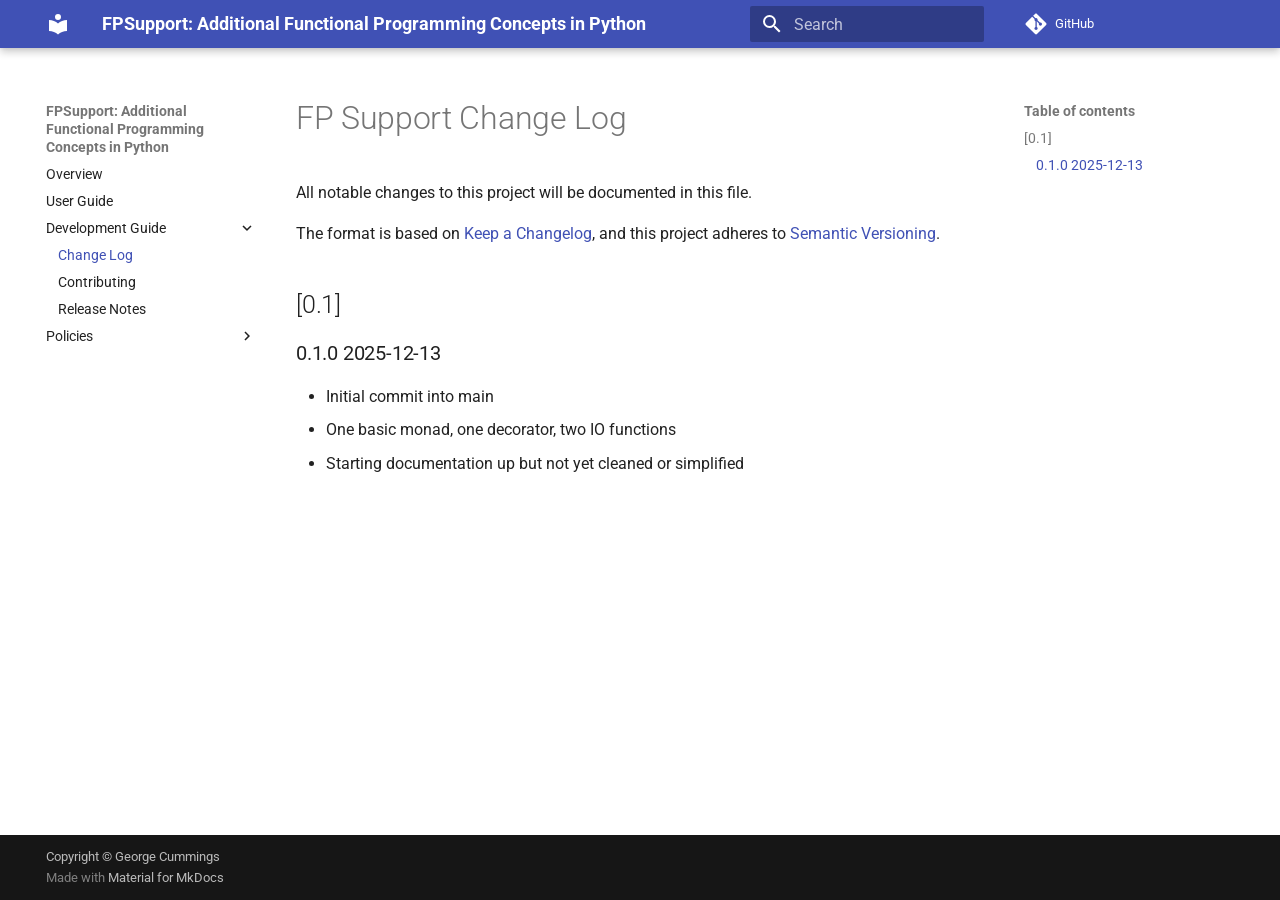
==== commit 353fde15: "Deployed c5f26ba with MkDocs version: 1.6.1" ====
--- a/content/CHANGELOG/index.html
+++ b/content/CHANGELOG/index.html
@@ -466,10 +466,10 @@
       <ul class="md-nav__list">
         
           <li class="md-nav__item">
-  <a href="#010-yyyy-mm-dd" class="md-nav__link">
+  <a href="#010-2025-12-13" class="md-nav__link">
     <span class="md-ellipsis">
       
-        0.1.0 YYYY-mm-dd
+        0.1.0 2025-12-13
       
     </span>
   </a>
@@ -730,10 +730,10 @@
       <ul class="md-nav__list">
         
           <li class="md-nav__item">
-  <a href="#010-yyyy-mm-dd" class="md-nav__link">
+  <a href="#010-2025-12-13" class="md-nav__link">
     <span class="md-ellipsis">
       
-        0.1.0 YYYY-mm-dd
+        0.1.0 2025-12-13
       
     </span>
   </a>
@@ -771,12 +771,11 @@
 and this project adheres to <a href="https://semver.org/spec/v2.0.0.html">Semantic
 Versioning</a>.</p>
 <h2 id="01">[0.1]<a class="headerlink" href="#01" title="Permanent link">&para;</a></h2>
-<h3 id="010-yyyy-mm-dd">0.1.0 YYYY-mm-dd<a class="headerlink" href="#010-yyyy-mm-dd" title="Permanent link">&para;</a></h3>
+<h3 id="010-2025-12-13">0.1.0 2025-12-13<a class="headerlink" href="#010-2025-12-13" title="Permanent link">&para;</a></h3>
 <ul>
-<li>Place a summary of the work</li>
-<li>added, using one line for every</li>
-<li>feature, bugfix or acceptance item, but</li>
-<li>documentation does not count</li>
+<li>Initial commit into main</li>
+<li>One basic monad, one decorator, two IO functions</li>
+<li>Starting documentation up but not yet cleaned or simplified</li>
 </ul>
 
 
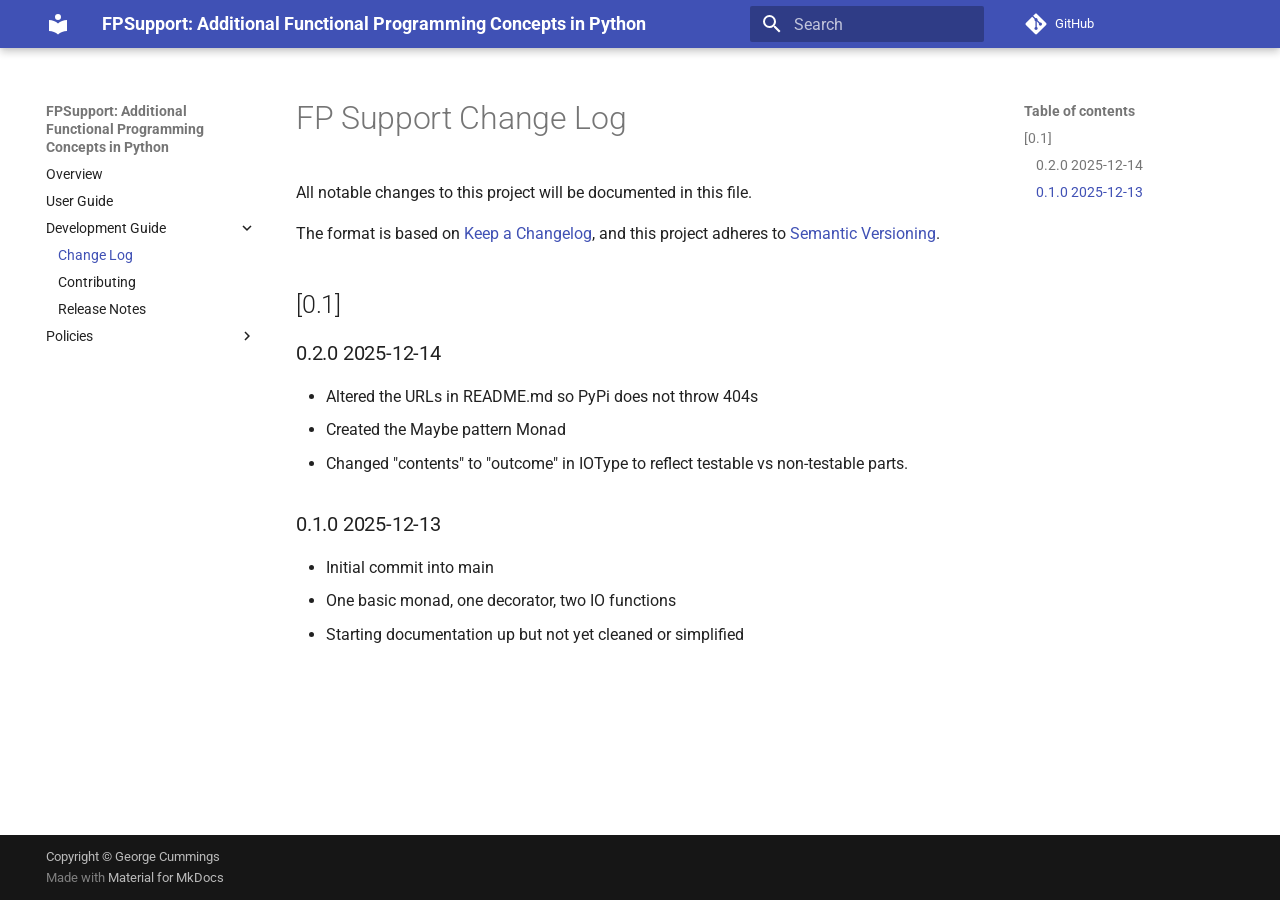
==== commit ed8b17b8: "Deployed 30d9def with MkDocs version: 1.6.1" ====
--- a/content/CHANGELOG/index.html
+++ b/content/CHANGELOG/index.html
@@ -466,6 +466,17 @@
       <ul class="md-nav__list">
         
           <li class="md-nav__item">
+  <a href="#020-2025-12-14" class="md-nav__link">
+    <span class="md-ellipsis">
+      
+        0.2.0 2025-12-14
+      
+    </span>
+  </a>
+  
+</li>
+        
+          <li class="md-nav__item">
   <a href="#010-2025-12-13" class="md-nav__link">
     <span class="md-ellipsis">
       
@@ -728,6 +739,17 @@
   
     <nav class="md-nav" aria-label="[0.1]">
       <ul class="md-nav__list">
+        
+          <li class="md-nav__item">
+  <a href="#020-2025-12-14" class="md-nav__link">
+    <span class="md-ellipsis">
+      
+        0.2.0 2025-12-14
+      
+    </span>
+  </a>
+  
+</li>
         
           <li class="md-nav__item">
   <a href="#010-2025-12-13" class="md-nav__link">
@@ -771,6 +793,12 @@
 and this project adheres to <a href="https://semver.org/spec/v2.0.0.html">Semantic
 Versioning</a>.</p>
 <h2 id="01">[0.1]<a class="headerlink" href="#01" title="Permanent link">&para;</a></h2>
+<h3 id="020-2025-12-14">0.2.0 2025-12-14<a class="headerlink" href="#020-2025-12-14" title="Permanent link">&para;</a></h3>
+<ul>
+<li>Altered the URLs in README.md so PyPi does not throw 404s</li>
+<li>Created the Maybe pattern Monad</li>
+<li>Changed "contents" to "outcome" in IOType to reflect testable vs non-testable parts.</li>
+</ul>
 <h3 id="010-2025-12-13">0.1.0 2025-12-13<a class="headerlink" href="#010-2025-12-13" title="Permanent link">&para;</a></h3>
 <ul>
 <li>Initial commit into main</li>
